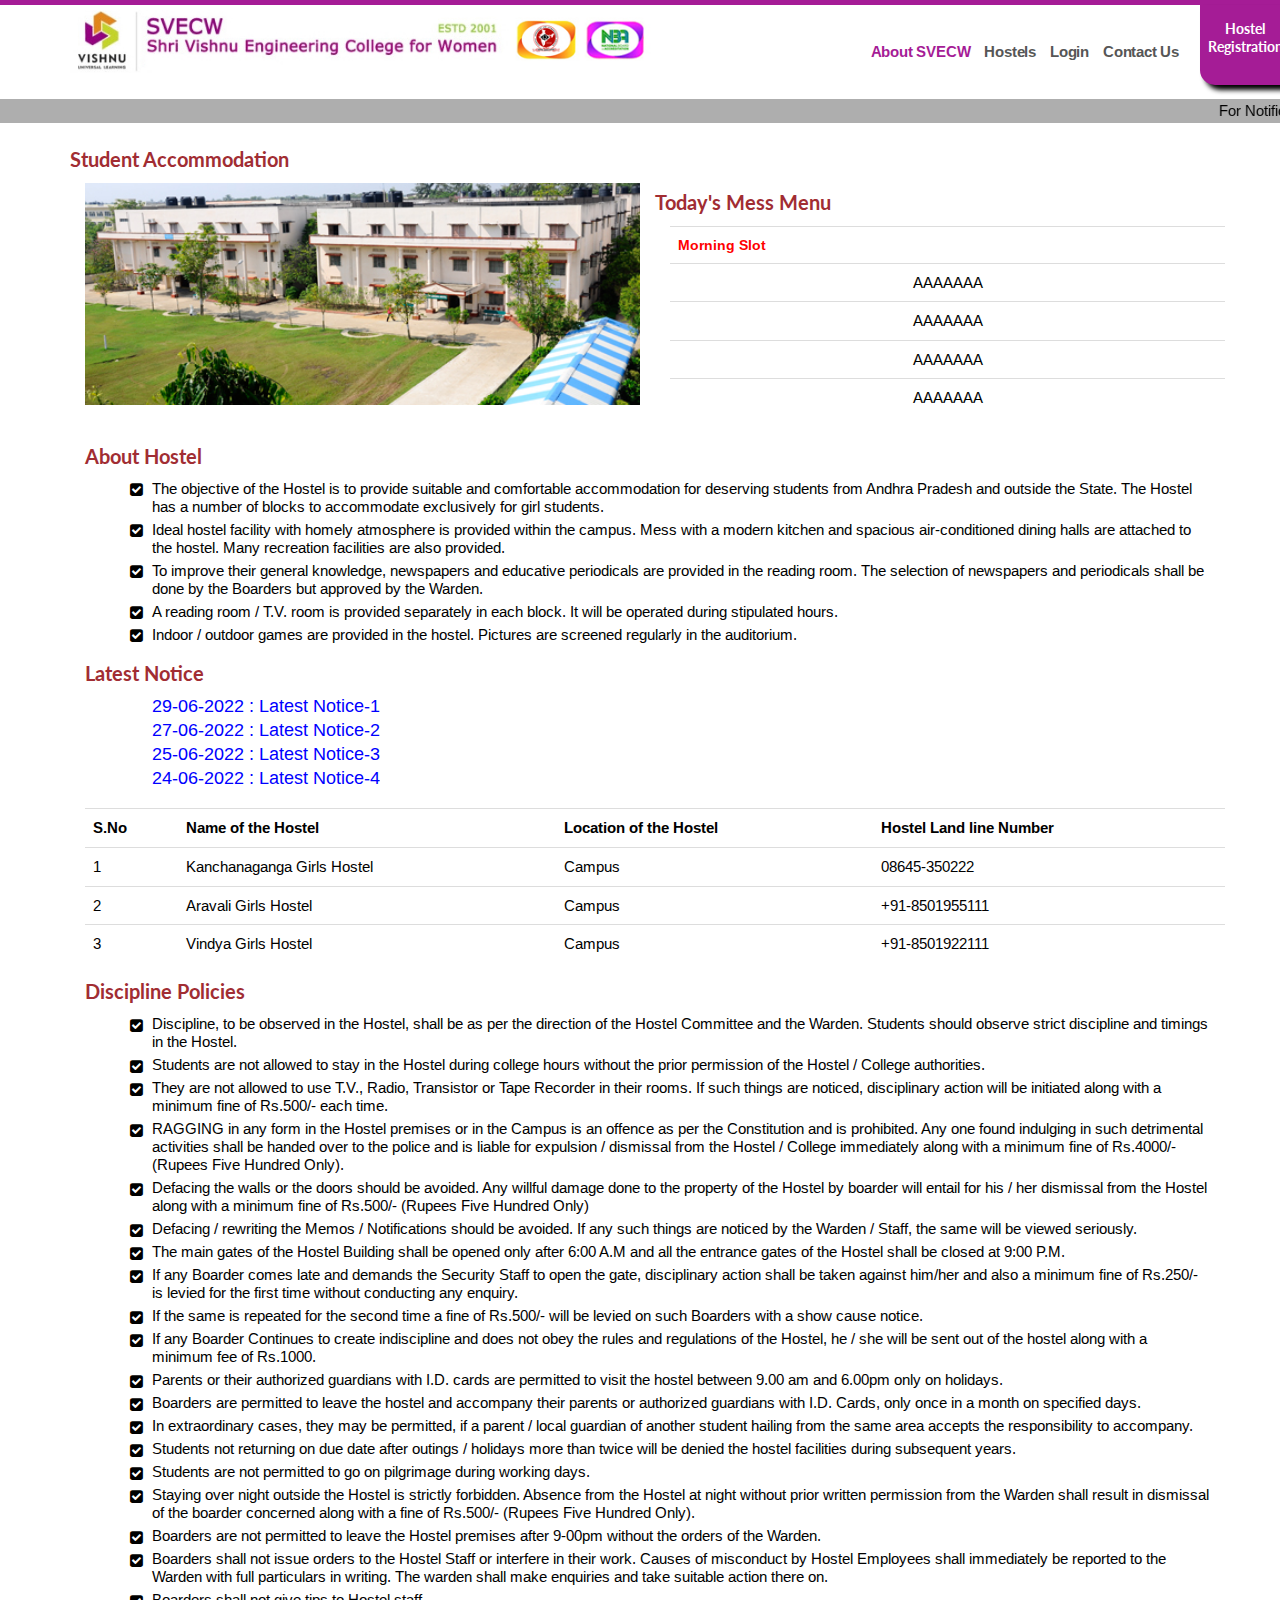
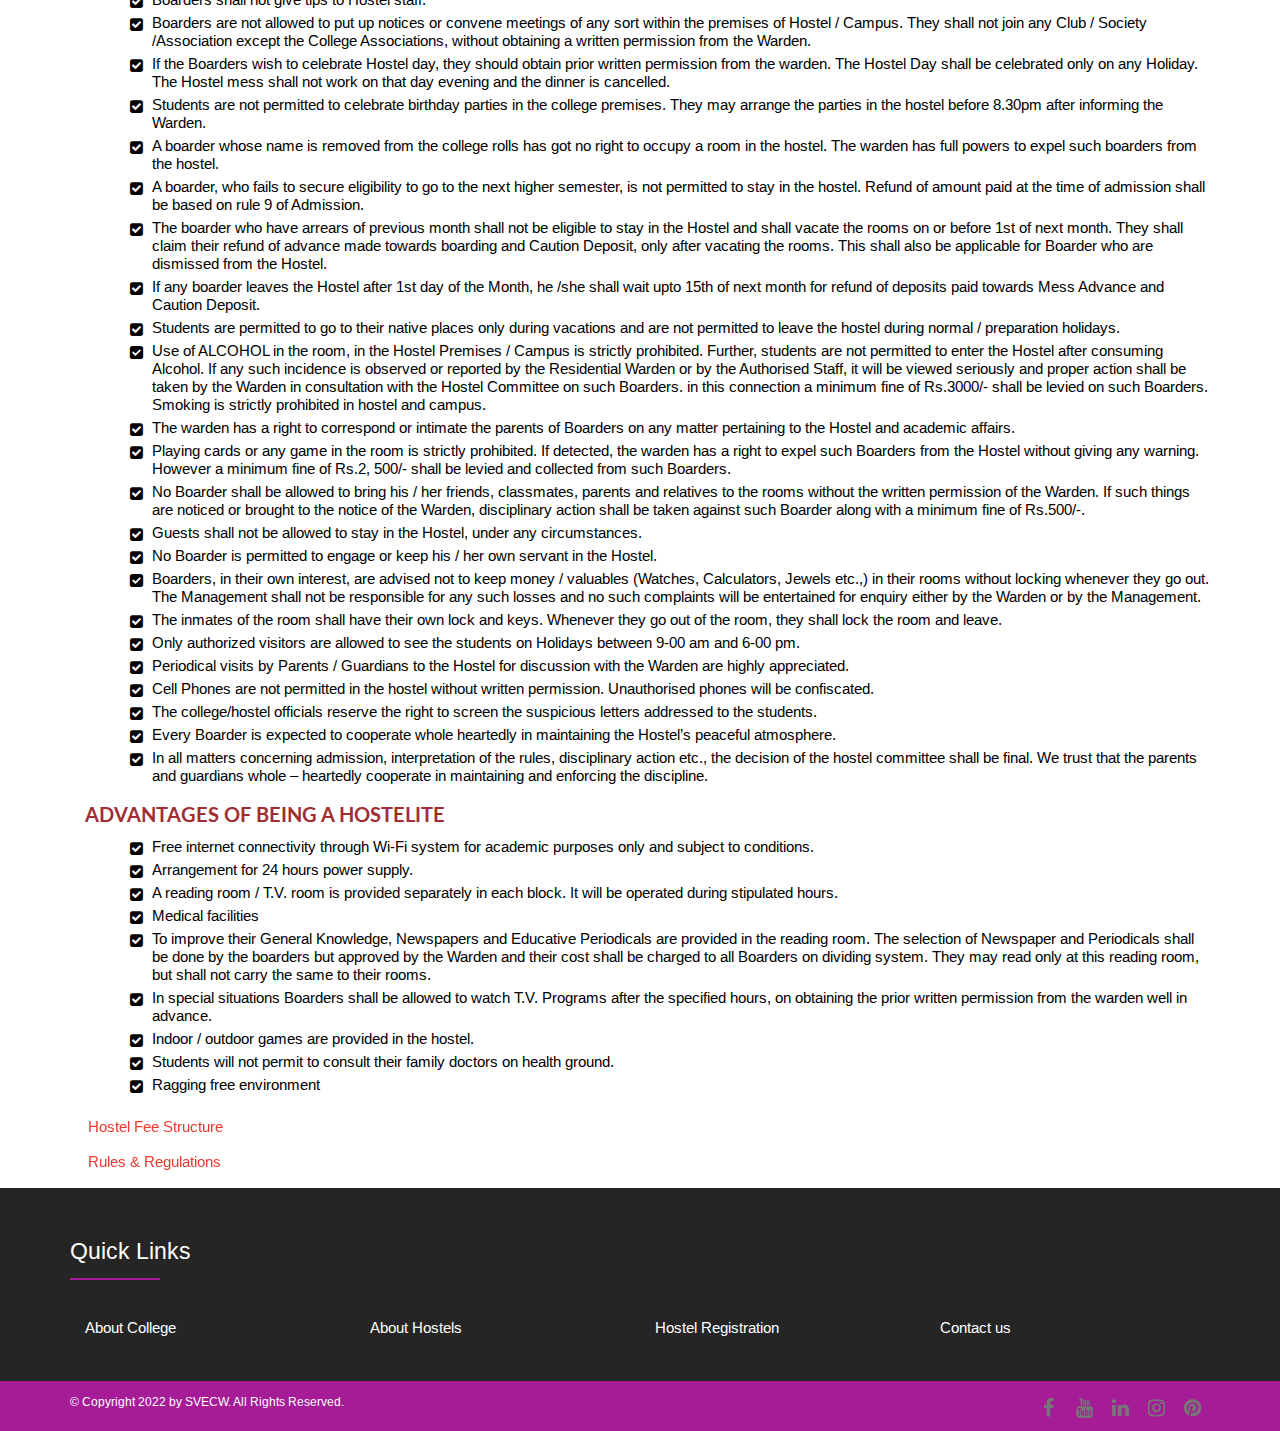
==== index.html @ a6a2e484 "Update index.html" ====
<!DOCTYPE html>
<html>
<head>    
    <meta charset="utf-8">
    <meta name="google-site-verification" content="khFWr1W7SQUI6MdPGs1FuaHAr8DzA5czzzEpeGzRyPY" />
    <meta name="facebook-domain-verification" content="lba3uqff1tkgmqfnbsbdjywc3xzvcs" />
    <meta name="keywords" content="" />
    <meta name="description" content="">
    <meta http-equiv="X-UA-Compatible" content="IE=edge" />
    <link rel="icon" href="favicon.png" sizes="32x32" type="image/png">
    <meta name="viewport" content="width=device-width, initial-scale=1.0">

<!-- Google Tag Manager -->
<script>(function(w,d,s,l,i){w[l]=w[l]||[];w[l].push({'gtm.start':
new Date().getTime(),event:'gtm.js'});var f=d.getElementsByTagName(s)[0],
j=d.createElement(s),dl=l!='dataLayer'?'&l='+l:'';j.async=true;j.src=
'https://www.googletagmanager.com/gtm.js?id='+i+dl;f.parentNode.insertBefore(j,f);
})(window,document,'script','dataLayer','GTM-MN894NS');</script>
<!-- End Google Tag Manager -->

    <!-- Web Fonts  -->
    <link rel="stylesheet" href="https://cdnjs.cloudflare.com/ajax/libs/font-awesome/4.7.0/css/font-awesome.min.css">
    <link href='https://fonts.googleapis.com/css?family=Arimo:400,700' rel='stylesheet' type='text/css'>
    <link href="https://fonts.googleapis.com/css?family=Lato" rel="stylesheet">
    <!-- Libs CSS -->
    <link href="css2/bootstrap.min.css" rel="stylesheet" />
    <link href="css2/style.min.css" rel="stylesheet" />
    <link href="css2/font-awesome.min.css" rel="stylesheet" />
    <link href="css2/streamline-icon.min.css" rel="stylesheet" />
    <link href="css2/v-nav-menu.min.css" rel="stylesheet" />
    <link href="css2/v-portfolio.min.css" rel="stylesheet" />
    <link href="css2/v-blog.min.css" rel="stylesheet" />
    <link href="css2/v-animation.min.css" rel="stylesheet" />
    <link href="css2/v-bg-stylish.min.css" rel="stylesheet" />
    <link href="css2/v-shortcodes.min.css" rel="stylesheet" />
    <link href="css2/theme-responsive.min.css" rel="stylesheet" />
    <link href="plugins/owl-carousel/owl.theme.css" rel="stylesheet" />
    <link href="plugins/owl-carousel/owl.carousel.css" rel="stylesheet" />
     
    <!-- Current Page CSS -->
    <link href="plugins/rs-plugin/css/settings.css" rel="stylesheet" />
    <link href="plugins/rs-plugin/css/custom-captions.css" rel="stylesheet" />

    <!-- Custom CSS -->
    <link rel="stylesheet" href="css2/custom.min.css">
    <link href="css2/styledefault22.css" rel="stylesheet">


<!-- Global site tag (gtag.js) - Google Ads: 668420716 -- 26052022 -->
<script async src="https://www.googletagmanager.com/gtag/js?id=AW-668420716"></script>
<script>
  window.dataLayer = window.dataLayer || [];
  function gtag(){dataLayer.push(arguments);}
  gtag('js', new Date());

  gtag('config', 'AW-668420716');
</script>

    
<title>Student Accommodation - K L Deemed to be University</title>
<meta name="keywords" content="100% placements, best campus placements, industry exposure, vaddeswaram, best engineering college in india, best professors, iso certified institution, approved by aicte, deemed university, best private techinical university in asia" />
    <meta name="description" content="KL University awards the B Tech Students Award of Degree. KL University awards Award of degree for B Tech who have cleared all the courses with CGPA 4.5 to 5.5." /> 
<style>
    @media only screen and (max-width: 800px) {
    
    /* Force table to not be like tables anymore */
    #no-more-tables table, 
    #no-more-tables thead, 
    #no-more-tables tbody, 
    #no-more-tables th, 
    #no-more-tables td, 
    #no-more-tables tr { 
        display: block; 
    }
 
    /* Hide table headers (but not display: none;, for accessibility) */
    #no-more-tables thead tr { 
        position: absolute;
        top: -9999px;
        left: -9999px;
    }
 
    #no-more-tables tr { border: 1px solid #ccc; }
 
    #no-more-tables td { 
        /* Behave  like a "row" */
        border: none;
        border-bottom: 1px solid #eee; 
        position: relative;
        padding-left: 55%; 
        white-space: normal;
        text-align:left;
    }
 
    #no-more-tables td:before { 
        /* Now like a table header */
        position: absolute;
        /* Top/left values mimic padding */
        top: 6px;
        left: 6px;
        width: 50%; 
        padding-right: 10px; 
        white-space: nowrap;
        text-align:left;
        font-weight: bold;
    }
 
    /*
    Label the data
    */
    #no-more-tables td:before { content: attr(data-title); }

    
    
</style>

</head>
<body>


<script type="text/javascript"> var npf_d='https://admissions.kluniversity.in'; var npf_c='383'; var npf_m='1'; var s=document.createElement("script"); s.type="text/javascript"; s.async=true; s.src="https://track.nopaperforms.com/js/track.js"; document.body.appendChild(s); </script>





<!-- Google Tag Manager (noscript) -->
<noscript><iframe src="https://www.googletagmanager.com/ns.html?id=GTM-MN894NS"
height="0" width="0" style="display:none;visibility:hidden"></iframe></noscript>

<style>








.trigger_popup {
                    transform: rotate(90deg) !important;
                    position: fixed; 
                    top: 66%; 
                   right:-46px;
                    z-index: 999;
                    cursor: pointer;
                    background-color: #b8292f;
                    border-color: #b8292f;
                    border-radius: 5px;
                    border-bottom-right-radius: 0;
                    border-bottom-left-radius: 0; 
                    padding: 10px 22px;
                    font-size: 18px;
                    color: #fff;
                    line-height: 1.33;                  
                }
.trigger_popup:hover {
                    background-color: #d63232;
                    border-color: #d63232;
                }

/* The Modal (background) */
.modal {
  display: none; /* Hidden by default */
  position: fixed; /* Stay in place */
  z-index: 9999; /* Sit on top */
  padding-top: 35px; /* Location of the box */
  left: 0;
  top: 0;
  width: 100%; /* Full width */
  height: 100%; /* Full height */
  overflow: auto; /* Enable scroll if needed */
  background-color: rgb(0,0,0); /* Fallback color */
  background-color: rgba(0,0,0,0.4); /* Black w/ opacity */
}

/* Modal Content */
.modal-content {
  background-color: transparent;
  margin: auto;
  padding: 0;
  border: 0px solid #888;
  max-width: 390px;
  position: relative;
}

/* The Close Button */
.close {
    color: #c1c1c1;
    float: right;
    font-size: 30px;
    font-weight: bold;
    position: absolute;
    right: 15px;
    z-index: 9999;
    top: 2px;
}

.close:hover,
.close:focus {
  color: #797878;
  text-decoration: none;
  cursor: pointer;
}
.head_text {
    background-color: #dd3333;
    color: #fff;
    text-align: center;
    padding: 7px;
    font-size: 20px;
    border-top-left-radius: 35px;
}

@media (max-width:768px) {
    .trigger_popup {
        transform: rotate(0);
        bottom: 0;
        top: 90%;
        right: unset;
        margin: 0;
        left: 15%;
        font-size: 14px;
        padding: 6px 10px;
    }
    .popupCloseButton {
        top: -10px;
        right: -2px;
    }
}
#topreader{
    background-color: #a51c96;
}
header ul.nav-pills>li.active>a, span.dropcap2 {
    color: #a51c96;
}
top:hover, .article-body-wrap .share-links a:hover, .author-link, .carousel-wrap>a:hover, .comments-likes a:hover i, .comments-likes a:hover span, .copyright a:hover, .item-link:hover, .list-toggle:after, .media-body .reply-link:hover, .nav-pills>li.active>a, .nav-pills>li.active>a:focus, .nav-pills>li.active>a:hover, .portfolio-pagination div:hover>i, .post-content h2.title a:hover, .post-header .post-meta-info a:hover, .pricing-column h3, .pricing-column ul li i.fa, .read-more em:before, .read-more i:before, .read-more-link, .recent-post .post-item-details a:hover, .search-item-meta a, .search-item-meta-down a, .share-links>a:hover, .sidebar .v-archive-widget ul>li a:hover, .sidebar .v-category-widget ul>li a:hover, .sidebar .v-meta-data-widget ul>li a:hover, .sidebar .v-nav-menu-widget ul>li a:hover, .sidebar .v-recent-entry-widget ul>li a:hover, .slideout-filter ul li a:hover, .v-blog-item .read-more, .v-blog-item-details a:hover, .v-color, .v-divider.v-up a, .v-icon, .v-link, .v-list li i, .v-list-v2 li i, .v-nav-menu-widget ul>li.current-menu-item a, .v-pagination a:hover, .v-portfolio-item .v-portfolio-item-permalink, .v-right-sidebar-inner>.active>a, .v-right-sidebar-inner>.active>a:focus, .v-right-sidebar-inner>.active>a:hover, .v-search-items .star-vote li, a.current-menu-item, a:hover, div.v-color, footer a:hover, header nav ul.nav-main li a:hover, header nav ul.nav-main li.dropdown.active>a i.fa-caret-down, header nav ul.nav-main li.dropdown:hover>a i.fa-caret-down, header nav ul.nav-main ul.dropdown-menu>li>a:hover, header nav.mega-menu ul.nav-main li.mega-menu-item ul.sub-menu a:hover, header ul.nav-pills>li.active>a, span.dropcap2 {
    color: #a51c96;
}
.signup, .v-tagline-box-v1, header nav ul.nav-main ul.dropdown-menu, header nav.mega-menu ul.nav-main li.mega-menu-item ul.dropdown-menu {
    border-top-color: #a51c96;
}
marquee{
    background-color: #aeaeae;
    color: black;
}
.notice{
    background-color: white;

}
footer .widget .widget-heading .horizontal-break {
    background: #a51c96;
    background-color:#a51c96;
}

</style>



<!--end admission style slide button-->








    <div>   
    <div class="header-container" >
    <div id="topreader">
    
    </div>


        <header class="header fixed clearfix" style="background-image:url(img/bkimage.png)">

            <div class="container">

                <!--Site Logo-->
                <div class="logo" >
                    
                    <img src="img/bhimavaram.jpg" style="max-width:100%;width:650px; height:63px;margin-right:200px;margin-top:5px;" >
                </div>

                <div class="navbar-collapse nav-main-collapse collapse">

                    <!--Header Search-->
                   <!--  <div class="search" id="headerSearch">
                        <a href="#" id="headerSearchOpen"></a>
                        <div class="search-input">
                            <form id="headerSearchForm" action="#" method="get">
                                <div class="input-group">
                                    <input type="text" class="form-control search" name="q" id="q" placeholder="Search...">
                                    <span class="input-group-btn">
                                        <button class="btn btn-primary" type="button"><i class="fa fa-search"></i></button>
                                    </span>
                                </div>
                            </form>
                            <span class="v-arrow-wrap"><span class="v-arrow-inner"></span></span>
                        </div>
                    </div>
 -->                    <!--End Header Search-->
                    <!--Main Menu-->
                    <nav class="nav-main mega-menu">
                        <ul class="nav nav-pills nav-main" id="mainMenu">
                            <li class="dropdown mega-menu-item mega-menu-fullwidth active">
                                <a class="dropdown-toggle" href="#">About SVECW</a>
                                <ul class="dropdown-menu three-columns">
                                    <li>
                                        <div class="mega-menu-content no-smx">
                                            <div class="row">
                                                <div class="col-md-3">
                                                    <ul class="sub-menu">
                                                        <li>
                                                            <span class="mega-menu-sub-title">About us</span>
                                                            <ul class="sub-menu">
                                                                

                                                             <li><a href="https://www.svecw.edu.in/index.php/about-us/about-vision-mission-values-vmv">Vision &amp; Mission</a></li>
            <li><a href="https://www.svecw.edu.in/index.php/about-us/about-society-sves">About Society</a></li>
            <li><a href="https://www.svecw.edu.in/index.php/placements/placements-details">Placement Details</a></li>
            <li><a href="https://www.svecw.edu.in/index.php/infrastructure">Infrastructure</a></li>
            <!--<li><a href="mngt.aspx">Management</a></li>-->  
            <!-- <li class="dropdown-submenu">
            <a href="#">Leadership & Governance</a>
                <ul class="dropdown-menu">
                    <li><a href="mngt.aspx">Leadership</a></li>
                    <li><a href="former_mngt.aspx">Former Leadership</a></li>
                </ul>
            </li>         
            <li class="dropdown-submenu">
                                        <a href="#">Administration</a>
                                        <ul class="dropdown-menu">
                                            <li><a href="BOM.aspx"><span>Board of Management</span></a></li>
                <li><a href="AC.aspx"><span>Academic Council</span></a></li>
                <li><a href="admnbod.aspx"><span>Administartive Bodies</span></a></li>
                <li><a href="iqac/default.aspx"><span>IQAC</span></a></li>
                <li><a href="PND.aspx"><span>Planning & Development</span></a></li>
                                        </ul>
           </li>

            <li><a href="whyklu.aspx"><span>Hallmark points</span></a></li>
            <li><a href="accr.aspx"><span>Accreditations</span></a></li> -->
            <!--<li><a href="awardss.aspx"><span>Awards</span></a></li>-->
            <!-- <li class="dropdown-submenu">
                <a href="#">Awards & Events</a>
                <ul class="dropdown-menu">
                    <li><a href="awardss.aspx">Awards</a></li>
                    <li><a href="past_events.aspx">Past Events</a></li>
                </ul>
            </li> -->
            <li><a href="https://www.svecw.edu.in/index.php/contactus">Contact Information</a></li>


                                                            </ul>
                                                        </li>
                                                    </ul>
                                                </div>
                                                <div class="col-md-4">
                                                    <ul class="sub-menu">
                                                        <li>
                                                            <span class="mega-menu-sub-title">Latest video's</span>
                                                            <video id="cc1" controls autoplay muted >
        <source src="svecw.mp4" type="video/mp4">
        
       
      </video>
                                                           
                                                        </li>
                                                    </ul>
                                                    
                                                </div>
                                                <div class="col-md-5">
                                                    <ul class="sub-menu">
                                                        <li>
                                                            <span class="mega-menu-sub-title">Mission</span>
                                                            <ul class="sub-menu">
                                                            
                                                                <ul class="fa-ul"><li><i class="fa fa-circle" style="font-size:10px"></i>To achieve Academic excellence through innovative learning practices</li>
<li><i class="fa fa-circle"  style="font-size:10px"></i>To instill self confidence among rural students by supplementing with co-curricular and extra-curricular activities</li>
<li><i class="fa fa-circle"  style="font-size:10px"></i>To inculcate discipline and values among students</li>
<li><i class="fa fa-circle"  style="font-size:10px"></i>To establish centers for Institute Industry partnership</li>
<li><i class="fa fa-circle"  style="font-size:10px"></i>To extend financial assistance for the economically weaker sections</li>
<li><i class="fa fa-circle"  style="font-size:10px"></i>To create self employment opportunities and skill up gradation</li>
<li><i class="fa fa-circle"  style="font-size:10px"></i>To support environment friendly Green Practices</li>
                                            Creating innovation hubs</li></ul>
                                                            <!--<br />
                                                            <br />
                                                            <p><a href="Wishes-from-President.aspx" style="font-weight:bold" >New Year Wishes from Honorable President.</a></b></p>
                                                            <p><a href="Wishes-from-VC.aspx" style="font-weight:bold">New Year Wishes from Honorable Vice Chancellor.</a></p>-->

                                                            </ul>
                                                        </li>
                                                    </ul>
                                                </div>
                                            </div>
                                        </div>
                                    </li>
                                </ul>
                            </li>

                              <li class="dropdown ">
                                <a class="dropdown-toggle" href="#">Hostels</a>
                                <ul class="dropdown-menu">
                                    <li>
                                  <li class="dropdown-submenu">
                                        <a href="#">First Year Hostels</a>
                                        <ul class="dropdown-menu">
                                <li><a href="#">Hostel-1</a></li>
                                <li><a href="#">Hostel-2</a></li>
                                <li><a href="#">Hostel-3</a></li>
                                </ul>
                                    </li>
                                    <li class="dropdown-submenu">
                                        <a href="#">Second Year Hostels</a>
                                        <ul class="dropdown-menu">
                                <li><a href="#">Hostel-1</a></li>
                                <li><a href="#">Hostel-2</a></li>
                                <li><a href="#">Hostel-3</a></li>
                                </ul>
                                    </li>
                                    <li class="dropdown-submenu">
                                        <a href="#">Third Year Hostels</a>
                                        <ul class="dropdown-menu">
                               <li><a href="#">Hostel-1</a></li>
                                <li><a href="#">Hostel-2</a></li>
                                <li><a href="#">Hostel-3</a></li>
                                </ul>
                                    </li>
                                    <li class="dropdown-submenu">
                                        <a href="#">Fourth Year Hostels</a>
                                        <ul class="dropdown-menu">
                                <li><a href="#">Hostel-1</a></li>
                                <li><a href="#">Hostel-2</a></li>
                                <li><a href="#">Hostel-3</a></li>
                            </ul>
                                    </li>

                                        
                                </ul>
                            </li>
                            <li><a href="outinglogin.html">Login</a></li>
                           
                            <li><a class="dropdown-toggle" href="#">Contact Us</a> </li>        
    
                        </ul>
                    </nav>
                    <!--End Main Menu-->
                </div>


  <button class="btn btn-responsive-nav btn-inverse" data-toggle="collapse" data-target=".nav-main-collapse">
                    <i class="fa fa-bars"></i>
                </button>

        <div class="text-block" style="background-color: #a51c96;">
                <a href=" #"> 
            <p>Hostel Registration</p>
            </a>
        </div>
        <span class="v-header-shadow"></span>
        </header>
    </div>
<marquee onmouseover = "this.stop()" onmouseout = "this.start()"> For Notifications <a href="#">Click Here</a> </marquee>
<div class="container">
<div class="row">
<div class="col-md-12">
<div id="main_content111">
        
<h1 style="display: none">Student Accommodation</h1>
<h5>Student Accommodation</h5>
    
    
    <div class="container">
        <div class="row">
        <div class="col-md-6">
<div id="myCarousel" class="carousel slide" data-ride="carousel">
        <!-- Wrapper for slides -->
        <div class="carousel-inner" role="listbox">
            <div class="item active">
                <img src="img/HOSTEL01.jpg" alt="1" title="KL Indoor Stadium Photo 01" style="width:100%">
                
            </div>
            <div class="item">
                <img src="img/HOSTEL02.jpg" alt="2" title="KL Indoor Stadium Photo 03" style="width:100%">                
            </div>
            <div class="item">
                <img src="img/HOSTEL04.jpg" alt="4" title="KL Indoor Stadium Photo 05" style="width:100%">                
            </div>
            <div class="item">
                <img src="img/HOSTEL05.jpg" alt="5" title="KL Indoor Stadium Photo 06" style="width:100%">                
            </div>
            <div class="item">
                <img src="img/HOSTEL06.jpg" alt="6" title="KL Indoor Stadium Photo 07" style="width:100%">                
            </div>
            <div class="item">
                <img src="img/HOSTEL07.jpg" alt="7" title="KL Indoor Stadium Photo 08" style="width:100%">                
            </div>
            <div class="item">
                <img src="img/HOSTEL09.jpg" alt="9" title="KL Indoor Stadium Photo 09" style="width:100%">                
            </div>
            <div class="item">
                <img src="img/HOSTEL10.jpg" alt="10" title="KL Indoor Stadium Photo 10" style="width:100%">                
            </div>
            

        </div>
        
        <a class="left carousel-control" href="#myCarousel" data-slide="prev">&lsaquo;</a>
        <a class="right carousel-control" href="#myCarousel" data-slide="next">&rsaquo;</a>
</div>
</div>
 <h5>Today's Mess Menu</h5>
            <div class="col-md-6">

<div id="myCarousel1" class="carousel slide" data-ride="carousel">
        <!-- Wrapper for slides -->

        <div class="carousel-inner" role="listbox">
            <div class="item active">

               <div class="table " >
                   <table class="table table-hover" align="center">
                       <tr><th style="color: red;">Morning Slot</th></tr>
                       <tr align="center"><td>AAAAAAA</td></tr>
                       <tr align="center"><td>AAAAAAA</td></tr>
                       <tr align="center"><td>AAAAAAA</td></tr>
                       <tr align="center"><td>AAAAAAA</td></tr>
                   </table>
               </div>
                
            </div>
            <div class="item">
                <div class="table">
                   <table class="table table-hover" align="center">
                       <tr align="center"><th  style="color: red;">Afternoon Slot</th></tr>
                       <tr align="center"><td>AAAAAAA</td></tr>
                       <tr align="center"><td>AAAAAAA</td></tr>
                       <tr align="center"><td>AAAAAAA</td></tr>
                       <tr align="center"><td>AAAAAAA</td></tr>
                   </table>
               </div>                
            </div>
            <div class="item">
                <div class="table">
                   <table class="table table-hover" align="center">
                       <tr align="center"><th style="color: red;">Evening Slot</th></tr>
                       <tr align="center"><td>AAAAAAA</td></tr>
                       <tr align="center"><td>AAAAAAA</td></tr>
                       <tr align="center"><td>AAAAAAA</td></tr>
                       <tr align="center"><td>AAAAAAA</td></tr>
                   </table>
               </div>                
            </div>
            <div class="item">
                <div class="table">
                   <table class="table table-hover" align="center">
                       <tr align="center"><th style="color: red;">Night Slot</th></tr>
                       <tr align="center"><td>AAAAAAA</td></tr>
                       <tr align="center"><td>AAAAAAA</td></tr>
                       <tr align="center"><td>AAAAAAA</td></tr>
                       <tr align="center"><td>AAAAAAA</td></tr>
                   </table>
               </div>                
            </div>
            
            
        <a class="left carousel-control" href="#myCarousel1" data-slide="prev">&lsaquo;</a>
        <a class="right carousel-control" href="#myCarousel1" data-slide="next">&rsaquo;</a>
</div>
</div>
</div>
</div>

    <h5>About Hostel</h5>
    <ul class="fa-ul">
    <li><i class="fa-li fa fa-check-square"></i>The objective of the Hostel is to provide suitable and comfortable accommodation for deserving students from Andhra Pradesh and outside the State. The Hostel has a number of blocks to accommodate exclusively for girl students.</li>
<li><i class="fa-li fa fa-check-square"></i>Ideal hostel facility with homely atmosphere is provided within the campus. Mess with a modern kitchen and spacious air-conditioned dining halls are attached to the hostel. Many recreation facilities are also provided.</li>
<li ><i class="fa-li fa fa-check-square"></i>To improve their general knowledge, newspapers and educative periodicals are provided in the reading room. The selection of newspapers and periodicals shall be done by the Boarders but approved by the Warden.</li>
<li><i class="fa-li fa fa-check-square"></i>A reading room / T.V. room is provided separately in each block. It will be operated during stipulated hours.</li>
<li><i class="fa-li fa fa-check-square"></i>Indoor / outdoor games are provided in the hostel. Pictures are screened regularly in the auditorium.</li>

</ul>
<h5>Latest Notice</h5>
<ul class="fa-ul">
<li><a href="img/notice.jpeg"/> <font color="blue" size="4px">29-06-2022 : Latest Notice-1</font></li>
<li><a href="img/notice.jpeg"/> <font color="blue" size="4px">27-06-2022 : Latest Notice-2</font></li>
<li><a href="img/notice.jpeg"/> <font color="blue" size="4px">25-06-2022 : Latest Notice-3</font></li>
<li><a href="img/notice.jpeg"/> <font color="blue" size="4px">24-06-2022 : Latest Notice-4</font></li></ul>

   
<table class="table table-hover">
        <tr>
            <td>
            <b>S.No</b></td>
            <td>
            <b>Name of the Hostel</b></td>
            <td>
            <b>Location of the Hostel</b></td>
            <td>
            <b>Hostel Land line Number</b></td>
        </tr>
        <tr>
            <td>
            1</td>
            <td>
            Kanchanaganga Girls Hostel</td>
            <td>
            Campus</td>
            <td>
            08645-350222</td>
        </tr>
        <tr>
            <td>
            2</td>
            <td>
            Aravali Girls Hostel</td>
            <td>
            Campus</td>
            <td>
            +91-8501955111</td>
        </tr>
        <tr>
            <td>
            3</td>
            <td>
            Vindya Girls Hostel</td>
            <td>
            Campus</td>
            <td>
            +91-8501922111</td>
        </tr>
    </table>
<h5>Discipline Policies</h5>
<ul class="fa-ul">
<li><i class="fa-li fa fa-check-square"></i>
Discipline, to be observed in the Hostel, shall be as per the direction of the Hostel Committee and the Warden. Students should observe strict discipline and timings in the Hostel.
</li>
<li><i class="fa-li fa fa-check-square"></i>
Students are not allowed to stay in the Hostel during college hours without the prior permission of the Hostel / College authorities.
</li>

<li><i class="fa-li fa fa-check-square"></i>
They are not allowed to use T.V., Radio, Transistor or Tape Recorder in their rooms. If such things are noticed, disciplinary action will be initiated along with a minimum fine of Rs.500/- each time.
</li>


<li><i class="fa-li fa fa-check-square"></i>
RAGGING in any form in the Hostel premises or in the Campus is an offence as per the Constitution and is prohibited. Any one found indulging in such detrimental activities shall be handed over to the police and is liable for expulsion / dismissal from the Hostel / College immediately along with a minimum fine of Rs.4000/- (Rupees Five Hundred Only).
</li>


<li><i class="fa-li fa fa-check-square"></i>Defacing the walls or the doors should be avoided. Any willful damage done to the property of the Hostel by boarder will entail for his / her dismissal from the Hostel along with a minimum fine of Rs.500/- (Rupees Five Hundred Only)</span></li>

<li><i class="fa-li fa fa-check-square"></i>Defacing / rewriting the Memos / Notifications should be avoided. If any such things are noticed by the Warden / Staff, the same will be viewed seriously.</li>

<li><i class="fa-li fa fa-check-square"></i>
The main gates of the Hostel Building shall be opened only after 6:00 A.M and all the entrance gates of the Hostel shall be closed at 9:00 P.M.
</li>
<li><i class="fa-li fa fa-check-square"></i>
If any Boarder comes late and demands the Security Staff to open the gate, disciplinary action shall be taken against him/her and also a minimum fine of Rs.250/- is levied for the first time without conducting any enquiry.
</li>
<li><i class="fa-li fa fa-check-square"></i>
If the same is repeated for the second time a fine of Rs.500/- will be levied on such Boarders with a show cause notice.
</li>
<li><i class="fa-li fa fa-check-square"></i>
If any Boarder Continues to create indiscipline and does not obey the rules and regulations of the Hostel, he / she will be sent out of the hostel along with a minimum fee of Rs.1000.
</li>
<li><i class="fa-li fa fa-check-square"></i>Parents or their authorized guardians with I.D. cards are permitted to visit the hostel between 9.00 am and 6.00pm only on holidays.</li>
<li><i class="fa-li fa fa-check-square"></i>Boarders are permitted to leave the hostel and accompany their parents or authorized guardians with I.D. Cards, only once in a month on specified days.</li>
<li><i class="fa-li fa fa-check-square"></i>In extraordinary cases, they may be permitted, if a parent / local guardian of another student hailing from the same area accepts the responsibility to accompany.</li>
<li><i class="fa-li fa fa-check-square"></i>Students not returning on due date after outings / holidays more than twice will be denied the hostel facilities during subsequent years.</li>
<li><i class="fa-li fa fa-check-square"></i>Students are not permitted to go on pilgrimage during working days.</li>


<li><i class="fa-li fa fa-check-square"></i>
    Staying over night outside the Hostel is strictly forbidden. Absence from the Hostel at night without prior written permission from the Warden shall result in dismissal of the boarder concerned along with a fine of Rs.500/- (Rupees Five Hundred Only).
</li>


<li><i class="fa-li fa fa-check-square"></i>
Boarders are not permitted to leave the Hostel premises after 9-00pm without the orders of the Warden.</li>

<li><i class="fa-li fa fa-check-square"></i>
Boarders shall not issue orders to the Hostel Staff or interfere in their work. Causes of misconduct by Hostel Employees shall immediately be reported to the Warden with full particulars in writing. The warden shall make enquiries and take suitable action there on.
</li>
<li><i class="fa-li fa fa-check-square"></i>
Boarders shall not give tips to Hostel staff.
</li>

<li><i class="fa-li fa fa-check-square"></i>
Boarders are not allowed to put up notices or convene meetings of any sort within the premises of Hostel / Campus. They shall not join any Club / Society /Association except the College Associations, without obtaining a written permission from the Warden.
</li>

<li><i class="fa-li fa fa-check-square"></i>
If the Boarders wish to celebrate Hostel day, they should obtain prior written permission from the warden. The Hostel Day shall be celebrated only on any Holiday. The Hostel mess shall not work on that day evening and the dinner is cancelled.
</li>
<li><i class="fa-li fa fa-check-square"></i>
Students are not permitted to celebrate birthday parties in the college premises. They may arrange the parties in the hostel before 8.30pm after informing the Warden.
</li>

<li><i class="fa-li fa fa-check-square"></i>
A boarder whose name is removed from the college rolls has got no right to occupy a room in the hostel. The warden has full powers to expel such boarders from the hostel.
</li>

<li><i class="fa-li fa fa-check-square"></i>
A boarder, who fails to secure eligibility to go to the next higher semester, is not permitted to stay in the hostel. Refund of amount paid at the time of admission shall be based on rule 9 of Admission.
</li>
<li><i class="fa-li fa fa-check-square"></i>
The boarder who have arrears of previous month shall not be eligible to stay in the Hostel and shall vacate the rooms on or before 1st of next month. They shall claim their refund of advance made towards boarding and Caution Deposit, only after vacating the rooms. This shall also be applicable for Boarder who are dismissed from the Hostel.
</li>

<li><i class="fa-li fa fa-check-square"></i>
If any boarder leaves the Hostel after 1st day of the Month, he /she shall wait upto 15th of next month for refund of deposits paid towards Mess Advance and Caution Deposit.
</li>
<li><i class="fa-li fa fa-check-square"></i>
Students are permitted to go to their native places only during vacations and are not permitted to leave the hostel during normal / preparation holidays.
</li>

<li><i class="fa-li fa fa-check-square"></i><i class="fa-li fa fa-check-square"></i>
Use of ALCOHOL in the room, in the Hostel Premises / Campus is strictly prohibited. Further, students are not permitted to enter the Hostel after consuming Alcohol. If any such incidence is observed or reported by the Residential Warden or by the Authorised Staff, it will be viewed seriously and proper action shall be taken by the Warden in consultation with the Hostel Committee on such Boarders. in this connection a minimum fine of Rs.3000/- shall be levied on such Boarders. Smoking is strictly prohibited in hostel and campus.
</li>

<li><i class="fa-li fa fa-check-square"></i>
The warden has a right to correspond or intimate the parents of Boarders on any matter pertaining to the Hostel and academic affairs.
</li>

<li><i class="fa-li fa fa-check-square"></i>
Playing cards or any game in the room is strictly prohibited. If detected, the warden has a right to expel such Boarders from the Hostel without giving any warning. However a minimum fine of Rs.2, 500/- shall be levied and collected from such Boarders.
</li>

<li><i class="fa-li fa fa-check-square"></i>
No Boarder shall be allowed to bring his / her friends, classmates, parents and relatives to the rooms without the written permission of the Warden. If such things are noticed or brought to the notice of the Warden, disciplinary action shall be taken against such Boarder along with a minimum fine of Rs.500/-.
</li>

<li><i class="fa-li fa fa-check-square"></i>
Guests shall not be allowed to stay in the Hostel, under any circumstances.
</li>

<li><i class="fa-li fa fa-check-square"></i>
No Boarder is permitted to engage or keep his / her own servant in the Hostel.
</li>
<li><i class="fa-li fa fa-check-square"></i><i class="fa-li fa fa-check-square"></i>
Boarders, in their own interest, are advised not to keep money / valuables (Watches, Calculators, Jewels etc.,) in their rooms without locking whenever they go out. The Management shall not be responsible for any such losses and no such complaints will be entertained for enquiry either by the Warden or by the Management.
</li>

<li><i class="fa-li fa fa-check-square"></i>
The inmates of the room shall have their own lock and keys. Whenever they go out of the room, they shall lock the room and leave.
</li>

<li><i class="fa-li fa fa-check-square"></i>
Only authorized visitors are allowed to see the students on Holidays between 9-00 am and 6-00 pm.
</li>

<li><i class="fa-li fa fa-check-square"></i>
Periodical visits by Parents / Guardians to the Hostel for discussion with the Warden are highly appreciated.
</li>

<li><i class="fa-li fa fa-check-square"></i>
Cell Phones are not permitted in the hostel without written permission. Unauthorised phones will be confiscated.
</li>

<li><i class="fa-li fa fa-check-square"></i>
The college/hostel officials reserve the right to screen the suspicious letters addressed to the students.
</li>
<li><i class="fa-li fa fa-check-square"></i>
Every Boarder is expected to cooperate whole heartedly in maintaining the Hostel’s peaceful atmosphere.
</li>

<li><i class="fa-li fa fa-check-square"></i>
In all matters concerning admission, interpretation of the rules, disciplinary action etc., the decision of the hostel committee shall be final. We trust that the parents and guardians whole – heartedly cooperate in maintaining and enforcing the discipline.
</li>
</ul>




<h5>ADVANTAGES OF BEING A HOSTELITE</h5>
<ul class="fa-ul">
    <li><i class="fa-li fa fa-check-square"></i>Free internet connectivity through Wi-Fi system for academic purposes only and subject to conditions.</li>
    <li><i class="fa-li fa fa-check-square"></i>Arrangement for 24 hours power supply. </li>
    <li><i class="fa-li fa fa-check-square"></i>A reading room / T.V. room is provided separately in each block. It will be operated during stipulated hours.</li>
    <li><i class="fa-li fa fa-check-square"></i>Medical facilities</li>
    <li><i class="fa-li fa fa-check-square"></i>To improve their General Knowledge, Newspapers and Educative Periodicals are provided in the reading room. The selection of Newspaper and Periodicals shall be done by the boarders but approved by the Warden and their cost shall be charged to all Boarders on dividing system. They may read only at this reading room, but shall not carry the same to their rooms. </li>
    <li><i class="fa-li fa fa-check-square"></i>In special situations Boarders shall be allowed to watch T.V. Programs after the specified hours, on obtaining the prior written permission from the warden well in advance.</li>
    <li><i class="fa-li fa fa-check-square"></i>Indoor / outdoor games are provided in the hostel.
    
    </li>
    <li><i class="fa-li fa fa-check-square"></i>Students will not permit to consult their family doctors on health ground.</li>
    
    <li><i class="fa-li fa fa-check-square"></i>Ragging free environment</li>
</ul>

    <p><a href="hfee.aspx" target="_blank"><span data-title=" Hostel Fee Structure ">Hostel Fee Structure</span></a></p>
    <!--<p><a href="pdfs/Hostel-Fee-Info-04-05-2018.pdf" target="_blank"><span data-title="Information to Hostel students regarding Hostel fee.">Information to Hostel students regarding Hostel fee.</span></a></p>-->
    <p><a href="pdfs/hrules.pdf" target="_blank"><span data-title="Rules &amp; Regulations">Rules &amp; Regulations</span></a></p>
<br/>
        </div>
</div>
</div>
</div>
   
</div>


     <div class="footer-wrap" >
            <footer style="background-image:url(img/cc5.png);margin-top:-20px;repeat:none">
                <div class="container" >
                    <div class="row">
                        <div class=" col-xs-12 col-md-12 col-sm-12" style="margin-top:-25px;">
                            <section class="widget">
                            <h3 style="color:white">Quick Links</h3>
                            <div class="widget-heading">
                                    <div class="horizontal-break"></div>
                                </div>

                <ul>
        <div class=" col-md-3 col-sm-3 ">
                            <section class="widget"><ul>
        <li><a href="#">About College</a></li></ul>
                            </section>
                        </div>
                        <div class=" col-md-3 col-sm-3">
                            <section class="widget"><ul>
        <li><a href="#">About Hostels</a></li></ul>
                            </section>
                        </div>
                        <div class=" col-md-3 col-sm-3">
                            <section class="widget"><ul>
        <li><a href="#">Hostel Registration</a></li></ul>
                            </section>
                        </div>
                        <div class="  col-md-3 col-sm-3">
                            <section class="widget"><ul>
        <li><a href="#">Contact us</a></li></ul>
                            </section>
                        </div>
                    </div>
        
              <!-- <li><a href="flist.aspx">Our Faculty-Our Strength</a></li>
              <li><a href="PGalleries.aspx">Photo Galleries</a></li>
          <li><a href="stugri.aspx">Student Grievances</a></li> 
          <li><a href="Staff-Grievances.aspx">Staff Grievances</a></li>
            <li><a href="vec/default.aspx">Value Education Cell</a></li>
            </ul>


                                
                            </section>
                        </div>
                        
                        <div class=" col-xs-6 col-md-6 col-sm-6">
                            <section class="widget">
                            <br/>
                            <br/><br/>

                                <ul>
                    <li><a href="Technical-Partners.aspx">Technology Skilling Partnerships</a></li>
                                    <li><a href="admissions.aspx">Admissions</a></li>
                    <li><a href="site/index.htm">Academics</a></li> 
                    <li><a href="es.aspx?id=0">Exam Section</a></li>
                                    <li><a href="https://moodle.kluniversity.in/">LMS</a></li>
                                    <li><a href="https://newerp.kluniversity.in/">ERP</a></li>
                    <li><a href="Statutory-Committees-Cells.aspx">Statutory Committees & Cells</a></li>
                                    <li><a href="klupanorama.aspx">K L Newsletter</a></li>
                    <li><a href="http://uif.kluniversity.in/">UIF</a></li>
                    <li><a href="privacy.aspx">Privacy Policy</a></li>       
                                </ul>
                            </section>
                        </div>
                           
                         

                    </div>
                </div> -->
            </footer>

            <div class="copyright"  style="background-color: #a51c96">
                <div class="container">
                    <p>© Copyright 2022 by SVECW. All Rights Reserved.</p>

                    <ul class="social-icons std-menu pull-right">
                        <li><a href="https://www.facebook.com/KLUniversity/" target="_blank" data-placement="top" rel="tooltip" title="" data-original-title="Facebook"><i class="fa fa-facebook"></i></a></li>                        
                        <li><a href="https://www.youtube.com/kluniversitylive" target="_blank" data-placement="top" rel="tooltip" title="" data-original-title="Youtube"><i class="fa fa-youtube"></i></a></li>                        
                        <li><a href="https://www.linkedin.com/school/1353501/" target="_blank" data-placement="top" rel="tooltip" title="" data-original-title="Linkedin"><i class="fa fa-linkedin"></i></a></li>
                <li><a href="https://www.instagram.com/kluniversityofficial/" target="_blank" data-placement="top" rel="tooltip" title="" data-original-title="Instagram"><i class="fa fa-instagram"></i></a></li>
                        <li><a href="https://in.pinterest.com/kluniversityofficial/" target="_blank" data-placement="top" rel="tooltip" title="" data-original-title="Pinterest"><i class="fa fa-pinterest"></i></a></li>

                    </ul>

                </div>
            </div>
        </div>
        <!--End Footer-Wrap-->
    </div>

    <!--// BACK TO TOP //-->
    <div id="back-to-top" class="animate-top"><i class="fa fa-angle-up"></i></div>



    <!-- Libs -->
    <script src="js/jquery2.min.js"></script>
    

    <script src="js/bootstrap2.min.js"></script>
    <script src="js/jquery.flexslider-min.js"></script>
    <script src="js/jquery.easing.js"></script>
    <script src="js/jquery.fitvids.js"></script>
    <script src="js/jquery.carouFredSel.min.js"></script>
    <script src="js/jquery2.validate.js"></script>
    <script src="js/theme-plugins.js"></script>
    <script src="js/jquery.isotope.min.js"></script>
    <script src="js/imagesloaded.js"></script>
    <script src="js/view.min9df2.js?auto"></script>

    <script src="js/jquery.themepunch.tools.min.js"></script>
    <script src="js/jquery.themepunch.revolution.min.js"></script>

    <script src="js/theme-core.js"></script>
   
    </form>
<style>
#popup-df162b880ad9625799fa889753de08aa{
z-index:9999;
}
.npfTitle-df162b880ad9625799fa889753de08aa {
    color: #9a0000;
    text-align: center;
    font-size: 26px;
}
.trigger_popup {
right:-52px;
}
</style>

<script src="https://cdn.npfs.co/js/widget/npfwpopup.js"></script>
<script>
let npfWdf162b880ad9625799fa889753de08aa = new NpfWidgetsInit({
'widgetId': 'df162b880ad9625799fa889753de08aa',
'baseurl': 'widgets.nopaperforms.com',
'formTitle': 'Lets Connect',
'titleColor': '#9a0000',
'backgroundColor': '#e7e7e8',
'iframeHeight': '532px',
'buttonbgColor': '#ff0000',
'buttonTextColor': '#FFF',
        });
</script>
<style>
.wa-float{
position:fixed;
bottom:44px;
right:0px;
text-align:center;
    z-index:100;
}
</style>

<style>

@media (max-width:768px) {

.trigger_popup {
    transform: rotate(0)!important;
    bottom: 0!important;
    top: unset!important;
    right: 0px;
    height: 48px;
    left: 0;
    font-size: 16px;
    padding: 0px 10px!important;
    width: 50%;
    border-radius: 0px;
    border: 0px;
    }
   
.wa-float{
bottom:0px!important;
right:0px!important;
    z-index:100;
background-color:#ffc107;
width:50%;
}
.wa-float img{
width:143px;
}
.mtable, .table-responsive>.table>tbody>tr>td, .table-responsive>.table>tbody>tr>th {
white-space:normal!important;
}
.copyright{
margin-bottom:48px;
}
header {
overflow-x: hidden;
}

}


</style>


</body>
</html>
---- css2/style.min.css ----
@-webkit-keyframes rotate{0%{-webkit-transform:rotate(0deg);-moz-transform:rotate(0deg);-ms-transform:rotate(0deg);-o-transform:rotate(0deg);transform:rotate(0deg)}to{-webkit-transform:rotate(-360deg);-moz-transform:rotate(-360deg);-ms-transform:rotate(-360deg);-o-transform:rotate(-360deg);transform:rotate(-360deg)}}@-moz-keyframes rotate{0%{-moz-transform:rotate(0deg);-ms-transform:rotate(0deg);-o-transform:rotate(0deg);-webkit-transform:rotate(0deg);transform:rotate(0deg)}to{-moz-transform:rotate(-360deg);-ms-transform:rotate(-360deg);-o-transform:rotate(-360deg);-webkit-transform:rotate(-360deg);transform:rotate(-360deg)}}@-o-keyframes rotate{0%{-o-transform:rotate(0deg);-moz-transform:rotate(0deg);-ms-transform:rotate(0deg);-webkit-transform:rotate(0deg);transform:rotate(0deg)}to{-o-transform:rotate(-360deg);-moz-transform:rotate(-360deg);-ms-transform:rotate(-360deg);-webkit-transform:rotate(-360deg);transform:rotate(-360deg)}}@keyframes rotate{0%{-moz-transform:rotate(0deg);-ms-transform:rotate(0deg);-o-transform:rotate(0deg);-webkit-transform:rotate(0deg);transform:rotate(0deg)}to{-moz-transform:rotate(-360deg);-ms-transform:rotate(-360deg);-o-transform:rotate(-360deg);-webkit-transform:rotate(-360deg);transform:rotate(-360deg)}}.add3 a,.add3 a:hover{color:#fff!important}@font-face{font-family:entypo-fontello;src:url(//kluniversity.in/css2/font/entypo-fontello.eot);src:local('font/entypo-fontello.eot'),local('font/entypo-fontello.eot'),url(font/entypo-fontello.woff) format('woff')}body{color:#777;line-height:24px;font-size:1.5em;font-weight:400}.custom-caption p,.header-advert,.panel-group .panel-heading a,.pricing-column h4,.smash-text,.testimonial-text,.v-call-text,.v-call-to-action h3,.v-fancy-heading h1,.v-icon-character,.v-page-not-found-wrap h1.v-404,.v-portfolio-item-info h3,.v-team-member-name,.w-portfolio .w-portfolio-item .w-portfolio-item-title,body,h1,h2,h3,h4,h5,span.dropcap1,span.dropcap2,span.dropcap3,span.dropcap4{font-family:'Arimo',sans-serif}.padding-100{padding-bottom:100px!important;padding-top:100px!important}.padding-90{padding-bottom:90px!important;padding-top:90px!important}.padding-80{padding-bottom:80px!important;padding-top:80px!important}.padding-70{padding-bottom:70px!important;padding-top:70px!important}.padding-60{padding-bottom:60px!important;padding-top:60px!important}.padding-50{padding-bottom:50px!important;padding-top:50px!important}.padding-40{padding-bottom:40px!important;padding-top:40px!important}.padding-30{padding-bottom:30px!important;padding-top:30px!important}.no-bottom-padding{padding-bottom:0!important}.no-top-padding{padding-top:0!important}.no-margin{margin:0!important}.no-margin-bottom{margin-bottom:0!important}.no-margin-top{margin-top:0!important}.no-margin-left{margin-left:0!important}.no-margin-right{margin-right:0!important}.pull-bottom{margin-bottom:35px}.pull-bottom-small,dl dd{margin-bottom:20px}.pull-bottom-big{margin-bottom:45px}.pull-top-small{margin-top:20px}.pull-top{margin-top:35px}.pull-top-big{margin-top:50px}.v-height-mini{height:30px!important}.v-height-small{height:50px!important}.v-height-standard{height:75px!important}.v-height-big{height:40px!important}.v-lead{font-size:14px;line-height:24px}div.center{text-align:center!important}::-moz-selection,::selection{color:#fff}body.modal-open{margin-right:0}label{font-weight:400;font-size:13px;line-height:22px}a{outline:0!important;-moz-transition:all .2s ease-in-out;-webkit-transition:all .2s ease-in-out;-o-transition:all .2s ease-in-out;transition:all .2s ease-in-out;text-decoration:none!important}a:hover{text-decoration:none}a:active{outline:0}a:focus{-moz-outline-style:none;outline-style:none;outline:0;text-decoration:none}h1{font-size:24px;line-height:34px}h2{font-size:20px;line-height:30px}h3,h4,h5{font-size:18px;line-height:24px;font-weight:400;margin-bottom:15px}h4,h5{font-size:16px;line-height:20px}h5{font-size:14px;line-height:18px}h6,h6.special{letter-spacing:1px}h6{font-size:12px;font-weight:600;line-height:16px;margin-bottom:10px;text-transform:uppercase}h6.special{font-weight:600!important;color:#323436;margin-bottom:15px}h1,h1 a,h2,h2 a,h3,h3 a,h4,h4 a,h5,h5 a,h6,h6 a{color:#4a4a4a}p{margin:0 0 15px;line-height:18px;font-weight:400}ol,ul{margin:0 0 20px}ul{list-style:none;padding:0}ol{padding:0 0 0 20px}ol>li>ol,ul>li>ul{margin-left:20px;padding-left:0}.chat-transcript .chat-author,dl dt,table th{font-weight:700}dl dd,dl dt{line-height:180%}ol ol,ol ul,ul ol,ul ul{margin-left:0}a.text-link{border-bottom:1px dotted #e3e3e3}.no-js-alert{background:0 0 #222;color:#fff;font-size:24px;height:100%;left:0;-moz-opacity:.9;opacity:.9;filter:alpha(opacity=90);padding:20% 5% 0;position:fixed;text-align:center;top:0;width:90%;z-index:9999;-webkit-backface-visibility:hidden;-moz-backface-visibility:hidden;-ms-backface-visibility:hidden;backface-visibility:hidden;-webkit-transform:translate3d(0,0,0);-moz-transform:translate3d(0,0,0);-ms-transform:translate3d(0,0,0);-o-transform:translate3d(0,0,0);transform:translate3d(0,0,0)}.clearfix{clear:none!important}#container{position:relative;background:#fff}.no-csstransforms3d #container,figure .overlay{-webkit-transition:all .3s ease-in-out;-moz-transition:all .3s ease-in-out;-o-transition:all .3s ease-in-out;-ms-transition:all .3s ease-in-out;transition:all .3s ease-in-out}.no-csstransforms3d #container{-webkit-transform-style:flat;transform-style:flat;position:inherit}.v-bg-stylish h4.v-heading:before,.v-full-width-text h4.v-heading:before,iframe{border:0}.modal-body .container,video.wp-video-shortcode{max-width:100%}h6.special,p,pre,table{font-size:14px}table{border-collapse:collapse;border-spacing:0;line-height:2}h6.special,table thead th{text-transform:uppercase}table tr>th{padding-right:20px}table td{padding:5px 10px 5px 0}address{font-style:italic;margin:0 0 24px}img,img.size-full{max-width:100%;height:auto}ins{background:#fff9c0;text-decoration:none}pre{background:#f5f5f5;color:#666;font-family:monospace;overflow:auto;padding:20px;white-space:pre-wrap;-ms-word-wrap:break-word;word-wrap:break-word;border:1px solid #e4e4e4;border-radius:2px}audio,pre{margin:20px 0}.v-spacer{min-height:0}.nicescroll-rails{background:#fff;width:5px!important}.nicescroll-rails>div{width:5px!important;border:0!important;background:#666!important;-moz-border-radius:6px!important;-webkit-border-radius:6px!important;border-radius:6px!important}.fw-row{margin-left:0;margin-right:0}.row.fw-row .coloured-box-wrap .col-sm-2,.row.fw-row .coloured-box-wrap .col-sm-3,.row.fw-row .coloured-box-wrap .col-sm-4{padding-left:0;padding-right:0}.row.fw-row .coloured-box-wrap .btn.v-btn{margin-top:10px}.row.fw-row .coloured-box-wrap .coloured-box-inner{padding:12%;color:#fff}.single .container .body-text>.container{margin-left:-15px;max-width:100%}.white-color,div.white-color{color:#fff!important}div.base-color,div.base-color h3,div.base-color h4,div.base-color h5,div.base-color h6{color:#555!important}.v-bg-color{background-color:#f7f7f7!important}figure{margin:0}figure img{width:100%;height:auto}figure a{display:block}figure .overlay{width:100%;height:100%;position:absolute;display:block;z-index:3;-moz-opacity:0;opacity:0;filter:alpha(opacity=0);margin-left:-.6px;padding-right:.6px}figure:hover>a>.overlay{-moz-opacity:.9;opacity:.9;filter:alpha(opacity=90);margin-top:-1.6px;padding-bottom:1.6px}figure.animated-overlay figcaption{background-color:rgba(65,150,224,.8);display:block;opacity:0;filter:alpha(opacity=0);text-align:center;z-index:1;top:0;left:0;background-image:url(../img/crease.svg);-moz-background-size:cover;background-size:cover;background-position:center center;-webkit-transition:-webkit-transform .3s,opacity .3s;-moz-transition:-moz-transform .3s,opacity .3s;-o-transition:transform .3s,opacity .3s;transition:transform .3s,opacity .3s}figure.animated-overlay.transparent figcaption{background-color:transparent}figcaption .thumb-info-excerpt p,figure.animated-overlay figcaption .thumb-info h4,figure.animated-overlay figcaption .thumb-info h5{color:#fff}figure.animated-overlay figcaption .thumb-info i{background:#222;color:#fff;cursor:pointer!important;-webkit-transform:scale(.5) rotate(-90deg);-moz-transform:scale(.5) rotate(-90deg);-ms-transform:scale(.5) rotate(-90deg);-o-transform:scale(.5) rotate(-90deg);transform:scale(.5) rotate(-90deg);-webkit-transition-duration:.3s;-moz-transition-duration:.3s;-o-transition-duration:.3s;transition-duration:.3s}figure.animated-overlay figcaption .thumb-info i.fa-angle-right:before{content:'\E832';font-family:'entypo-fontello'}figcaption .thumb-info,figure.animated-overlay figcaption{position:absolute;width:100%;height:100%;-webkit-backface-visibility:hidden;-moz-backface-visibility:hidden;backface-visibility:hidden}figcaption .thumb-info h4{line-height:20px;padding:0 5%;width:100%;-ms-text-overflow:ellipsis;-o-text-overflow:ellipsis;text-overflow:ellipsis;white-space:nowrap;overflow:hidden;text-align:center;-moz-text-shadow:0 0 5px rgba(0,0,0,.2);-webkit-text-shadow:0 0 5px rgba(0,0,0,.2);text-shadow:0 0 5px rgba(0,0,0,.2);position:absolute;bottom:25px}figcaption .thumb-info-extended h4{margin-top:-60px}figcaption .thumb-info-extended h5{padding:0 5%;width:100%;position:absolute;bottom:5px}.carousel-wrap:hover a.next,.carousel-wrap:hover a.prev,figcaption .thumb-info a:hover{-moz-opacity:1;opacity:1;filter:alpha(opacity=100)}figcaption .thumb-info i{font-size:22px;line-height:33px;padding:14px;border-radius:50%;height:34px;width:34px;display:block;-moz-text-shadow:0 0 5px rgba(0,0,0,.2);-webkit-text-shadow:0 0 5px rgba(0,0,0,.2);text-shadow:0 0 5px rgba(0,0,0,.2);text-align:center;-webkit-box-sizing:content-box;-moz-box-sizing:content-box;-ms-box-sizing:content-box;box-sizing:content-box;position:absolute;left:50%;top:47%;margin:-24px 0 0 -24px}figcaption .thumb-info-v2 i{font-size:30px;line-height:47px;padding:10px;border-radius:50%;height:50px;width:50px;top:50%;margin-top:-28px;margin-left:-27px;left:50%;position:absolute}figcaption .thumb-info-excerpt h4,figcaption .thumb-info-excerpt p{margin-bottom:0;padding:0 5%;width:100%;text-align:center;-moz-text-shadow:0 0 5px rgba(0,0,0,.2);-webkit-text-shadow:0 0 5px rgba(0,0,0,.2);text-shadow:0 0 5px rgba(0,0,0,.2);position:absolute;top:40%}figcaption .thumb-info-excerpt h4{line-height:20px;-ms-text-overflow:ellipsis;-o-text-overflow:ellipsis;text-overflow:ellipsis;white-space:nowrap;overflow:hidden;margin-top:-40px}figcaption .thumb-info-excerpt p{line-height:22px;margin-top:0}figcaption .thumb-info-excerpt i{display:none}figure.animated-overlay{overflow:visible}figure.animated-overlay>a{width:100%;height:100%;position:absolute;top:0;left:0;z-index:4}figure.animated-overlay,figure.animated-overlay .thumb-slider ul.slides li a{position:relative;z-index:2}.browser-ie .widget .wp-tag-cloud li>a:hover,.browser-ie figure.animated-overlay figcaption,.browser-ie10 .widget .wp-tag-cloud li>a:hover,.browser-ie10 figure.animated-overlay figcaption{background-image:none}figure.animated-overlay:hover figcaption{opacity:1;filter:alpha(opacity=100)}figure.animated-overlay.overlay-alt:hover figcaption{-webkit-transform:translate(0,0);-moz-transform:translate(0,0);-ms-transform:translate(0,0);-o-transform:translate(0,0);transform:translate(0,0)}.v-portfolio-item-info h3{font-size:18px}.curved-bar-styling{border:1px solid #e4e4e4;-moz-border-radius:4px;-webkit-border-radius:4px;border-radius:4px;-moz-background-clip:padding;-webkit-background-clip:padding-box;background-clip:padding-box}ul.bar-styling{height:auto;overflow:hidden}ul.page-numbers{float:right}ul.bar-styling li,ul.page-numbers li{float:left;display:block}ul.bar-styling li>a,ul.bar-styling li>div,ul.page-numbers li>a,ul.page-numbers li>span{padding:7px 15px;border:1px solid transparent;display:block;margin-right:-1px;text-decoration:none;height:auto;overflow:hidden}ul.bar-styling li>form input{border:1px solid transparent;display:block;margin-right:-1px;overflow:hidden;padding:10px 14px;height:40px;font-size:14px;-moz-border-radius:0;-webkit-border-radius:0;border-radius:0}ul.bar-styling li:first-child a,ul.bar-styling li:first-child div,ul.page-numbers li:first-child a,ul.page-numbers li:first-child span{-moz-border-radius-topleft:4px;-moz-border-radius-bottomleft:4px;-webkit-border-top-left-radius:4px;-webkit-border-bottom-left-radius:4px;border-top-left-radius:4px;border-bottom-left-radius:4px;-moz-background-clip:padding;-webkit-background-clip:padding-box;background-clip:padding-box}ul.bar-styling li:last-child a,ul.bar-styling li:last-child div,ul.page-numbers li:last-child a,ul.page-numbers li:last-child span{-moz-border-radius-topright:4px;-moz-border-radius-bottomright:4px;-webkit-border-top-right-radius:4px;-webkit-border-bottom-right-radius:4px;border-top-right-radius:4px;border-bottom-right-radius:4px}ul.page-numbers li a.next i,ul.page-numbers li a.prev i{height:10px;display:inline-block;vertical-align:-3px}.pagination>li:not(.active)>a:hover,.pagination>li:not(.active)>span:hover,.v-pagination li a:hover,ul.bar-styling li:not(.selected)>a:hover,ul.bar-styling li>.comments-likes:hover,ul.page-numbers li>a:hover,ul.page-numbers li>span.current{color:#fff!important}.v-fancy-heading.v-fancy-image.light-style h1,.v-fancy-heading.v-fancy-image.light-style h3,ul.bar-styling li>.comments-likes:hover *{color:#fff!important}.curved-bar-styling,.sidebar .widget hr,.v-pagination li span.expand,ul.bar-styling li>a,ul.bar-styling li>div,ul.bar-styling li>form input,ul.page-numbers li>a,ul.page-numbers li>span{border-color:#e4e4e4}ul.bar-styling li>a,ul.bar-styling li>div,ul.bar-styling li>form input,ul.bar-styling li>span{background-color:#fff}ul.bar-styling li.facebook>a:hover{color:#fff!important;background:#3b5998;border-color:#3b5998}ul.bar-styling li.twitter>a:hover{color:#fff!important;background:#4099ff;border-color:#4099ff}ul.bar-styling li.google-plus>a:hover{color:#fff!important;background:#d34836;border-color:#d34836}ul.bar-styling li.pinterest>a:hover{color:#fff!important;background:#cb2027;border-color:#cb2027}.modal-header{padding:22px 30px;border-top-left-radius:5px;border-top-right-radius:5px;background:#f7f7f7}.modal-header h2,.modal-header h3{margin:0}.modal-header .close{margin-top:2px;outline:0!important}.modal-body{padding:20px 30px}.viewer li{-webkit-transition:width 500ms cubic-bezier(.075,.82,.165,1);-moz-transition:width 500ms cubic-bezier(.075,.82,.165,1);-o-transition:width 500ms cubic-bezier(.075,.82,.165,1);transition:width 500ms cubic-bezier(.075,.82,.165,1)}.viewer .caption{visibility:hidden;opacity:0;-webkit-transition:opacity 1.5s ease-in-out;-moz-transition:opacity 1.5s ease-in-out;-o-transition:opacity 1.5s ease-in-out;transition:opacity 1.5s ease-in-out}.viewer .current .caption{opacity:100;visibility:visible}.flex-control-nav li a,.viewer .close:hover{color:#fff}.grid{list-style:none}.grid>li{display:block;float:left;opacity:0}.grid.no-effect>li,.grid>li.shown,.no-cssanimations .grid>li,.no-js .grid>li,.widget ul.v-photo-stream-images li:hover a:after{opacity:1}.grid.effect-1 li.animate{-webkit-animation:fadeIn .65s ease forwards;-moz-animation:fadeIn .65s ease forwards;-o-animation:fadeIn .65s ease forwards;animation:fadeIn .65s ease forwards}.grid.effect-2 li.animate{-webkit-transform:translateY(200px);-moz-transform:translateY(200px);-ms-transform:translateY(200px);-o-transform:translateY(200px);transform:translateY(200px);-webkit-animation:moveUp .65s ease forwards;-moz-animation:moveUp .65s ease forwards;-o-animation:moveUp .65s ease forwards;animation:moveUp .65s ease forwards}.grid.effect-3 li.animate{-webkit-transform:scale(.6);-moz-transform:scale(.6);-ms-transform:scale(.6);-o-transform:scale(.6);transform:scale(.6);-webkit-animation:scaleUp .65s ease-in-out forwards;-moz-animation:scaleUp .65s ease-in-out forwards;-o-animation:scaleUp .65s ease-in-out forwards;animation:scaleUp .65s ease-in-out forwards}.grid.effect-4,.grid.effect-5,.grid.effect-6,.grid.effect-7,.grid.effect-8{-webkit-perspective:1300px;-moz-perspective:1300px;-ms-perspective:1300px;perspective:1300px}.grid.effect-4 li.animate,.grid.effect-5 li.animate{-webkit-transform-style:preserve-3d;-moz-transform-style:preserve-3d;transform-style:preserve-3d}.grid.effect-4 li.animate{-webkit-transform:translateY(300px) rotateX(-90deg);-moz-transform:translateY(300px) rotateX(-90deg);-ms-transform:translateY(300px) rotateX(-90deg);-o-transform:translateY(300px) rotateX(-90deg);transform:translateY(300px) rotateX(-90deg);-webkit-animation:fallPerspective .8s ease-in-out forwards;-moz-animation:fallPerspective .8s ease-in-out forwards;-o-animation:fallPerspective .8s ease-in-out forwards;animation:fallPerspective .8s ease-in-out forwards}.grid.effect-5 li.animate{-webkit-transform-origin:50% 50%;-moz-transform-origin:50% 50%;-ms-transform-origin:50% 50%;-o-transform-origin:50% 50%;transform-origin:50% 50%;-webkit-transform:rotateX(-180deg);-moz-transform:rotateX(-180deg);-ms-transform:rotateX(-180deg);-o-transform:rotateX(-180deg);transform:rotateX(-180deg);-webkit-animation:fly .8s ease-in-out forwards;-moz-animation:fly .8s ease-in-out forwards;-o-animation:fly .8s ease-in-out forwards;animation:fly .8s ease-in-out forwards}.grid.effect-6 li.animate{-webkit-transform-origin:0 0;-moz-transform-origin:0 0;-ms-transform-origin:0 0;-o-transform-origin:0 0;transform-origin:0 0;-webkit-transform:rotateX(-80deg);-moz-transform:rotateX(-80deg);-ms-transform:rotateX(-80deg);-o-transform:rotateX(-80deg);transform:rotateX(-80deg);-webkit-animation:flip .8s ease-in-out forwards;-moz-animation:flip .8s ease-in-out forwards;-o-animation:flip .8s ease-in-out forwards;animation:flip .8s ease-in-out forwards}.grid.effect-6 li.animate,.grid.effect-7 li.animate,.grid.effect-8 li.animate{-webkit-transform-style:preserve-3d;-moz-transform-style:preserve-3d;transform-style:preserve-3d}.grid.effect-7 li.animate{-webkit-transform:rotateY(-180deg);-moz-transform:rotateY(-180deg);-ms-transform:rotateY(-180deg);-o-transform:rotateY(-180deg);transform:rotateY(-180deg);-webkit-animation:helix .8s ease-in-out forwards;-moz-animation:helix .8s ease-in-out forwards;-o-animation:helix .8s ease-in-out forwards;animation:helix .8s ease-in-out forwards}.grid.effect-8 li.animate{-webkit-transform:scale(.4);-moz-transform:scale(.4);-ms-transform:scale(.4);-o-transform:scale(.4);transform:scale(.4);-webkit-animation:popUp .8s ease-in forwards;-moz-animation:popUp .8s ease-in forwards;-o-animation:popUp .8s ease-in forwards;animation:popUp .8s ease-in forwards}.flexslider{background:0 0;border:0;width:100%;z-index:2;display:block;position:relative;overflow:hidden}.flexslider ul.slides{background:0 0;margin:0;height:auto;overflow:hidden;list-style:none!important}.flexslider .slides>li{position:relative;text-align:center;overflow:hidden;margin:0;display:none;-webkit-backface-visibility:hidden;-moz-backface-visibility:hidden;backface-visibility:hidden}.flexslider .slides li img{max-width:100%;width:100%;height:auto;display:block!important}.flex-direction-nav,.flex-direction-nav li{margin:0;padding:0;list-style:none}.carousel-wrap a.next,.carousel-wrap a.prev,.flex-direction-nav a{width:38px;height:38px;margin:-19px 0 0;display:block;background:url(../img/base/showcase-nav.png) no-repeat center left;position:absolute;top:50%;cursor:pointer;text-indent:-9999px;opacity:0;filter:alpha(opacity=0);-moz-transition:all .3s ease-in-out;-webkit-transition:all .3s ease-in-out;-o-transition:all .3s ease-in-out;transition:all .3s ease-in-out;z-index:3}.carousel-wrap a.next,.carousel-wrap a.prev{-moz-opacity:0}.flex-direction-nav .flex-next{background-position:center right;right:-36px}.flex-direction-nav .flex-prev{left:-36px}.carousel-wrap>a{color:#4a4a4a}.carousel-wrap a.prev{left:-10px}.carousel-wrap a.next{right:-10px;background-position:center right}.flex-direction-nav .flex-disabled{opacity:0!important;filter:alpha(opacity=0)!important;pointer-events:none}.carousel-wrap{position:relative;margin-right:-11px;margin-left:-11px}.content-slider{position:static}.content-slider .flex-direction-nav .flex-next{right:20px!important}.content-slider .flex-direction-nav .flex-prev{left:20px!important}.flexslider:hover .flex-next{opacity:1;filter:alpha(opacity=100);right:20px!important}.flexslider:hover .flex-prev{opacity:1;filter:alpha(opacity=100);left:20px!important}.tp-caption a.btn.v-btn{margin-right:0}.flex-direction-nav .disabled{opacity:.3!important;filter:alpha(opacity=30);cursor:default}.thumb-slider .flex-direction-nav{height:100%;position:absolute;top:0;width:100%}.thumb-slider .flex-direction-nav li{position:relative!important;left:auto!important;top:50%!important}.gallery-nav .flex-direction-nav a,.gallery-slider .flex-direction-nav a,.item-slider .flex-direction-nav a,.thumb-slider .flex-direction-nav a{height:38px;width:36px;background:url(../img/base/slider-nav.png) no-repeat center left}.gallery-nav .flex-prev,.gallery-nav:hover .flex-prev,.gallery-slider .flex-prev,.gallery-slider:hover .flex-prev,.item-slider .flex-prev,.item-slider:hover .flex-prev,.thumb-slider .flex-prev,.thumb-slider:hover .flex-prev{left:0!important}.gallery-nav .flex-next,.gallery-nav:hover .flex-next,.gallery-slider .flex-next,.gallery-slider:hover .flex-next,.item-slider .flex-next,.item-slider:hover .flex-next,.thumb-slider .flex-next,.thumb-slider:hover .flex-next{right:0!important}.gallery-nav .flex-direction-nav a.flex-next,.gallery-slider .flex-direction-nav a.flex-next,.item-slider .flex-direction-nav a.flex-next,.thumb-slider .flex-direction-nav a.flex-next{background-position:center right}.gallery-nav:hover .flex-direction-nav a.flex-next,.gallery-nav:hover .flex-direction-nav a.flex-prev,.gallery-slider:hover .flex-direction-nav a.flex-next,.gallery-slider:hover .flex-direction-nav a.flex-prev,.item-slider:hover .flex-direction-nav a.flex-next,.item-slider:hover .flex-direction-nav a.flex-prev,.thumb-slider:hover .flex-direction-nav a.flex-next,.thumb-slider:hover .flex-direction-nav a.flex-prev{-moz-opacity:.8;opacity:.8;filter:alpha(opacity=80)}.flex-control-nav{position:absolute;bottom:20px;margin:0;z-index:4;list-style:none!important;text-align:center;width:100%}.flex-control-nav li{display:inline-block;margin-right:5px;margin-bottom:0}.flexslider .flexslider-caption{position:absolute;bottom:0;z-index:10;padding-top:12px;padding-bottom:12px;color:#fff;text-align:center;text-shadow:0 1px 2px rgba(0,0,0,.6);background:rgba(0,0,0,.6);left:0;right:0}.flex-control-nav li a:hover{cursor:pointer}.flex-control-nav li a.flex-active{-moz-opacity:1}.flex-pauseplay{position:absolute;color:#fff;bottom:18px;left:20px;font-size:13px;height:13px}.flex-pauseplay span:before{font-family:FontAwesome;font-weight:400;font-style:normal;display:inline-block;text-decoration:inherit}.flex-pauseplay .pause:before{content:"\f04c"}.flex-pauseplay .play:before{content:"\f04b"}.blog-slider .flex-pauseplay,.thumb-slider .flex-pauseplay{bottom:16px;font-size:11px;height:13px}#back-to-top,.flex-pauseplay:hover{cursor:pointer}.flex-pauseplay span{height:11px;display:block;line-height:13px}#popup a span,.browser-ie .widget ul.v-photo-stream-images li a:after,.copyright nav .menu li ul,.thumb-slider .flex-control-nav,.thumb-slider .flex-pauseplay,aside h4.v-heading span:after,aside h4.v-heading span:before{display:none}p.flex-caption{text-shadow:none;background:rgba(0,0,0,.4)}.item-slider p.flex-caption{position:absolute;bottom:0;padding:15px 25px;color:#fff;margin:0;font-size:16px;right:0}.custom-caption{position:absolute;z-index:2;top:60px;left:60px;width:auto;max-width:500px}.custom-caption p{text-align:left;width:auto;font-size:24px;padding:0 4px 2px;line-height:28px;margin-bottom:0;text-decoration:underline;text-shadow:1px 1px 3px rgba(0,0,0,.4)}.ls-wp-fullwidth-container{min-height:100px}.ls-container .ls-nav-prev{background-position:center left!important}.ls-container .ls-nav-next,.ls-container .ls-nav-prev{background-image:url(../img/base/slider-nav.png)!important;width:36px!important;height:38px!important;-moz-transition:all .3s ease-in-out!important;-webkit-transition:all .3s ease-in-out!important;-o-transition:all .3s ease-in-out!important;transition:all .3s ease-in-out!important;opacity:0;filter:alpha(opacity=0)}.ls-container .ls-nav-prev{left:0!important}.ls-container .ls-nav-next{background-position:center right!important;right:0!important}.flex-control-nav li a.flex-active,.ls-container:hover .ls-nav-next,.ls-container:hover .ls-nav-prev{opacity:1;filter:alpha(opacity=100)}.v-rev-slider{height:450px}.v-rev-slider .v-slider-overlay{background-image:url(../img/base/video-overlay-1.png)}.v-rev-slider .v-slider-overlay.overlay-colored{background-color:#6dbfec;opacity:.4}.v-overlay-colored,.v-rev-slider .v-slider-overlay{background-repeat:repeat;background-position:center center;position:absolute;left:0;top:0;width:100%;height:100%;opacity:.8}div.aligncenter{display:block;margin:5px auto}.alignright,a img.alignright{float:right;margin:5px 0 20px 20px}.alignleft,a img.alignleft{float:left;margin:5px 20px 20px 0}.aligncenter{display:block;margin:5px auto}a img.aligncenter{display:block;margin-left:auto;margin-right:auto}img.aligncenter,img.alignleft,img.alignnone,img.alignright{max-width:100%}.align-left{text-align:left}.align-right{text-align:right}.no-margin{}.img-link{display:block}.isotope-item{z-index:2}.isotope-hidden.isotope-item{pointer-events:none;z-index:1}.isotope,.isotope .isotope-item{-webkit-transition-duration:.6s;-moz-transition-duration:.6s;-ms-transition-duration:.6s;-o-transition-duration:.6s;transition-duration:.6s}.isotope{-webkit-transition-property:height,width;-moz-transition-property:height,width;-ms-transition-property:height,width;-o-transition-property:height,width;transition-property:height,width}.isotope .isotope-item{-webkit-transition-property:-webkit-transform,opacity;-moz-transition-property:-moz-transform,opacity;-ms-transition-property:-ms-transform,opacity;-o-transition-property:top,left,opacity;transition-property:transform,opacity}.isotope .isotope-item.no-transition,.isotope.no-transition,.isotope.no-transition .isotope-item{-webkit-transition-duration:0s;-moz-transition-duration:0s;-ms-transition-duration:0s;-o-transition-duration:0s;transition-duration:0s}body.boxed-layout{width:1000px;margin:0 auto;background:#f1f1f1}body.boxed-layout #container{box-shadow:0 0 7px rgba(0,0,0,.15)}.bg-special{background:0 0;background-image:url(../img/irongrip.html)!important;background-attachment:scroll;background-size:initial;background-position:50% 50%;background-repeat:repeat}#back-to-top{-moz-border-radius:0;-webkit-border-radius:0;border-radius:0;border-top-left-radius:4px;border-top-right-radius:4px;-moz-background-clip:padding;-webkit-background-clip:padding-box;background-clip:padding-box;background-color:rgba(0,0,0,.4);-moz-box-shadow:inset 0 0 5px rgba(0,0,0,.1);-webkit-box-shadow:inset 0 0 5px rgba(0,0,0,.1);box-shadow:inset 0 0 5px rgba(0,0,0,.1);position:fixed;bottom:-40px;right:20px;z-index:1000;padding:10px 15px;-webkit-transform:translate3d(0,0,0);-moz-transform:translate3d(0,0,0);-ms-transform:translate3d(0,0,0);-o-transform:translate3d(0,0,0);transform:translate3d(0,0,0);opacity:0;color:#fff}#back-to-top i.fa{font-size:19px}.v-page-wrap{margin-top:50px;margin-bottom:50px;min-height:500px}.v-page-wrap.no-bottom-spacing{margin-bottom:0}.search-no-results .page-content>h3,.v-page-wrap.no-top-spacing,.v-right-sidebar-inner>li+li{margin-top:0}aside.left-sidebar.sticky,aside.right-sidebar.sticky{float:none;position:fixed;z-index:6;padding-top:100px!important}aside.left-sidebar.sticky{left:auto}aside.right-sidebar.sticky{right:auto}.has-both-sidebars aside.left-sidebar,.has-left-sidebar aside.sidebar{float:left}.has-left-sidebar .archive-page,.has-left-sidebar .push-right,.has-left-sidebar .type-page,.has-left-sidebar>article{float:right!important}.has-both-sidebars aside.right-sidebar{float:right}.has-both-sidebars .archive-page,.has-both-sidebars .type-page,.has-both-sidebars>article,.v-fancy-heading.v-fancy-top-header .heading-text .v-fancy-heading.v-fancy-top-header-2x .heading-text .v-fancy-heading.v-fancy-top-header-3x .heading-text{float:left}.has-both-sidebars .page-content{float:right!important}.page-content{border-bottom:0 solid transparent}.page-content>ul{list-style:disc inside none}.has-both-sidebars aside.sidebar{padding-top:0}.v-bg-stylish{margin:0;padding:55px 0;border-top:1px solid transparent;border-bottom:1px solid transparent;-webkit-box-sizing:content-box;-moz-box-sizing:content-box;-ms-box-sizing:content-box;box-sizing:content-box}.fw-row .v-bg-stylish{padding-bottom:0}.v-heading i{font-size:20px;margin-right:10px;vertical-align:-1px}.heading-wrap{position:relative;z-index:2}h3.v-heading,h4.v-heading,h4.v-line-heading{line-height:2px!important;text-align:left;padding:10px 0;margin-top:0;max-width:100%;-ms-text-overflow:ellipsis;-o-text-overflow:ellipsis;text-overflow:ellipsis;white-space:nowrap;overflow:hidden}h3.v-heading{margin-bottom:28px}h3.v-heading span,h4.v-heading span,h4.v-line-heading span{display:inline-block;position:relative}h3.v-heading span:after,h3.v-heading span:before,h4.v-heading span:after,h4.v-heading span:before,h4.v-line-heading span:after,h4.v-line-heading span:before{content:"";position:absolute;height:7px!important;border-top:1px solid #e9e9e9;top:1px;width:1200px}h3.spb-icon-heading span:after,h3.spb-icon-heading span:before{top:11px}h3.v-heading span:before,h4.v-heading span:before,h4.v-line-heading span:before{right:100%;margin-right:15px}h3.v-heading span:after,h4.v-heading span:after,h4.v-line-heading span:after{left:100%;margin-left:15px}h3.v-center-heading span:after,h3.v-center-heading span:before,h4.v-center-heading span:after,h4.v-center-heading span:before{max-width:30px;margin:0 -10px}h3.v-center-heading,h4.v-center-heading{display:block!important;max-width:100%;margin:20px auto 45px;text-align:center;font-weight:600}h3.v-center-heading span,h4.v-center-heading span{padding:0 20px;position:relative;z-index:5}.slider-wrap .heading-wrap{text-align:center;margin-bottom:10px}.v-bg-stylish h4.v-heading span,.v-full-width-text h4.v-heading span{background:0 0!important}h3.v-heading span:after,h3.v-heading span:before,h4.v-heading span:after,h4.v-heading span:before,h4.v-line-heading span:after,h4.v-line-heading span:before{border-color:#ddd}h3.v-heading:before,h4.v-heading:before,h4.v-line-heading:before{border-top-color:#e4e4e4}.no-shadow{box-shadow:none!important}.v-bg-stylish .carousel-wrap .heading-wrap{text-align:center}.v-bg-stylish h4.v-heading,.v-heading i,.v-pagination li{display:inline-block}.v-heading-v2{display:block;margin-bottom:25px;border-bottom:1px dotted #e4e4e4}.v-heading-v2 h2,.v-heading-v2 h3,.v-heading-v2 h4{margin:0 0 -2px;padding-bottom:7px;display:inline-block;border-bottom-width:2px;border-bottom-style:solid}.v-heading-v2 span{margin-left:8px;font-size:10px;border-radius:50%;font-weight:600;color:#fff;padding:1px 4px 2px}.v-heading-v3{display:block;margin-bottom:30px}.v-heading-v3 p{margin-bottom:0;color:#777;font-weight:300}.v-heading-v3 h1,.v-heading-v3 h2,.v-heading-v3 h3,.v-heading-v3 h4{margin:0;padding-bottom:12px}.v-heading-v3 .horizontal-break{margin:0;width:45px}.help-text{font-size:18px;line-height:26px;margin-bottom:60px}.help-text .search-form{margin-bottom:40px}.help-text .search-form input{font-size:14px}.help-text a.btn.v-btn{margin:0;text-transform:uppercase}.no-results-text{margin-top:20px}.no-results-text p{margin-bottom:15px}.no-results-text .search-form input{margin-top:0;margin-bottom:60px}.v-page-heading{padding-top:26px;padding-bottom:22px;margin-top:0;margin-bottom:0!important;position:relative;text-align:left;border-bottom:1px solid transparent;border-top:0!important;-webkit-box-shadow:none;-moz-box-shadow:none;box-shadow:none;background-color:#f7f7f7;border-bottom-color:#e4e4e4}.header-overlay .v-page-heading{padding-top:125px}.v-page-heading .heading-text{float:left;margin-left:15px}.v-page-heading h1{margin-top:0;margin-bottom:0;white-space:nowrap;font-size:22px}.v-page-heading h3{margin-bottom:0}.v-page-heading.v-fancy-heading{background-attachment:local;-moz-background-size:cover;-webkit-background-size:cover;background-size:cover;background-repeat:repeat;background-position:50% 0;text-align:center;padding-top:120px;padding-bottom:120px;display:none}.v-fancy-heading h1{font-size:38px;line-height:48px;letter-spacing:inherit}.v-fancy-heading.v-fancy-image.dark-style h1,.v-fancy-heading.v-fancy-image.dark-style h3{color:#222!important}.v-page-heading.v-fancy-heading.v-fancy-top-header{padding-top:180px;padding-bottom:120px}.v-page-heading.v-fancy-heading.v-fancy-top-header-2x{padding-top:240px;padding-bottom:180px}.v-page-heading.v-fancy-heading.v-fancy-top-header-3x{padding-top:300px;padding-bottom:240px}.v-fancy-heading.v-fancy-top-header.v-fancy-image.light-style h2 .v-fancy-heading.v-fancy-top-header-2.v-fancy-image.light-style h2 .v-fancy-heading.v-fancy-top-header-3.v-fancy-image.light-style h2{margin-top:0;margin-left:0;float:left;opacity:.7}.v-pagination{margin-top:30px;clear:both}.v-pagination li span.current{-moz-box-shadow:inset 0 0 9px rgba(0,0,0,.1);-webkit-box-shadow:inset 0 0 9px rgba(0,0,0,.1);box-shadow:inset 0 0 9px rgba(0,0,0,.1);border-color:#e4e4e4}.paged .v-pagination{display:block!important;visibility:visible!important}.v-pagination ul{height:auto;overflow:hidden;margin:15px 0}.v-pagination li{float:left;margin-bottom:0}.v-pagination li:first-child{border-left:0}.v-pagination li a,.v-pagination li span{padding:10px 16px;border:1px solid transparent;display:block;margin-right:-1px}.v-pagination li span{padding:8px 16px;text-decoration:none}.v-pagination li.next a{margin-left:-1px}.v-pagination li i{margin-left:3px;margin-right:4px}.v-pagination a,.v-pagination a:hover,.v-pagination li a{text-decoration:none}.search-pagination a,.v-pagination a{color:#444}.v-pagination .nav-previous{text-align:left;float:left;max-width:45%;-ms-text-overflow:ellipsis;-o-text-overflow:ellipsis;text-overflow:ellipsis;white-space:nowrap}.pagination>li>a,.pagination>li>span{border:1px solid #e4e4e4;color:#444;font-size:13px}.pagination>.active>a,.pagination>.active>a:hover{background-color:#f3f3f3;border-color:#e4e4e4;color:#444;font-weight:700}.pagination-lg>li:first-child>a{border-top-left-radius:2px;border-bottom-left-radius:2px}.pagination-lg>li:last-child>a{border-top-right-radius:4px;border-bottom-right-radius:4px}#container aside.left-sidebar,#container aside.right-sidebar{margin-top:-50px;padding-top:50px;padding-bottom:70px;margin-bottom:-50px!important;width:25%!important}#container aside.right-sidebar{border-left:solid 1px #ebebeb;padding-left:26px}#container .has-right-sidebar .col-sm-9{border-right:solid 1px #ebebeb;margin-right:-1px;padding-right:30px!important;width:75%!important;padding-left:20px!important}#container .has-left-sidebar .col-sm-9{border-left:solid 1px #ebebeb;margin-left:-1px;padding-left:30px!important;width:75%!important;padding-right:20px!important}#container aside.left-sidebar{border-right:solid 1px #ebebeb;padding-right:26px}.sidebar .widget-heading h4{letter-spacing:.2px;line-height:23px;font-size:18px;margin-bottom:20px}.sidebar{-webkit-box-sizing:border-box;-moz-box-sizing:border-box;-ms-box-sizing:border-box;box-sizing:border-box}.sidebar.left-sidebar{padding-right:20px}.sidebar.right-sidebar{padding-left:20px}.sidebar .widget_heading{margin-top:-6px}.sidebar object,.sidebar object>img .sidebar embed{width:100%;max-width:100%}.sidebar object>img{height:auto}.sidebar a:hover{text-decoration:none}.sidebar .v-heading-v2{margin-bottom:20px!important}.sidebar p{margin:0 0 20px}.sidebar .list-group{margin-left:-26px}.sidebar .v-nav-menu-widget ul>li a{border-bottom:0 solid #ebebeb!important;padding:8px 15px 8px 30px;font-size:12px}.sidebar .v-archive-widget ul>li a,.sidebar .v-category-widget ul>li a,.sidebar .v-meta-data-widget ul>li a,.sidebar .v-recent-entry-widget ul>li{border-bottom:1px solid #ebebeb;font-size:13px}.list-toggle:after{top:9px;right:10px;font-size:14px;content:"\f105";position:absolute;font-weight:400;display:inline-block;font-family:FontAwesome}.sidebar .list-group span.badge{margin-top:9px;margin-right:10px}.sidebar .v-nav-menu-widget ul>li a i.fa{width:20px;font-size:14px;opacity:.9}.sidebar .list-group .accordion-toggle{background-color:transparent;box-shadow:none}.sidebar .list-group .list-group-item{padding:0;border-left:0!important;border-bottom:1px solid #f7f7f7;border-right:0!important}.sidebar.left-sidebar .list-group{margin-left:0;margin-right:-26px}.sidebar.left-sidebar .v-nav-menu-widget ul>li a{padding-left:5px}.sidebar .v-nav-menu-widget ul>li a i[class*=icon-]{width:20px;font-size:13px;margin-right:2px;display:inline-block;vertical-align:-1px}.sidebar .v-nav-menu-widget ul>li.active{border-bottom:1px solid #f1f1f1;border-top:1px solid #f1f1f1;background:#fafafa;border-left-width:1px;border-left-style:solid}.sidebar .v-nav-menu-widget ul>li a:before{content:' '}.v-sidebar-content-wrap{padding-top:40px;padding-bottom:26px}.v-right-sidebar-wrap{padding-top:40px;padding-bottom:60px}.v-right-sidebar-nav .v-sidebar-content-wrap{padding-right:15px;padding-left:30px}.v-right-sidebar-nav .v-sidebar-content-wrap .tab-content{padding:0;box-shadow:none;border:0 solid #fff}.v-right-sidebar-nav .v-right-sidebar-wrap{padding-right:30px;padding-left:15px;border-right:1px solid #ccc;-webkit-box-shadow:inset -8px 0 15px -10px rgba(0,0,0,.2);box-shadow:inset -8px 0 15px -10px rgba(0,0,0,.2)}.v-right-sidebar-inner{position:relative;z-index:101;margin:0 0 2em;border-top:1px solid #e5e5e5}.v-right-sidebar-inner>li{padding:0;margin:0}.v-right-sidebar-inner>li>a{padding:11px 10px!important;color:#666;border-bottom:1px solid #e5e5e5;outline:0}.v-right-sidebar-inner>li>a .fa{width:1em;margin-right:9px;font-size:1.15em;text-align:center}.v-right-sidebar-inner>li>a:hover{background-color:#f4f4f4}.v-right-sidebar-inner>.active>a,.v-right-sidebar-inner>.active>a:focus,.v-right-sidebar-inner>.active>a:hover{background-color:#fff}.v-right-sidebar-nav .v-right-sidebar-inner{margin-left:0;margin-right:-31px}.v-right-sidebar-nav .v-right-sidebar-inner>li{margin:0 1px 0 0}.v-right-sidebar-nav .v-right-sidebar-inner>.active,.v-smash-text.v-control-right a.btn.v-btn{margin-right:0}.widget{padding-bottom:50px}.widget ul{margin:0;list-style:none}.widget ul li{margin-bottom:0;line-height:19px}.widget ul.v-list li{line-height:180%}.v-recent-comments-widget ul li{padding:10px 0}.widget ul li>a{padding:10px 0;display:block}.widget a{margin-top:5px;text-decoration:none}.widget a:hover{text-decoration:underline}.v-archive-widget ul>li:first-child,.v-category-widget ul>li:first-child,.v-meta-data-widget ul>li:first-child,.v-nav-menu-widget ul>li:first-child,.v-recent-comments-widget ul>li:first-child,.v-recent-entry-widget ul>li:first-child{border-top:0}.copyright a,.copyright a:hover,.v-archive-widget ul>li a:hover,.v-category-widget ul>li a:hover,.v-meta-data-widget ul>li a:hover,.v-nav-menu-widget ul>li a:hover,.v-recent-entry-widget ul>li a:hover{text-decoration:none}.v-archive-widget ul>li a:before,.v-meta-data-widget ul>li a:before,.v-nav-menu-widget ul>li a:before{content:"\f105";font-family:FontAwesome;font-weight:400;font-style:normal;display:block;float:right;text-decoration:inherit;font-size:14px}.v-nav-menu-widget ul.sub-menu,.v-search-widget form input{-moz-border-radius:0;-webkit-border-radius:0;border-radius:0}.v-nav-menu-widget ul.sub-menu{border-left:0;border-right:0;border-bottom:0}.v-nav-menu-widget ul.sub-menu li{padding-left:15px}.widget .wp-tag-cloud{margin:0;padding:0;list-style:none;height:auto;overflow:hidden}.widget .wp-tag-cloud li a{background:#f7f7f7;border-color:#e4e4e4}.widget .wp-tag-cloud li{float:left;margin-bottom:4px}.widget ul.wp-tag-cloud li>a,.widget.v-photo-stream-widget li{-moz-background-size:100% 100%;background-size:100% 100%;background-position:center center;-webkit-border-radius:2px;border-radius:2px;color:#fff}.widget ul.wp-tag-cloud li>a{margin-right:4px;padding:5px 8px;text-decoration:none;border:1px solid #4a4a4a;font-size:11px!important;background-color:#4a4a4a}.widget .wp-tag-cloud li>a:hover{border-color:transparent;background-image:url(../img/crease.svg)}.sidebar .v-recent-entry-widget span.post-date{display:block;line-height:13px;font-size:11px;color:#999;margin-bottom:15px;margin-top:-5px}.widget-video iframe{width:100%}.widget.v-photo-stream-widget li{height:75px;width:75px;padding:0;border:0;overflow:hidden;float:left;display:inline-block;position:relative;margin:0 7px 7px 0;background-image:url(../img/crease.svg);-webkit-transition:-webkit-transform .3s,opacity .3s;-moz-transition:-moz-transform .3s,opacity .3s;-o-transition:transform .3s,opacity .3s;transition:transform .3s,opacity .3s;-moz-border-radius:2px}.browser-ie .widget.v-photo-stream-widget li,.browser-ie10 .widget.v-photo-stream-widget li{background-image:none}.v-photo-stream-widget li img,.widget ul.v-photo-stream-images li a:after{-moz-transition:all .3s ease-in-out;-webkit-transition:all .3s ease-in-out;-o-transition:all .3s ease-in-out;transition:all .3s ease-in-out}.v-photo-stream-widget li img{height:75px;width:auto;min-height:75px;min-width:75px;display:block}.v-photo-stream-widget li:hover img{-moz-opacity:0;opacity:0;filter:alpha(opacity=0)}.widget ul.v-photo-stream-images li a{padding:0}.v-search-widget form:after,.widget ul.v-photo-stream-images li a:after{font-weight:400;font-style:normal;display:inline-block;text-decoration:inherit;position:absolute}.widget ul.v-photo-stream-images li a:after{content:'\E832';font-family:'entypo-fontello';font-size:20px;right:50%;top:50%;margin-top:-8px;margin-right:-10px;opacity:0;color:#fff}.portfolio-grid li a:after,.widget .tagcloud a:hover,.widget ul.wp-tag-cloud li:hover>a,footer .widget ul.wp-tag-cloud li>a:hover,footer a{color:#fff}.widget.v-search-widget{padding-bottom:35px}.v-search-widget form{position:relative;margin-bottom:0}.v-search-widget form input{margin:0;border:1px solid #e3e3e3;width:100%;height:42px;font-size:13px;line-height:19px;padding-left:15px;-moz-background-clip:padding;-webkit-background-clip:padding-box;background-clip:padding-box;background:#fff;border-color:#e4e4e4}.v-search-widget form input[type=submit]{visibility:hidden;height:0;padding:0}.v-search-widget form:after{font-size:15px;padding-right:15px;float:right;top:11px;right:0;color:#8e8e8e;content:"\f002";cursor:pointer;font-family:"FontAwesome"}footer{border-top:0 solid transparent;padding:55px 0 30px;border-top-width:1px;background:#252525}.footer-v2 footer{background:#f7f7f7;border-top:3px solid #eee;padding:45px 0 30px;color:#666}footer,footer p{color:#bdbdbd;line-height:21px}.footer-v2 footer p{color:#666}footer .v-archive-widget ul,footer .v-category-widget ul,footer .v-meta-data-widget ul,footer .v-nav-menu-widget ul,footer .v-recent-comments-widget ul,footer .v-recent-entry-widget ul,footer .widget ul li{border-color:#313131}footer .widget hr{border-color:#4a4a4a}footer h4{margin-top:0;margin-bottom:10px;padding-bottom:0;line-height:23px;display:inline-block;width:auto;color:#f4f4f4!important;font-family:'Arimo',sans-serif;font-size:14px;text-transform:uppercase;font-weight:600!important;letter-spacing:1px}.footer-v2 footer a{color:#444}footer a,footer a:hover{text-decoration:none!important}footer .widget{padding-bottom:10px}footer .widget .widget-heading .horizontal-break{margin:0 0 30px;width:90px;background:#9e160d}footer ul.social-icons li a{border:1px solid rgba(247,247,247,.17);border-radius:0 100px 100px;margin-right:8px}.footer-v2 footer ul.social-icons li a{border:1px solid rgba(61,61,61,.52)}footer .col-sm-3:last-child{padding-right:15px}.copyright,.copyright p{font-size:12px;color:#fff}.copyright{padding:8px 0;-webkit-box-sizing:border-box;-moz-box-sizing:border-box;-ms-box-sizing:border-box;box-sizing:border-box;height:auto;overflow:hidden;border-top:0 solid transparent;border-top-width:1px;background-color:#8a1717}.footer-v2 .copyright{background-color:#ebebeb;border-top-color:#e0e0e0}.copyright p{float:left;margin-bottom:0;line-height:24px;padding-bottom:2px}.footer-v2 .copyright p{color:#555}.copyright nav .menu{float:right}.copyright nav .menu li{font-size:13px;margin:0!important}.copyright nav .menu li:first-child{border-left:0}footer .widget ul.wp-tag-cloud li>a{border:1px solid #3f3e3e;padding:5px 8px}footer .widget .wp-tag-cloud li a{background:#242424;border-color:#5e5e5e}footer .footer-contact-info p{margin-bottom:4px}footer .footer-contact-info .fa{margin-right:10px;font-size:14px;width:12px}footer .widget ul li>a{padding-top:3px;padding-bottom:4px}footer .v-recent-entry-widget.widget ul li:first-child a{padding-top:0}footer .v-recent-entry-widget .post-date{margin-bottom:10px;display:block;margin-top:-2px;font-size:12px}.copyright a{color:#777;font-size:12px}.footer-v2 .copyright a{color:#777;border-bottom:solid 1px rgba(206,206,206,.6)}.search-form input{border:1px solid #ccc;-moz-border-radius:3px;-webkit-border-radius:3px;border-radius:3px;-moz-background-clip:padding;-webkit-background-clip:padding-box;background-clip:padding-box;background:0 0;width:85%;padding:10px;margin-top:40px}span.tooltip{background:#5f5f5f;color:#f7f7f7;position:absolute;left:50%;bottom:25px;padding:3px 10px;width:auto;line-height:20px;white-space:nowrap;z-index:8;-moz-opacity:0;opacity:0;filter:alpha(opacity=0);display:none}span.tooltip .arrow{position:absolute;left:50%;bottom:-4px;margin-left:-6px;width:0;height:0;border-left:6px solid transparent;border-right:6px solid transparent;border-top:5px solid #5f5f5f}.grid-img-wrap span.tooltip{bottom:65px}.read-more{text-decoration:none;display:inline-block;border-bottom:1px dotted #e3e3e3}.read-more em,.read-more i{color:transparent}.read-more-button{font-size:12px;height:auto;padding:10px 16px;border:1px solid #e4e4e4;-moz-border-radius:2px;-webkit-border-radius:2px;border-radius:2px;text-transform:uppercase;font-weight:700;display:inline-block;border-color:#e4e4e4;letter-spacing:1.5px}.read-more-link{margin-top:5px;font-weight:700;display:block}#comment-area .comment-reply a:hover,#comment-area .edit-link a:hover,#comment-area a,.item-link,.read-more-link{text-decoration:none}.portfolio .item-link i{margin-right:5px;vertical-align:-2px}.v-smash-text{background:0 0;clear:both;height:auto;overflow:hidden;border-color:#e4e4e4}.smash-text,.v-smash-text .v-call-text,.v-smash-text-large{color:#4a4a4a}.v-smash-text.v-bg-stylish{padding-top:30px;padding-bottom:30px}.v-smash-text-wrap{position:relative;padding:25px 35px;border:1px solid #e4e4e4;-moz-border-radius:4px;-webkit-border-radius:4px;border-radius:4px;border-color:#e4e4e4}.v-bg-stylish .v-smash-text-wrap{border:0;-moz-border-radius:0;-webkit-border-radius:0;border-radius:0;padding:0;margin:0 15px}.v-smash-text-wrap .v-smash-text-arrow{font-size:42px}.v-smash-text-wrap .v-smash-text-arrow i{line-height:50px}.smash-text,.v-smash-text .v-call-text{font-size:24px;line-height:32px;font-weight:300;margin-bottom:0}p.v-smash-text-large{font-size:30px;line-height:40px;margin-bottom:5px;font-weight:500}p.v-smash-text-large-2x{font-size:36px;line-height:48px}p.v-smash-text-large-3x{font-size:45px;line-height:35px;font-weight:600;text-transform:uppercase;padding:0 0 30px;text-align:center}p.v-smash-text-large strong{font-weight:600}.v-bg-stylish.v-smash-text .v-call-text{border-left:0;padding-left:0}#comments-list ol li,.v-smash-text .btn.v-btn,.v-smash-text .v-call-text p{margin-bottom:0}.v-call-to-action{position:relative;background:#f4f4f4;padding:3%}.v-call-to-action .btn.v-btn{margin:5px 0 0}.v-call-to-action h1{margin-top:5px;margin-bottom:0;font-size:25px}.v-call-to-action h3{font-size:17px;font-weight:400!important;color:#8c8c8c!important;margin-top:0;margin-bottom:10px}.v-call-to-action.v-bg-stylish{padding-top:40px;padding-bottom:40px}.v-control-left .btn.v-btn{float:left;margin-right:2.5641%}.v-control-right .btn.v-btn{float:right;margin-left:2.5641%}.v-control-left .v-call-text{clear:none}.v-control-right .v-call-text{float:left;clear:none}.v-control-right .v-call-text h1{font-size:26px;margin-top:10px;font-weight:400}.v-control-right .v-smash-text-wrap{border-left-width:2px;border-left-style:solid;border-top-left-radius:1px;border-bottom-left-radius:1px}.v-control-left .v-call-text{float:right}#content .v-call-to-action .v-call-text,.v-call-to-action .v-call-text{margin:0}.cta_align_bottom{text-align:center}.cta_align_bottom .btn.v-btn{position:static;display:inline-block}.v-control-left .v-call-text,.v-control-right .v-call-text{width:80%}.v-control-left .btn.v-btn,.v-control-left .v-smash-text-arrow{position:absolute;left:30px;top:50%;margin-top:-20px;max-width:20%}.v-bg-stylish .v-control-left .btn.v-btn,.v-bg-stylish .v-control-left .v-smash-text-arrow{left:0}.v-control-right .btn.v-btn,.v-control-right .v-smash-text-arrow{position:absolute;right:30px;top:50%;margin-top:-23px;max-width:20%}.v-bg-stylish .v-control-right .btn.v-btn,.v-bg-stylish .v-control-right .v-smash-text-arrow{right:0}.cta_align_bottom .btn.v-btn{margin:15px 0 0}.v-latest-tweets-widget{padding:25px 0}.v-latest-tweets-widget .twitter-bird{font-size:14px;line-height:26px;float:left}.v-latest-tweets-widget ul{margin-left:25px}.v-latest-tweets-widget ul li{margin-top:15px}.v-latest-tweets-widget ul li:first-child{margin-top:0}.v-latest-tweets-widget .tweet-text{line-height:24px;display:block}.v-latest-tweets-widget .tweet-text a{font-weight:700;text-decoration:none}.sidebar-ad-grid ul>li img,.v-latest-tweets-widget .twitter_intents{display:block}.v-latest-tweets-widget .twitter_intents a{margin-right:5px}.v-latest-tweets-widget a.twitter-timestamp{display:inline-block;line-height:24px;margin-left:10px;font-size:12px}.v-video-widget .v-wrapper.shadow{margin-bottom:20px;-moz-box-shadow:2px 2px 0 rgba(0,0,0,.25);-webkit-box-shadow:2px 2px 0 rgba(0,0,0,.25);box-shadow:2px 2px 0 rgba(0,0,0,.25)}figure.lightbox{position:relative}.widget .recent-posts-list>li{height:auto;overflow:hidden;margin-bottom:0;padding-bottom:10px}.recent-posts-list li .recent-post-image{padding:0;float:left;width:90px;height:auto;min-height:70px;background:#222}.recent-posts-list li .recent-post-image img{display:block;width:100%;height:auto}.recent-posts-list li .recent-post-details{padding:0 10px;margin-left:98px}.recent-posts-list li .recent-post-title{display:block;margin-bottom:5px}.recent-posts-list li .recent-post-details>span{font-size:12px;font-style:italic}.recent-posts-list li .recent-post-details .like-info{float:none;margin-top:5px;font-size:12px!important}.recent-comments-list .comment .comment-wrap{border-bottom:1px solid #e6e6e6;padding:15px 0 5px}.recent-comments-list .comment .comment-meta-actions a{font-size:12px;text-transform:uppercase}.recent-posts-list li .recent-post-title,.recentcomments{overflow:hidden;white-space:nowrap;-ms-text-overflow:ellipsis;-o-text-overflow:ellipsis;text-overflow:ellipsis}.sidebar-ad-grid{padding:15px;-moz-box-shadow:inset 0 0 10px rgba(0,0,0,.15);-webkit-box-shadow:inset 0 0 10px rgba(0,0,0,.15);box-shadow:inset 0 0 10px rgba(0,0,0,.15)}.sidebar-ad-grid ul>li{float:left;margin:5px;max-width:125px}.widget input[type=email]{-webkit-box-sizing:border-box;-moz-box-sizing:border-box;-ms-box-sizing:border-box;box-sizing:border-box;width:100%;padding:5px 20px 5px 10px;line-height:21px;height:32px;display:block;border:0;background:#f7f7f7;color:#999}.infocus-title .like-info-wrap{display:block;float:right;margin:10px 16px 10px 0}.widget hr{border-bottom:0}.type-page #comment-area{padding-top:20px}.logged-in-as a{border-bottom:1px dotted #e3e3e3}#comments-list{margin-bottom:50px}#comments-list ol{list-style:none;margin:0 0 -10px;padding:0}.comment .comment-wrap{position:relative;height:auto}.comment-wrap .comment-avatar{float:left;position:relative}.comment-wrap .comment-avatar img{height:50px;width:50px;display:block}#comments-list li ul{list-style:none;margin:0 0 0 30px;font-size:100%}.comment-content{margin-left:65px;padding:0;-moz-border-radius:5px;-webkit-border-radius:5px;border-radius:5px;-moz-background-clip:padding;-webkit-background-clip:padding-box;background-clip:padding-box;margin-bottom:14px}.comment-content .comment-body p{margin-bottom:10px;line-height:22px}.comment-meta{position:relative;margin-top:-8px}.comment-meta .comment-date{margin-left:2px;font-size:12px;color:#999}.comment-meta-actions{display:inline-block;font-size:12px}.comment-meta-actions .edit-link{margin-left:5px;border-bottom:1px dotted #e3e3e3}.comment-meta-actions .meta-sep{margin:0 0 0 1px;color:rgba(0,0,0,.1)}.comment-meta-actions .comment-reply{border-bottom:1px dotted #e3e3e3}.comment-avatar .is-author{text-align:center;font-size:10px;text-transform:uppercase;color:#ccc}.comment-meta cite{font-style:normal}.comment-meta-actions a.comment-reply-link{font-weight:400}.comment-meta .comment-author{letter-spacing:normal}#commentform p.comment-notes span.required{float:none}.required{color:#ee3c59}.home-intro{background-color:#f8f8f8;margin-bottom:60px;overflow:hidden;padding:30px 0 21px;position:relative;text-align:left;border-top:1px solid #e5e4e4;border-bottom:1px solid #e5e4e4}.home-intro .btn-buy{margin-top:30px}.home-intro .v-smash-text-large{margin-bottom:10px;font-size:30px!important}.special-contact-form input,.special-contact-form textarea{margin-bottom:10px!important}.fw-map{background:#292929;width:100%;height:100%;left:0;right:0;position:absolute}.map-info-section{width:440px;padding:20px 30px;background:#fff;background:rgba(255,255,255,.94);position:relative;z-index:91;float:right;margin:60px 0;border:solid 1px #f5f8ff;-o-border-radius:2px;-moz-border-radius:2px;-webkit-border-radius:2px;border-radius:2px;overflow:hidden;box-shadow:0 2px 12px rgba(0,0,0,.1)}.fw-map-wrapper{position:relative;min-height:600px;display:block;overflow:hidden}.map-info-section .minimize-section{position:absolute;top:0;right:0;width:30px;height:30px;text-align:center;line-height:30px;font-size:13px;color:#ccc}.map-info-section.minimized{height:60px!important}.panel-default>.panel-heading{background-color:#fff;box-shadow:none;border-color:#ebebeb}.panel-default{border-color:#e4e4e4}.panel{box-shadow:none}.panel-title{font-size:14px}.panel-title i.fa{width:20px;margin-right:3px}.panel-group .panel{border-radius:2px}.panel-group .panel+.panel{margin-top:-1px}.panel-body{padding:20px}.panel-blue{border-color:#3498db}.panel-blue>.panel-heading{background:#3498db}.panel-green{border-color:#2ecc71}.panel-green>.panel-heading{background:#2ecc71}.panel-grey{border-color:#95a5a6}.panel-grey>.panel-heading{background:#95a5a6}.panel-red{border-color:#e74c3c}.panel-red>.panel-heading{background:#e74c3c}.bs-glyphicons{margin:0 -10px 20px;overflow:hidden}.bs-glyphicons .glyphicon{margin-top:5px;margin-bottom:10px;font-size:24px}.bs-glyphicons .glyphicon-class{display:block;text-align:center;-ms-word-wrap:break-word;word-wrap:break-word}.bs-glyphicons li{float:left;width:16.5%;height:100px;padding:10px;font-size:11px;line-height:1.4;text-align:center;background-color:#f9f9f9;border:1px solid #fff}.glyphs.css-mapping{padding:0 0 20px 30px}.glyphs.css-mapping li{margin:0 30px 5px 0;padding:0;display:inline-block;overflow:hidden}.glyphs.css-mapping .icon{margin:0 10px 0 0;padding:13px;height:50px;width:50px;color:#162a36!important;overflow:hidden;float:left;font-size:24px}.glyphs.css-mapping input{margin:5px 0 0;padding:8px;line-height:16px;font-size:16px;display:block;width:270px;height:40px;border:1px solid #f0f0f0;-webkit-border-radius:2px;border-radius:2px;background:#fff;outline:0;float:right}.v-page-not-found-wrap h1.v-404{font-size:160px;font-weight:500;letter-spacing:-5px;line-height:160px}.v-page-not-found-wrap h1.v-error{margin-top:15px;margin-bottom:-35px;font-size:50px;margin-left:48px}.v-page-not-found-wrap .v-search-widget{width:50%;margin-left:auto;margin-right:auto}.features .phone-image{max-width:250px;margin:auto auto 80px}.app-brief .phone-image{max-width:350px;margin:auto}.subscription-form .subscriber-button{margin-bottom:0;padding:15px 20px 14px}.subscription-form .subscriber-email{width:300px;height:45px;margin-bottom:0;background-color:#fff!important}.subscription-form .subscriber-email:active,.subscription-form .subscriber-email:focus{background-color:#fff!important}.v-page-heading .breadcrumb{float:right;background-color:transparent;margin-bottom:0;padding:8px 0 6px;font-size:12px}.v-page-heading .breadcrumb>li+li:before{padding:0 3px}.v-second-dark,.v-second-dark:hover,.v-third-dark,.v-third-dark:hover,.v-yellow,.v-yellow:hover{box-shadow:none}.post-block-wrap{padding-top:20px}img.media-object{width:60px;height:auto;border-radius:50%}.media-heading{font-family:'Arimo',sans-serif;font-weight:400!important;font-size:13px;color:#555;margin-top:5px;margin-bottom:2px}.media-body .date{margin-left:5px;margin-right:5px;font-size:12px;color:#999}.media-body .reply-link{font-size:12px;font-weight:400;color:#4a4a4a;border-bottom:1px dotted #e3e3e3}.media{margin-top:0}.comments-wrap{margin-bottom:65px}#newsletterForm .btn.btn-default{margin-right:0;box-shadow:none;padding:9px 12px 10px;text-transform:none;border-top-right-radius:3px;border-bottom-right-radius:3px}#newsletterForm .btn:active{top:0!important}#newsletterForm .input-group-btn:last-child>.btn{margin-left:-1px}#newsletterForm .input-group .form-control{background-color:#fff!important}.input-group-btn:last-child>.btn{margin-left:0}.sep-double{height:8px;border-top:1px solid #e7e6e6;border-bottom:1px solid #e7e6e6}.demo-sep{clear:both}.search-page-search-form,.sep-dashed,.sep-dotted,.sep-double{border-color:#e0dede!important}input[type=password],input[type=text]{box-shadow:none}input,input[type=date],input[type=datetime-local],input[type=datetime],input[type=month],input[type=number],input[type=time],input[type=week]{outline:0;border-radius:0;box-shadow:none}input[type=email]{box-shadow:none}input[type=search],input[type=url]{outline:0;border-radius:0;box-shadow:none}input[type=tel]{box-shadow:none}input[type=color]{outline:0;border-radius:0;box-shadow:none}input[type=email],input[type=password],input[type=tel],input[type=text],textarea{width:100%;border:solid 1px #e3e3e3;border-bottom-color:#f0f0f0;border-top-color:#e0e0e0;color:#777;background-color:rgba(0,0,0,.01)!important;-moz-border-radius:1px;-webkit-border-radius:1px;-o-border-radius:1px;border-radius:1px;-moz-transition:all .2s linear;-webkit-transition:all .2s linear;-o-transition:all .2s linear;transition:all .2s linear;outline:0!important;-webkit-backface-visibility:hidden;-moz-backface-visibility:hidden;backface-visibility:hidden}input[type=email]:focus,input[type=text]:focus,textarea:focus{color:#323436;background-color:#fff!important;outline:0!important;-moz-transition:all .2s linear;-webkit-transition:all .2s linear;-o-transition:all .2s linear;transition:all .2s linear}.form-control{font-size:13px;height:40px;border:1px solid #e3e3e3;border-radius:2px}.form-control:focus{box-shadow:none;color:#323436;background-color:rgba(250,250,250,.01);outline:0!important;border:solid 1px #e3e3e3;border-bottom-color:#f0f0f0;border-top-color:#e0e0e0;-moz-transition:all .2s linear;-webkit-transition:all .2s linear;-o-transition:all .2s linear;transition:all .2s linear}.button,button,input[type=button],input[type=reset],input[type=submit]{-moz-transition:all .3s ease-in-out;-webkit-transition:all .3s ease-in-out;-o-transition:all .3s ease-in-out;transition:all .3s ease-in-out}.form-control::-webkit-input-placeholder,input[type=color]::-webkit-input-placeholder,input[type=date]::-webkit-input-placeholder,input[type=datetime-local]::-webkit-input-placeholder,input[type=datetime]::-webkit-input-placeholder,input[type=email]::-webkit-input-placeholder,input[type=month]::-webkit-input-placeholder,input[type=number]::-webkit-input-placeholder,input[type=password]::-webkit-input-placeholder,input[type=search]::-webkit-input-placeholder,input[type=tel]::-webkit-input-placeholder,input[type=text]::-webkit-input-placeholder,input[type=time]::-webkit-input-placeholder,input[type=url]::-webkit-input-placeholder,input[type=week]::-webkit-input-placeholder,textarea::-webkit-input-placeholder{color:#999}.form-control::-moz-placeholder,input[type=color]::-moz-placeholder,input[type=date]::-moz-placeholder,input[type=datetime-local]::-moz-placeholder,input[type=datetime]::-moz-placeholder,input[type=email]::-moz-placeholder,input[type=month]::-moz-placeholder,input[type=number]::-moz-placeholder,input[type=password]::-moz-placeholder,input[type=search]::-moz-placeholder,input[type=tel]::-moz-placeholder,input[type=text]::-moz-placeholder,input[type=time]::-moz-placeholder,input[type=url]::-moz-placeholder,input[type=week]::-moz-placeholder,textarea::-moz-placeholder{color:#999}button::-moz-focus-inner{border:0}.form-group:after{content:".";display:block;clear:both;visibility:hidden;line-height:0;height:0}.signup{width:430px;background:#fff;padding:40px 40px 30px;border-radius:2px;box-shadow:0 2px 15px 5px rgba(0,0,0,.1);border-top-width:4px;border-top-style:solid}.body-sign .checkbox-custom{margin-top:8px}.body-sign .line-thru{display:block;font-size:12px;font-size:1.2rem;position:relative}.body-sign .line-thru span{color:#ccc;position:relative;z-index:3}.body-sign .line-thru:before{background-color:#fff;content:'';height:10px;left:50%;position:absolute;margin:-5px 0 0 -20px;top:50%;width:40px;z-index:2}.body-sign .line-thru:after{border-bottom:1px solid #dadada;content:'';display:block;left:10%;position:absolute;top:47%;width:81%;z-index:1}body .btn-facebook,body .btn-facebook:focus{background:#3b5998;border:1px solid #37538d}body .btn-twitter,body .btn-twitter:focus{background:#55acee;border:1px solid #47a5ed}body .btn-facebook,body .btn-facebook:active,body .btn-facebook:focus,body .btn-facebook:hover,body .btn-gplus,body .btn-gplus:active,body .btn-gplus:focus,body .btn-gplus:hover,body .btn-twitter,body .btn-twitter:active,body .btn-twitter:focus,body .btn-twitter:hover{color:#fff;font-weight:300;padding-left:30px;padding-right:30px;text-shadow:0 -1px 0 rgba(0,0,0,.2);border-radius:2px;margin-left:5px;margin-right:5px}.btn-facebook:hover{background:#4162a7;border-color:#3d5c9c}.btn-twitter:hover{background:#63b3ef;border-color:#55acee}.text-aling-left{text-align:left!important}.center{line-height:24px;font-weight:400;margin-bottom:15px;font-family:'Arimo',sans-serif}.lead1{font-size:18px;text-align:center;margin-bottom:50px}#popup a:hover{color:red;background-color:#a51c24;text-indent:0}#popup a:hover span{display:block;position:absolute;top:66px;left:90px;width:350px;padding:2px;color:#350;font-weight:400;background:#000;text-align:left}#cc1{max-width:100%;height:auto}#arr{margin-right:5px;font-size:20px;color:#999}@media (max-width:375px){#myModal{margin-right:10px;margin-left:10px;width:350px;height:230px}}#new{width:30px;height:28px;margin-left:10px}.text-block1 a{position:absolute;text-align:center;top:1550px;left:72%;font-size:20px}@media (min-width:320px) and (max-width:992px){.text-block1 a{top:1450px;left:70%;font-size:15px}}@media screen and (min-width:1400px){.text-block1 a{top:1625px;left:61%}}.text-block1 button:hover{font-size:30px}@media (min-width:320px){#latest1 span{margin-right:-100px}}#ann1 a,#ann1 a:hover,#resarchbulletin span,a{color:#fff}#quee p,#resarchbulletin a:hover{color:#000}#quee p:hover{color:#a51c24}#topreader{width:100%;height:5px}.text-block2{background-color:#1a75ff;position:fixed;z-index:9999;bottom:60px;right:70px;width:160px;height:50px;border-bottom-left-radius:15px;cursor:pointer;text-align:center;padding:15px;box-shadow:5px 5px 5px #000}#topreader,.text-block2:hover,.text-block3:hover{background-color:a51c24;}.text-block2 b{text-align:center;font-size:12px;margin-top:10px;color:#fff!important;letter-spacing:1px}@media (min-width:320px) and (max-width:768px){.text-block2{text-align:center;bottom:140px;width:160px;height:50px;margin-right:0;position:fixed}.text-block2 b{font-size:13px}}.text-block3{background-color:#1a75ff;position:fixed;z-index:9999;bottom:60px;right:45px;width:160px;height:55px;cursor:pointer;text-align:center;padding:8px;box-shadow:5px 5px 5px #000}.text-block3 b{text-align:center;font-size:15px;margin-top:10px;color:#fff!important;letter-spacing:1px}@media (min-width:320px) and (max-width:768px){.text-block3{text-align:center;bottom:140px;width:200px;height:50px;margin-right:32px;position:fixed}.text-block3 b{text-align:center;font-size:15px}.text-block3 p{padding:10px}}.text-block{background-color:#a51c24;position:absolute;overflow:hidden;z-index:9999;right:20px;top:0;height:80px;border-bottom-left-radius:15px;cursor:pointer;text-align:center;width:90px;box-shadow:5px 5px 5px #000;float:none;color:#fff;margin-right:-85px!important}.text-block:hover{background-color:#a51c96}.text-block p{font-size:14px;margin-top:5px!important;padding-top:10px;font-size:14px

 margin-left:2px;font-family:'Lato',sans-serif!important;font-weight:700!important;color:#fff!important}@media (min-width:320px) and (max-width:768px){.text-block{top:100px;width:90px;height:80px;margin-right:47px!important;letter-spacing:1px;position:fixed;z-index:9999;font-family:'Lato',sans-serif!important;font-weight:700}}
---- css2/streamline-icon.min.css ----
@charset "UTF-8";@font-face{font-family:"streamline-30px";src:url(font/streamline-30px.html);src:url(font/streamline-30pxd41d.html?#iefix) format("embedded-opentype"),url(font/streamline-30px.woff) format("woff"),url(font/streamline-30px.ttf) format("truetype"),url(font/streamline-30px.svg#streamline-30px) format("svg");font-weight:400;font-style:normal}@media screen and (-webkit-min-device-pixel-ratio:0){@font-face{font-family:'streamline-30px';src:url(font/streamline-30px.svg#streamline-30px) format("svg")}}[data-icon]:before{font-family:"streamline-30px"!important;content:attr(data-icon);font-style:normal!important;font-weight:400!important;font-variant:normal!important;text-transform:none!important;speak:none;line-height:1;-webkit-font-smoothing:antialiased;-moz-osx-font-smoothing:grayscale}[class*=" icon-"]:not(.icon-prepend):not(.icon-append):before,[class^=icon-]:not(.icon-prepend):not(.icon-append):before{font-family:"streamline-30px"!important;font-style:normal!important;font-weight:400!important;font-variant:normal!important;text-transform:none!important;speak:none;line-height:1;-webkit-font-smoothing:antialiased;-moz-osx-font-smoothing:grayscale;vertical-align:-3px}.icon-aim-1:before{content:"\e000"}.icon-aim-2:before{content:"\e001"}.icon-aim-3:before{content:"\e002"}.icon-bin-1:before{content:"\e003"}.icon-bin-2:before{content:"\e004"}.icon-binocular:before{content:"\e005"}.icon-bomb:before{content:"\e006"}.icon-clip-1:before{content:"\e007"}.icon-clip-2:before{content:"\e008"}.icon-cutter:before{content:"\e009"}.icon-delete-1:before{content:"\e00a"}.icon-delete-2:before{content:"\e00b"}.icon-edit-1:before{content:"\e00c"}.icon-edit-2:before{content:"\e00d"}.icon-edit-3:before{content:"\e00e"}.icon-hide:before{content:"\e00f"}.icon-ink:before{content:"\e010"}.icon-key-1:before{content:"\e011"}.icon-key-2:before{content:"\e012"}.icon-link-1:before{content:"\e013"}.icon-link-2:before{content:"\e014"}.icon-link-3:before{content:"\e015"}.icon-link-broken-1:before{content:"\e016"}.icon-link-broken-2:before{content:"\e017"}.icon-lock-1:before{content:"\e018"}.icon-lock-2:before{content:"\e019"}.icon-lock-3:before{content:"\e01a"}.icon-lock-4:before{content:"\e01b"}.icon-lock-5:before{content:"\e01c"}.icon-lock-unlock-1:before{content:"\e01d"}.icon-lock-unlock-2:before{content:"\e01e"}.icon-magnifier:before{content:"\e01f"}.icon-pen-1:before{content:"\e020"}.icon-pen-2:before{content:"\e021"}.icon-pen-3:before{content:"\e022"}.icon-pen-4:before{content:"\e023"}.icon-pencil-1:before{content:"\e024"}.icon-pencil-2:before{content:"\e025"}.icon-pencil-3:before{content:"\e026"}.icon-pin-1:before{content:"\e027"}.icon-pin-2:before{content:"\e028"}.icon-power-1:before{content:"\e029"}.icon-power-2:before{content:"\e02a"}.icon-preview-1:before{content:"\e02b"}.icon-preview-2:before{content:"\e02c"}.icon-scissor-1:before{content:"\e02d"}.icon-scissor-2:before{content:"\e02e"}.icon-skull-1:before{content:"\e02f"}.icon-skull-2:before{content:"\e030"}.icon-type-1:before{content:"\e031"}.icon-type-2:before{content:"\e032"}.icon-type-3:before{content:"\e033"}.icon-type-4:before{content:"\e034"}.icon-zoom-area:before{content:"\e035"}.icon-zoom-in:before{content:"\e036"}.icon-zoom-out:before{content:"\e037"}.icon-cursor-1:before{content:"\e038"}.icon-cursor-2:before{content:"\e039"}.icon-cursor-3:before{content:"\e03a"}.icon-cursor-6:before{content:"\e03b"}.icon-cursor-move:before{content:"\e03c"}.icon-cursor-select-area:before{content:"\e03d"}.icon-cursors:before{content:"\e03e"}.icon-hand:before{content:"\e03f"}.icon-hand-block:before{content:"\e040"}.icon-hand-grab-1:before{content:"\e041"}.icon-hand-grab-2:before{content:"\e042"}.icon-hand-point:before{content:"\e043"}.icon-hand-touch-1:before{content:"\e044"}.icon-hand-touch-2:before{content:"\e045"}.icon-hand-touch-3:before{content:"\e046"}.icon-hand-touch-4:before{content:"\e047"}.icon-bookmark-1:before{content:"\e048"}.icon-bookmark-2:before{content:"\e049"}.icon-bookmark-3:before{content:"\e04a"}.icon-bookmark-4:before{content:"\e04b"}.icon-tag-1:before{content:"\e04c"}.icon-tag-2:before{content:"\e04d"}.icon-tag-add:before{content:"\e04e"}.icon-tag-delete:before{content:"\e04f"}.icon-tags-1:before{content:"\e050"}.icon-tags-2:before{content:"\e051"}.icon-anchor-point-1:before{content:"\e052"}.icon-anchor-point-2:before{content:"\e053"}.icon-arrange-1:before{content:"\e054"}.icon-arrange-2:before{content:"\e055"}.icon-board:before{content:"\e056"}.icon-brush-1:before{content:"\e057"}.icon-brush-2:before{content:"\e058"}.icon-bucket:before{content:"\e059"}.icon-crop:before{content:"\e05a"}.icon-dropper-1:before{content:"\e05b"}.icon-dropper-2:before{content:"\e05c"}.icon-dropper-3:before{content:"\e05d"}.icon-glue:before{content:"\e05e"}.icon-grid:before{content:"\e05f"}.icon-layers:before{content:"\e060"}.icon-magic-wand-1:before{content:"\e061"}.icon-magic-wand-2:before{content:"\e062"}.icon-magnet:before{content:"\e063"}.icon-marker:before{content:"\e064"}.icon-palette:before{content:"\e065"}.icon-pen-5:before{content:"\e066"}.icon-pen-6:before{content:"\e067"}.icon-quill:before{content:"\e068"}.icon-reflect:before{content:"\e069"}.icon-roller:before{content:"\e06a"}.icon-ruler-1:before{content:"\e06b"}.icon-ruler-2:before{content:"\e06c"}.icon-scale-diagonal-1:before{content:"\e06d"}.icon-scale-diagonal-2:before{content:"\e06e"}.icon-scale-horizontal:before{content:"\e06f"}.icon-scale-tool-1:before{content:"\e070"}.icon-scale-tool-2:before{content:"\e071"}.icon-scale-tool-3:before{content:"\e072"}.icon-scale-vertical:before{content:"\e073"}.icon-shear-tool:before{content:"\e074"}.icon-spray:before{content:"\e075"}.icon-stamp:before{content:"\e076"}.icon-stationery-1:before{content:"\e077"}.icon-stationery-2:before{content:"\e078"}.icon-stationery-3:before{content:"\e079"}.icon-vector:before{content:"\e07a"}.icon-award-1:before{content:"\e07b"}.icon-award-2:before{content:"\e07c"}.icon-award-3:before{content:"\e07d"}.icon-award-4:before{content:"\e07e"}.icon-award-5:before{content:"\e07f"}.icon-award-6:before{content:"\e080"}.icon-crown-1:before{content:"\e081"}.icon-crown-2:before{content:"\e082"}.icon-crown-3:before{content:"\e083"}.icon-fire:before{content:"\e084"}.icon-flag-1:before{content:"\e085"}.icon-flag-2:before{content:"\e086"}.icon-flag-3:before{content:"\e087"}.icon-flag-4:before{content:"\e088"}.icon-flag-5:before{content:"\e089"}.icon-flag-6:before{content:"\e08a"}.icon-flag-7:before{content:"\e08b"}.icon-flag-8:before{content:"\e08c"}.icon-google-plus-1:before{content:"\e08d"}.icon-google-plus-2:before{content:"\e08e"}.icon-hand-like-1:before{content:"\e08f"}.icon-hand-like-2:before{content:"\e090"}.icon-hand-unlike-1:before{content:"\e091"}.icon-hand-unlike-2:before{content:"\e092"}.icon-heart-1:before{content:"\e093"}.icon-heart-2:before{content:"\e094"}.icon-heart-angel:before{content:"\e095"}.icon-heart-broken:before{content:"\e096"}.icon-heart-minus:before{content:"\e097"}.icon-heart-plus:before{content:"\e098"}.icon-present:before{content:"\e099"}.icon-rank-1:before{content:"\e09a"}.icon-rank-2:before{content:"\e09b"}.icon-ribbon:before{content:"\e09c"}.icon-star-1:before{content:"\e09d"}.icon-star-2:before{content:"\e09e"}.icon-star-3:before{content:"\e09f"}.icon-star-4:before{content:"\e0a0"}.icon-star-5:before{content:"\e0a1"}.icon-star-6:before{content:"\e0a2"}.icon-star-7:before{content:"\e0a3"}.icon-star-8:before{content:"\e0a4"}.icon-star-9:before{content:"\e0a5"}.icon-star-10:before{content:"\e0a6"}.icon-trophy:before{content:"\e0a7"}.icon-baloon:before{content:"\e0a8"}.icon-bubble-1:before{content:"\e0a9"}.icon-bubble-2:before{content:"\e0aa"}.icon-bubble-add-1:before{content:"\e0ab"}.icon-bubble-add-2:before{content:"\e0ac"}.icon-bubble-add-3:before{content:"\e0ad"}.icon-bubble-ask-1:before{content:"\e0ae"}.icon-bubble-ask-2:before{content:"\e0af"}.icon-bubble-attention-2:before{content:"\e0b0"}.icon-bubble-attention-3:before{content:"\e0b1"}.icon-bubble-attention-4:before{content:"\e0b2"}.icon-bubble-attention-6:before{content:"\e0b3"}.icon-bubble-attention-7:before{content:"\e0b4"}.icon-bubble-block-1:before{content:"\e0b5"}.icon-bubble-block-2:before{content:"\e0b6"}.icon-bubble-block-3:before{content:"\e0b7"}.icon-bubble-chat-1:before{content:"\e0b8"}.icon-bubble-chat-2:before{content:"\e0b9"}.icon-bubble-check-1:before{content:"\e0ba"}.icon-bubble-check-2:before{content:"\e0bb"}.icon-bubble-check-3:before{content:"\e0bc"}.icon-bubble-comment-1:before{content:"\e0bd"}.icon-bubble-comment-2:before{content:"\e0be"}.icon-bubble-conversation-1:before{content:"\e0bf"}.icon-bubble-conversation-2:before{content:"\e0c0"}.icon-bubble-conversation-3:before{content:"\e0c1"}.icon-bubble-conversation-4:before{content:"\e0c2"}.icon-bubble-conversation-5:before{content:"\e0c3"}.icon-bubble-conversation-6:before{content:"\e0c4"}.icon-bubble-delete-1:before{content:"\e0c5"}.icon-bubble-delete-2:before{content:"\e0c6"}.icon-bubble-delete-3:before{content:"\e0c7"}.icon-bubble-edit-1:before{content:"\e0c8"}.icon-bubble-edit-2:before{content:"\e0c9"}.icon-bubble-edit-3:before{content:"\e0ca"}.icon-bubble-heart-1:before{content:"\e0cb"}.icon-bubble-heart-2:before{content:"\e0cc"}.icon-bubble-information:before{content:"\e0cd"}.icon-bubble-information-1:before{content:"\e0ce"}.icon-bubble-minus-1:before{content:"\e0cf"}.icon-bubble-minus-2:before{content:"\e0d0"}.icon-bubble-minus-3:before{content:"\e0d1"}.icon-bubble-quote-1:before{content:"\e0d2"}.icon-bubble-quote-2:before{content:"\e0d3"}.icon-bubble-smiley-1:before{content:"\e0d4"}.icon-bubble-smiley-2:before{content:"\e0d5"}.icon-bubble-smiley-3:before{content:"\e0d6"}.icon-bubble-smiley-4:before{content:"\e0d7"}.icon-bubble-star-1:before{content:"\e0d8"}.icon-bubble-star-2:before{content:"\e0d9"}.icon-bubble-star-3:before{content:"\e0da"}.icon-chat-1:before{content:"\e0db"}.icon-chat-2:before{content:"\e0dc"}.icon-chat-3:before{content:"\e0dd"}.icon-chat-4:before{content:"\e0de"}.icon-chat-5:before{content:"\e0df"}.icon-chat-6:before{content:"\e0e0"}.icon-chat-7:before{content:"\e0e1"}.icon-smiley-happy-1:before{content:"\e0e2"}.icon-smiley-happy-2:before{content:"\e0e3"}.icon-smiley-happy-3:before{content:"\e0e4"}.icon-smiley-happy-4:before{content:"\e0e5"}.icon-smiley-happy-5:before{content:"\e0e6"}.icon-smiley-sad-1:before{content:"\e0e7"}.icon-smiley-surprise:before{content:"\e0e8"}.icon-smiley-wink:before{content:"\e0e9"}.icon-call-1:before{content:"\e0ea"}.icon-call-2:before{content:"\e0eb"}.icon-call-3:before{content:"\e0ec"}.icon-call-4:before{content:"\e0ed"}.icon-call-add:before{content:"\e0ee"}.icon-call-block:before{content:"\e0ef"}.icon-call-delete:before{content:"\e0f0"}.icon-call-in:before{content:"\e0f1"}.icon-call-minus:before{content:"\e0f2"}.icon-call-out:before{content:"\e0f3"}.icon-contact:before{content:"\e0f4"}.icon-fax:before{content:"\e0f5"}.icon-hang-up:before{content:"\e0f6"}.icon-message:before{content:"\e0f7"}.icon-mobile-phone-1:before{content:"\e0f8"}.icon-mobile-phone-2:before{content:"\e0f9"}.icon-phone-1:before{content:"\e0fa"}.icon-phone-2:before{content:"\e0fb"}.icon-phone-3:before{content:"\e0fc"}.icon-phone-4:before{content:"\e0fd"}.icon-phone-vibration:before{content:"\e0fe"}.icon-signal-fine:before{content:"\e0ff"}.icon-signal-full:before{content:"\e100"}.icon-signal-high:before{content:"\e101"}.icon-signal-no:before{content:"\e102"}.icon-signal-poor:before{content:"\e103"}.icon-signal-weak:before{content:"\e104"}.icon-smartphone:before{content:"\e105"}.icon-tape:before{content:"\e106"}.icon-camera-symbol-1:before{content:"\e107"}.icon-camera-symbol-2:before{content:"\e108"}.icon-camera-symbol-3:before{content:"\e109"}.icon-headphone:before{content:"\e10a"}.icon-antenna-1:before{content:"\e10b"}.icon-antenna-2:before{content:"\e10c"}.icon-antenna-3:before{content:"\e10d"}.icon-hotspot-1:before{content:"\e10e"}.icon-hotspot-2:before{content:"\e10f"}.icon-link:before{content:"\e110"}.icon-megaphone-1:before{content:"\e111"}.icon-megaphone-2:before{content:"\e112"}.icon-radar:before{content:"\e113"}.icon-rss-1:before{content:"\e114"}.icon-rss-2:before{content:"\e115"}.icon-satellite:before{content:"\e116"}.icon-address-1:before{content:"\e117"}.icon-address-2:before{content:"\e118"}.icon-address-3:before{content:"\e119"}.icon-forward:before{content:"\e11a"}.icon-inbox-1:before{content:"\e11b"}.icon-inbox-2:before{content:"\e11c"}.icon-inbox-3:before{content:"\e11d"}.icon-inbox-4:before{content:"\e11e"}.icon-letter-1:before{content:"\e11f"}.icon-letter-2:before{content:"\e120"}.icon-letter-3:before{content:"\e121"}.icon-letter-4:before{content:"\e122"}.icon-letter-5:before{content:"\e123"}.icon-mail-1:before{content:"\e124"}.icon-mail-2:before{content:"\e125"}.icon-mail-add:before{content:"\e126"}.icon-mail-attention:before{content:"\e127"}.icon-mail-block:before{content:"\e128"}.icon-mail-box-1:before{content:"\e129"}.icon-mail-box-2:before{content:"\e12a"}.icon-mail-box-3:before{content:"\e12b"}.icon-mail-checked:before{content:"\e12c"}.icon-mail-compose:before{content:"\e12d"}.icon-mail-delete:before{content:"\e12e"}.icon-mail-favorite:before{content:"\e12f"}.icon-mail-inbox:before{content:"\e130"}.icon-mail-lock:before{content:"\e131"}.icon-mail-minus:before{content:"\e132"}.icon-mail-read:before{content:"\e133"}.icon-mail-recieved-1:before{content:"\e134"}.icon-mail-recieved-2:before{content:"\e135"}.icon-mail-search-1:before{content:"\e136"}.icon-mail-search-2:before{content:"\e137"}.icon-mail-sent-1:before{content:"\e138"}.icon-mail-sent-2:before{content:"\e139"}.icon-mail-setting:before{content:"\e13a"}.icon-mail-star:before{content:"\e13b"}.icon-mail-sync:before{content:"\e13c"}.icon-mail-time:before{content:"\e13d"}.icon-outbox-1:before{content:"\e13e"}.icon-outbox-2:before{content:"\e13f"}.icon-plane-paper-1:before{content:"\e140"}.icon-plane-paper-2:before{content:"\e141"}.icon-reply-mail-1:before{content:"\e142"}.icon-reply-mail-2:before{content:"\e143"}.icon-connection-1:before{content:"\e144"}.icon-connection-2:before{content:"\e145"}.icon-connection-3:before{content:"\e146"}.icon-contacts-1:before{content:"\e147"}.icon-contacts-2:before{content:"\e148"}.icon-contacts-3:before{content:"\e149"}.icon-contacts-4:before{content:"\e14a"}.icon-female:before{content:"\e14b"}.icon-gender:before{content:"\e14c"}.icon-gender-female:before{content:"\e14d"}.icon-gender-male:before{content:"\e14e"}.icon-id-1:before{content:"\e14f"}.icon-id-2:before{content:"\e150"}.icon-id-3:before{content:"\e151"}.icon-id-4:before{content:"\e152"}.icon-id-5:before{content:"\e153"}.icon-id-6:before{content:"\e154"}.icon-id-7:before{content:"\e155"}.icon-id-8:before{content:"\e156"}.icon-male:before{content:"\e157"}.icon-profile-1:before{content:"\e158"}.icon-profile-2:before{content:"\e159"}.icon-profile-3:before{content:"\e15a"}.icon-profile-4:before{content:"\e15b"}.icon-profile-5:before{content:"\e15c"}.icon-profile-6:before{content:"\e15d"}.icon-profile-athlete:before{content:"\e15e"}.icon-profile-bussiness-man:before{content:"\e15f"}.icon-profile-cook:before{content:"\e160"}.icon-profile-cop:before{content:"\e161"}.icon-profile-doctor-1:before{content:"\e162"}.icon-profile-doctor-2:before{content:"\e163"}.icon-profile-gentleman-1:before{content:"\e164"}.icon-profile-gentleman-2:before{content:"\e165"}.icon-profile-graduate:before{content:"\e166"}.icon-profile-king:before{content:"\e167"}.icon-profile-lady-1:before{content:"\e168"}.icon-profile-lady-2:before{content:"\e169"}.icon-profile-man:before{content:"\e16a"}.icon-profile-nurse-1:before{content:"\e16b"}.icon-profile-nurse-2:before{content:"\e16c"}.icon-profile-prisoner:before{content:"\e16d"}.icon-profile-serviceman-1:before{content:"\e16e"}.icon-profile-serviceman-2:before{content:"\e16f"}.icon-profile-spy:before{content:"\e170"}.icon-profile-teacher:before{content:"\e171"}.icon-profile-thief:before{content:"\e172"}.icon-user-1:before{content:"\e173"}.icon-user-2:before{content:"\e174"}.icon-user-add-1:before{content:"\e175"}.icon-user-add-2:before{content:"\e176"}.icon-user-block-1:before{content:"\e177"}.icon-user-block-2:before{content:"\e178"}.icon-user-checked-1:before{content:"\e179"}.icon-user-checked-2:before{content:"\e17a"}.icon-user-delete-1:before{content:"\e17b"}.icon-user-delete-2:before{content:"\e17c"}.icon-user-edit-1:before{content:"\e17d"}.icon-user-edit-2:before{content:"\e17e"}.icon-user-heart-1:before{content:"\e17f"}.icon-user-heart-2:before{content:"\e180"}.icon-user-lock:before{content:"\e181"}.icon-user-lock-1:before{content:"\e182"}.icon-user-minus-1:before{content:"\e183"}.icon-user-minus-2:before{content:"\e184"}.icon-user-search-1:before{content:"\e185"}.icon-user-search-2:before{content:"\e186"}.icon-user-setting-1:before{content:"\e187"}.icon-user-setting-2:before{content:"\e188"}.icon-user-star-1:before{content:"\e189"}.icon-user-star-2:before{content:"\e18a"}.icon-basket-1:before{content:"\e18b"}.icon-basket-2:before{content:"\e18c"}.icon-basket-3:before{content:"\e18d"}.icon-basket-add:before{content:"\e18e"}.icon-basket-minus:before{content:"\e18f"}.icon-briefcase-2:before{content:"\e190"}.icon-cart-1:before{content:"\e191"}.icon-cart-2:before{content:"\e192"}.icon-cart-3:before{content:"\e193"}.icon-cart-4:before{content:"\e194"}.icon-cut:before{content:"\e195"}.icon-hand-bag-1:before{content:"\e196"}.icon-hand-bag-2:before{content:"\e197"}.icon-purse-1:before{content:"\e198"}.icon-purse-2:before{content:"\e199"}.icon-qr-code:before{content:"\e19a"}.icon-receipt-1:before{content:"\e19b"}.icon-receipt-2:before{content:"\e19c"}.icon-receipt-3:before{content:"\e19d"}.icon-receipt-4:before{content:"\e19e"}.icon-shopping-1:before{content:"\e19f"}.icon-shopping-bag-1:before{content:"\e1a0"}.icon-shopping-bag-2:before{content:"\e1a1"}.icon-shopping-bag-3:before{content:"\e1a2"}.icon-sign-new-1:before{content:"\e1a3"}.icon-sign-new-2:before{content:"\e1a4"}.icon-sign-park:before{content:"\e1a5"}.icon-sign-star:before{content:"\e1a6"}.icon-trolley-1:before{content:"\e1a7"}.icon-trolley-2:before{content:"\e1a8"}.icon-trolley-3:before{content:"\e1a9"}.icon-trolley-load:before{content:"\e1aa"}.icon-trolley-off:before{content:"\e1ab"}.icon-wallet-1:before{content:"\e1ac"}.icon-wallet-2:before{content:"\e1ad"}.icon-wallet-3:before{content:"\e1ae"}.icon-camera-1:before{content:"\e1af"}.icon-camera-2:before{content:"\e1b0"}.icon-camera-3:before{content:"\e1b1"}.icon-camera-4:before{content:"\e1b2"}.icon-camera-5:before{content:"\e1b3"}.icon-camera-back:before{content:"\e1b4"}.icon-camera-focus:before{content:"\e1b5"}.icon-camera-frames:before{content:"\e1b6"}.icon-camera-front:before{content:"\e1b7"}.icon-camera-graph-1:before{content:"\e1b8"}.icon-camera-graph-2:before{content:"\e1b9"}.icon-camera-landscape:before{content:"\e1ba"}.icon-camera-lens-1:before{content:"\e1bb"}.icon-camera-lens-2:before{content:"\e1bc"}.icon-camera-light:before{content:"\e1bd"}.icon-camera-portrait:before{content:"\e1be"}.icon-camera-view:before{content:"\e1bf"}.icon-film-1:before{content:"\e1c0"}.icon-film-2:before{content:"\e1c1"}.icon-photo-1:before{content:"\e1c2"}.icon-photo-2:before{content:"\e1c3"}.icon-photo-frame:before{content:"\e1c4"}.icon-photos-1:before{content:"\e1c5"}.icon-photos-2:before{content:"\e1c6"}.icon-polaroid:before{content:"\e1c7"}.icon-signal-camera-1:before{content:"\e1c8"}.icon-signal-camera-2:before{content:"\e1c9"}.icon-user-photo:before{content:"\e1ca"}.icon-backward-1:before{content:"\e1cb"}.icon-dvd-player:before{content:"\e1cc"}.icon-eject-1:before{content:"\e1cd"}.icon-film-3:before{content:"\e1ce"}.icon-forward-1:before{content:"\e1cf"}.icon-handy-cam:before{content:"\e1d0"}.icon-movie-play-1:before{content:"\e1d1"}.icon-movie-play-2:before{content:"\e1d2"}.icon-movie-play-3:before{content:"\e1d3"}.icon-next-1:before{content:"\e1d4"}.icon-pause-1:before{content:"\e1d5"}.icon-play-1:before{content:"\e1d6"}.icon-player:before{content:"\e1d7"}.icon-previous-1:before{content:"\e1d8"}.icon-record-1:before{content:"\e1d9"}.icon-slate:before{content:"\e1da"}.icon-stop-1:before{content:"\e1db"}.icon-television:before{content:"\e1dc"}.icon-video-camera-1:before{content:"\e1dd"}.icon-video-camera-2:before{content:"\e1de"}.icon-backward-2:before{content:"\e1df"}.icon-cd:before{content:"\e1e0"}.icon-eject-2:before{content:"\e1e1"}.icon-equalizer-1:before{content:"\e1e2"}.icon-equalizer-2:before{content:"\e1e3"}.icon-forward-2:before{content:"\e1e4"}.icon-gramophone:before{content:"\e1e5"}.icon-gramophone-record:before{content:"\e1e6"}.icon-guitar:before{content:"\e1e7"}.icon-headphone-1:before{content:"\e1e8"}.icon-headphone-2:before{content:"\e1e9"}.icon-microphone-1:before{content:"\e1ea"}.icon-microphone-2:before{content:"\e1eb"}.icon-microphone-3:before{content:"\e1ec"}.icon-movie-play-4:before{content:"\e1ed"}.icon-music-note-1:before{content:"\e1ee"}.icon-music-note-3:before{content:"\e1ef"}.icon-music-note-4:before{content:"\e1f0"}.icon-music-note-5:before{content:"\e1f1"}.icon-next-2:before{content:"\e1f2"}.icon-notes-1:before{content:"\e1f3"}.icon-notes-2:before{content:"\e1f4"}.icon-pause-2:before{content:"\e1f5"}.icon-piano:before{content:"\e1f6"}.icon-play-2:before{content:"\e1f7"}.icon-playlist:before{content:"\e1f8"}.icon-previous-2:before{content:"\e1f9"}.icon-radio-1:before{content:"\e1fa"}.icon-radio-2:before{content:"\e1fb"}.icon-record-2:before{content:"\e1fc"}.icon-recorder:before{content:"\e1fd"}.icon-saxophone:before{content:"\e1fe"}.icon-speaker-1:before{content:"\e1ff"}.icon-speaker-2:before{content:"\e200"}.icon-speaker-3:before{content:"\e201"}.icon-stop-2:before{content:"\e202"}.icon-tape-1:before{content:"\e203"}.icon-trumpet:before{content:"\e204"}.icon-volume-down-1:before{content:"\e205"}.icon-volume-down-2:before{content:"\e206"}.icon-volume-loud-1:before{content:"\e207"}.icon-volume-loud-2:before{content:"\e208"}.icon-volume-low-1:before{content:"\e209"}.icon-volume-low-2:before{content:"\e20a"}.icon-volume-medium-1:before{content:"\e20b"}.icon-volume-medium-2:before{content:"\e20c"}.icon-volume-mute-1:before{content:"\e20d"}.icon-volume-mute-2:before{content:"\e20e"}.icon-volume-mute-3:before{content:"\e20f"}.icon-volume-up-1:before{content:"\e210"}.icon-volume-up-2:before{content:"\e211"}.icon-walkman:before{content:"\e212"}.icon-cloud:before{content:"\e213"}.icon-cloud-add:before{content:"\e214"}.icon-cloud-checked:before{content:"\e215"}.icon-cloud-delete:before{content:"\e216"}.icon-cloud-download:before{content:"\e217"}.icon-cloud-minus:before{content:"\e218"}.icon-cloud-refresh:before{content:"\e219"}.icon-cloud-sync:before{content:"\e21a"}.icon-cloud-upload:before{content:"\e21b"}.icon-download-1:before{content:"\e21c"}.icon-download-2:before{content:"\e21d"}.icon-download-3:before{content:"\e21e"}.icon-download-4:before{content:"\e21f"}.icon-download-5:before{content:"\e220"}.icon-download-6:before{content:"\e221"}.icon-download-7:before{content:"\e222"}.icon-download-8:before{content:"\e223"}.icon-download-9:before{content:"\e224"}.icon-download-10:before{content:"\e225"}.icon-download-11:before{content:"\e226"}.icon-download-12:before{content:"\e227"}.icon-download-13:before{content:"\e228"}.icon-download-14:before{content:"\e229"}.icon-download-15:before{content:"\e22a"}.icon-download-file:before{content:"\e22b"}.icon-download-folder:before{content:"\e22c"}.icon-goal-1:before{content:"\e22d"}.icon-goal-2:before{content:"\e22e"}.icon-transfer-1:before{content:"\e22f"}.icon-transfer-2:before{content:"\e230"}.icon-transfer-3:before{content:"\e231"}.icon-transfer-4:before{content:"\e232"}.icon-transfer-5:before{content:"\e233"}.icon-transfer-6:before{content:"\e234"}.icon-transfer-7:before{content:"\e235"}.icon-transfer-8:before{content:"\e236"}.icon-transfer-9:before{content:"\e237"}.icon-transfer-10:before{content:"\e238"}.icon-transfer-11:before{content:"\e239"}.icon-transfer-12:before{content:"\e23a"}.icon-upload-1:before{content:"\e23b"}.icon-upload-2:before{content:"\e23c"}.icon-upload-3:before{content:"\e23d"}.icon-upload-4:before{content:"\e23e"}.icon-upload-5:before{content:"\e23f"}.icon-upload-6:before{content:"\e240"}.icon-upload-7:before{content:"\e241"}.icon-upload-8:before{content:"\e242"}.icon-upload-9:before{content:"\e243"}.icon-upload-10:before{content:"\e244"}.icon-upload-11:before{content:"\e245"}.icon-upload-12:before{content:"\e246"}.icon-clipboard-1:before{content:"\e247"}.icon-clipboard-2:before{content:"\e248"}.icon-clipboard-3:before{content:"\e249"}.icon-clipboard-add:before{content:"\e24a"}.icon-clipboard-block:before{content:"\e24b"}.icon-clipboard-checked:before{content:"\e24c"}.icon-clipboard-delete:before{content:"\e24d"}.icon-clipboard-edit:before{content:"\e24e"}.icon-clipboard-minus:before{content:"\e24f"}.icon-document-1:before{content:"\e250"}.icon-document-2:before{content:"\e251"}.icon-file-1:before{content:"\e252"}.icon-file-2:before{content:"\e253"}.icon-file-add:before{content:"\e254"}.icon-file-attention:before{content:"\e255"}.icon-file-block:before{content:"\e256"}.icon-file-bookmark:before{content:"\e257"}.icon-file-checked:before{content:"\e258"}.icon-file-code:before{content:"\e259"}.icon-file-delete:before{content:"\e25a"}.icon-file-download:before{content:"\e25b"}.icon-file-edit:before{content:"\e25c"}.icon-file-favorite-1:before{content:"\e25d"}.icon-file-favorite-2:before{content:"\e25e"}.icon-file-graph-1:before{content:"\e25f"}.icon-file-graph-2:before{content:"\e260"}.icon-file-home:before{content:"\e261"}.icon-file-image-1:before{content:"\e262"}.icon-file-image-2:before{content:"\e263"}.icon-file-list:before{content:"\e264"}.icon-file-lock:before{content:"\e265"}.icon-file-media:before{content:"\e266"}.icon-file-minus:before{content:"\e267"}.icon-file-music:before{content:"\e268"}.icon-file-new:before{content:"\e269"}.icon-file-registry:before{content:"\e26a"}.icon-file-search:before{content:"\e26b"}.icon-file-setting:before{content:"\e26c"}.icon-file-sync:before{content:"\e26d"}.icon-file-table:before{content:"\e26e"}.icon-file-thumbnail:before{content:"\e26f"}.icon-file-time:before{content:"\e270"}.icon-file-transfer:before{content:"\e271"}.icon-file-upload:before{content:"\e272"}.icon-file-zip:before{content:"\e273"}.icon-files-1:before{content:"\e274"}.icon-files-2:before{content:"\e275"}.icon-files-3:before{content:"\e276"}.icon-files-4:before{content:"\e277"}.icon-files-5:before{content:"\e278"}.icon-files-6:before{content:"\e279"}.icon-hand-file-1:before{content:"\e27a"}.icon-hand-file-2:before{content:"\e27b"}.icon-note-paper-1:before{content:"\e27c"}.icon-note-paper-2:before{content:"\e27d"}.icon-note-paper-add:before{content:"\e27e"}.icon-note-paper-attention:before{content:"\e27f"}.icon-note-paper-block:before{content:"\e280"}.icon-note-paper-checked:before{content:"\e281"}.icon-note-paper-delete:before{content:"\e282"}.icon-note-paper-download:before{content:"\e283"}.icon-note-paper-edit:before{content:"\e284"}.icon-note-paper-favorite:before{content:"\e285"}.icon-note-paper-lock:before{content:"\e286"}.icon-note-paper-minus:before{content:"\e287"}.icon-note-paper-search:before{content:"\e288"}.icon-note-paper-sync:before{content:"\e289"}.icon-note-paper-upload:before{content:"\e28a"}.icon-print:before{content:"\e28b"}.icon-folder-1:before{content:"\e28c"}.icon-folder-2:before{content:"\e28d"}.icon-folder-3:before{content:"\e28e"}.icon-folder-4:before{content:"\e28f"}.icon-folder-add:before{content:"\e290"}.icon-folder-attention:before{content:"\e291"}.icon-folder-block:before{content:"\e292"}.icon-folder-bookmark:before{content:"\e293"}.icon-folder-checked:before{content:"\e294"}.icon-folder-code:before{content:"\e295"}.icon-folder-delete:before{content:"\e296"}.icon-folder-download:before{content:"\e297"}.icon-folder-edit:before{content:"\e298"}.icon-folder-favorite:before{content:"\e299"}.icon-folder-home:before{content:"\e29a"}.icon-folder-image:before{content:"\e29b"}.icon-folder-lock:before{content:"\e29c"}.icon-folder-media:before{content:"\e29d"}.icon-folder-minus:before{content:"\e29e"}.icon-folder-music:before{content:"\e29f"}.icon-folder-new:before{content:"\e2a0"}.icon-folder-search:before{content:"\e2a1"}.icon-folder-setting:before{content:"\e2a2"}.icon-folder-share-1:before{content:"\e2a3"}.icon-folder-share-2:before{content:"\e2a4"}.icon-folder-sync:before{content:"\e2a5"}.icon-folder-transfer:before{content:"\e2a6"}.icon-folder-upload:before{content:"\e2a7"}.icon-folder-zip:before{content:"\e2a8"}.icon-add-1:before{content:"\e2a9"}.icon-add-2:before{content:"\e2aa"}.icon-add-3:before{content:"\e2ab"}.icon-add-4:before{content:"\e2ac"}.icon-add-tag:before{content:"\e2ad"}.icon-arrow-1:before{content:"\e2ae"}.icon-arrow-2:before{content:"\e2af"}.icon-arrow-down-1:before{content:"\e2b0"}.icon-arrow-down-2:before{content:"\e2b1"}.icon-arrow-left-1:before{content:"\e2b2"}.icon-arrow-left-2:before{content:"\e2b3"}.icon-arrow-move-1:before{content:"\e2b4"}.icon-arrow-move-down:before{content:"\e2b5"}.icon-arrow-move-left:before{content:"\e2b6"}.icon-arrow-move-right:before{content:"\e2b7"}.icon-arrow-move-up:before{content:"\e2b8"}.icon-arrow-right-1:before{content:"\e2b9"}.icon-arrow-right-2:before{content:"\e2ba"}.icon-arrow-up-1:before{content:"\e2bb"}.icon-arrow-up-2:before{content:"\e2bc"}.icon-back:before{content:"\e2bd"}.icon-center-expand:before{content:"\e2be"}.icon-center-reduce:before{content:"\e2bf"}.icon-delete-1-1:before{content:"\e2c0"}.icon-delete-2-1:before{content:"\e2c1"}.icon-delete-3:before{content:"\e2c2"}.icon-delete-4:before{content:"\e2c3"}.icon-delete-tag:before{content:"\e2c4"}.icon-expand-horizontal:before{content:"\e2c5"}.icon-expand-vertical:before{content:"\e2c6"}.icon-forward-3:before{content:"\e2c7"}.icon-infinity:before{content:"\e2c8"}.icon-loading:before{content:"\e2c9"}.icon-log-out-1:before{content:"\e2ca"}.icon-loop-1:before{content:"\e2cb"}.icon-loop-2:before{content:"\e2cc"}.icon-loop-3:before{content:"\e2cd"}.icon-minus-1:before{content:"\e2ce"}.icon-minus-2:before{content:"\e2cf"}.icon-minus-3:before{content:"\e2d0"}.icon-minus-4:before{content:"\e2d1"}.icon-minus-tag:before{content:"\e2d2"}.icon-move-diagonal-1:before{content:"\e2d3"}.icon-move-diagonal-2:before{content:"\e2d4"}.icon-move-horizontal-1:before{content:"\e2d5"}.icon-move-horizontal-2:before{content:"\e2d6"}.icon-move-vertical-1:before{content:"\e2d7"}.icon-move-vertical-2:before{content:"\e2d8"}.icon-next-1-1:before{content:"\e2d9"}.icon-next-2-1:before{content:"\e2da"}.icon-power-1-1:before{content:"\e2db"}.icon-power-2-1:before{content:"\e2dc"}.icon-power-3:before{content:"\e2dd"}.icon-power-4:before{content:"\e2de"}.icon-power-5:before{content:"\e2df"}.icon-recycle:before{content:"\e2e0"}.icon-refresh:before{content:"\e2e1"}.icon-repeat:before{content:"\e2e2"}.icon-return:before{content:"\e2e3"}.icon-scale-all-1:before{content:"\e2e4"}.icon-scale-center:before{content:"\e2e5"}.icon-scale-horizontal-1:before{content:"\e2e6"}.icon-scale-horizontal-2:before{content:"\e2e7"}.icon-scale-reduce-1:before{content:"\e2e8"}.icon-scale-reduce-2:before{content:"\e2e9"}.icon-scale-reduce-3:before{content:"\e2ea"}.icon-scale-spread-1:before{content:"\e2eb"}.icon-scale-spread-2:before{content:"\e2ec"}.icon-scale-spread-3:before{content:"\e2ed"}.icon-scale-vertical-1:before{content:"\e2ee"}.icon-scale-vertical-2:before{content:"\e2ef"}.icon-scroll-horizontal-1:before{content:"\e2f0"}.icon-scroll-horizontal-2:before{content:"\e2f1"}.icon-scroll-omnidirectional-1:before{content:"\e2f2"}.icon-scroll-omnidirectional-2:before{content:"\e2f3"}.icon-scroll-vertical-1:before{content:"\e2f4"}.icon-scroll-vertical-2:before{content:"\e2f5"}.icon-shuffle:before{content:"\e2f6"}.icon-split:before{content:"\e2f7"}.icon-sync-1:before{content:"\e2f8"}.icon-sync-2:before{content:"\e2f9"}.icon-timer:before{content:"\e2fa"}.icon-transfer:before{content:"\e2fb"}.icon-transfer-1-1:before{content:"\e2fc"}.icon-chat-1-1:before{content:"\e2fd"}.icon-chat-2-1:before{content:"\e2fe"}.icon-check-1:before{content:"\e2ff"}.icon-check-2:before{content:"\e300"}.icon-check-3:before{content:"\e301"}.icon-check-4:before{content:"\e302"}.icon-check-bubble:before{content:"\e303"}.icon-check-list:before{content:"\e304"}.icon-check-shield:before{content:"\e305"}.icon-cross-1:before{content:"\e306"}.icon-cross-bubble:before{content:"\e307"}.icon-cross-shield:before{content:"\e308"}.icon-briefcase:before{content:"\e309"}.icon-brightness-high:before{content:"\e30a"}.icon-brightness-low:before{content:"\e30b"}.icon-hammer-1:before{content:"\e30c"}.icon-hammer-2:before{content:"\e30d"}.icon-pulse:before{content:"\e30e"}.icon-scale:before{content:"\e30f"}.icon-screw-driver:before{content:"\e310"}.icon-setting-adjustment:before{content:"\e311"}.icon-setting-gear:before{content:"\e312"}.icon-setting-gears-1:before{content:"\e313"}.icon-setting-gears-2:before{content:"\e314"}.icon-setting-wrenches:before{content:"\e315"}.icon-switch-1:before{content:"\e316"}.icon-switch-2:before{content:"\e317"}.icon-wrench:before{content:"\e318"}.icon-alarm-1:before{content:"\e319"}.icon-alarm-clock:before{content:"\e31a"}.icon-alarm-no:before{content:"\e31b"}.icon-alarm-snooze:before{content:"\e31c"}.icon-bell:before{content:"\e31d"}.icon-calendar-1:before{content:"\e31e"}.icon-calendar-2:before{content:"\e31f"}.icon-clock-1:before{content:"\e320"}.icon-clock-2:before{content:"\e321"}.icon-clock-3:before{content:"\e322"}.icon-hourglass-1:before{content:"\e323"}.icon-hourglass-2:before{content:"\e324"}.icon-timer-1:before{content:"\e325"}.icon-timer-3-quarter-1:before{content:"\e326"}.icon-timer-3-quarter-2:before{content:"\e327"}.icon-timer-full-1:before{content:"\e328"}.icon-timer-full-2:before{content:"\e329"}.icon-timer-half-1:before{content:"\e32a"}.icon-timer-half-2:before{content:"\e32b"}.icon-timer-half-3:before{content:"\e32c"}.icon-timer-half-4:before{content:"\e32d"}.icon-timer-quarter-1:before{content:"\e32e"}.icon-timer-quarter-2:before{content:"\e32f"}.icon-watch-1:before{content:"\e330"}.icon-watch-2:before{content:"\e331"}.icon-alert-1:before{content:"\e332"}.icon-alert-2:before{content:"\e333"}.icon-alert-3:before{content:"\e334"}.icon-information:before{content:"\e335"}.icon-nuclear-1:before{content:"\e336"}.icon-nuclear-2:before{content:"\e337"}.icon-question-mark:before{content:"\e338"}.icon-abacus:before{content:"\e339"}.icon-amex-card:before{content:"\e33a"}.icon-atm:before{content:"\e33b"}.icon-balance:before{content:"\e33c"}.icon-bank-1:before{content:"\e33d"}.icon-bank-2:before{content:"\e33e"}.icon-bank-note:before{content:"\e33f"}.icon-bank-notes-1:before{content:"\e340"}.icon-bank-notes-2:before{content:"\e341"}.icon-bitcoins:before{content:"\e342"}.icon-board-1:before{content:"\e343"}.icon-box-1:before{content:"\e344"}.icon-box-2:before{content:"\e345"}.icon-box-3:before{content:"\e346"}.icon-box-download:before{content:"\e347"}.icon-box-shipping:before{content:"\e348"}.icon-box-upload:before{content:"\e349"}.icon-business-chart-1:before{content:"\e34a"}.icon-business-chart-2:before{content:"\e34b"}.icon-calculator-1:before{content:"\e34c"}.icon-calculator-2:before{content:"\e34d"}.icon-calculator-3:before{content:"\e34e"}.icon-cash-register:before{content:"\e34f"}.icon-chart-board:before{content:"\e350"}.icon-chart-down:before{content:"\e351"}.icon-chart-up:before{content:"\e352"}.icon-check:before{content:"\e353"}.icon-coins-1:before{content:"\e354"}.icon-coins-2:before{content:"\e355"}.icon-court:before{content:"\e356"}.icon-credit-card:before{content:"\e357"}.icon-credit-card-lock:before{content:"\e358"}.icon-delivery:before{content:"\e359"}.icon-dollar-bag:before{content:"\e35a"}.icon-dollar-currency-1:before{content:"\e35b"}.icon-dollar-currency-2:before{content:"\e35c"}.icon-dollar-currency-3:before{content:"\e35d"}.icon-dollar-currency-4:before{content:"\e35e"}.icon-euro-bag:before{content:"\e35f"}.icon-euro-currency-1:before{content:"\e360"}.icon-euro-currency-2:before{content:"\e361"}.icon-euro-currency-3:before{content:"\e362"}.icon-euro-currency-4:before{content:"\e363"}.icon-forklift:before{content:"\e364"}.icon-hand-card:before{content:"\e365"}.icon-hand-coin:before{content:"\e366"}.icon-keynote:before{content:"\e367"}.icon-master-card:before{content:"\e368"}.icon-money:before{content:"\e369"}.icon-parking-meter:before{content:"\e36a"}.icon-percent-1:before{content:"\e36b"}.icon-percent-2:before{content:"\e36c"}.icon-percent-3:before{content:"\e36d"}.icon-percent-4:before{content:"\e36e"}.icon-percent-5:before{content:"\e36f"}.icon-percent-up:before{content:"\e370"}.icon-pie-chart-1:before{content:"\e371"}.icon-pie-chart-2:before{content:"\e372"}.icon-piggy-bank:before{content:"\e373"}.icon-pound-currency-1:before{content:"\e374"}.icon-pound-currency-2:before{content:"\e375"}.icon-pound-currency-3:before{content:"\e376"}.icon-pound-currency-4:before{content:"\e377"}.icon-safe-1:before{content:"\e378"}.icon-safe-2:before{content:"\e379"}.icon-shop:before{content:"\e37a"}.icon-sign:before{content:"\e37b"}.icon-trolley:before{content:"\e37c"}.icon-truck-1:before{content:"\e37d"}.icon-truck-2:before{content:"\e37e"}.icon-visa-card:before{content:"\e37f"}.icon-yen-currency-1:before{content:"\e380"}.icon-yen-currency-2:before{content:"\e381"}.icon-yen-currency-3:before{content:"\e382"}.icon-yen-currency-4:before{content:"\e383"}.icon-add-marker-1:before{content:"\e384"}.icon-add-marker-2:before{content:"\e385"}.icon-add-marker-3:before{content:"\e386"}.icon-add-marker-4:before{content:"\e387"}.icon-add-marker-5:before{content:"\e388"}.icon-compass-1:before{content:"\e389"}.icon-compass-2:before{content:"\e38a"}.icon-compass-3:before{content:"\e38b"}.icon-delete-marker-1:before{content:"\e38c"}.icon-delete-marker-2:before{content:"\e38d"}.icon-delete-marker-3:before{content:"\e38e"}.icon-delete-marker-4:before{content:"\e38f"}.icon-delete-marker-5:before{content:"\e390"}.icon-favorite-marker:before{content:"\e391"}.icon-favorite-marker-1:before{content:"\e392"}.icon-favorite-marker-2:before{content:"\e393"}.icon-favorite-marker-3:before{content:"\e394"}.icon-globe:before{content:"\e395"}.icon-location:before{content:"\e396"}.icon-map-1:before{content:"\e397"}.icon-map-location:before{content:"\e398"}.icon-map-marker-1:before{content:"\e399"}.icon-map-marker-2:before{content:"\e39a"}.icon-map-marker-3:before{content:"\e39b"}.icon-map-marker-4:before{content:"\e39c"}.icon-map-pin:before{content:"\e39d"}.icon-map-pin-marker:before{content:"\e39e"}.icon-marker-1:before{content:"\e39f"}.icon-marker-2:before{content:"\e3a0"}.icon-marker-3:before{content:"\e3a1"}.icon-marker-4:before{content:"\e3a2"}.icon-minus-marker-1:before{content:"\e3a3"}.icon-minus-marker-2:before{content:"\e3a4"}.icon-minus-marker-3:before{content:"\e3a5"}.icon-minus-marker-4:before{content:"\e3a6"}.icon-pin-1-1:before{content:"\e3a7"}.icon-pin-2-1:before{content:"\e3a8"}.icon-pin-location:before{content:"\e3a9"}.icon-anchor:before{content:"\e3aa"}.icon-bank:before{content:"\e3ab"}.icon-beach:before{content:"\e3ac"}.icon-boat:before{content:"\e3ad"}.icon-building-1:before{content:"\e3ae"}.icon-building-2:before{content:"\e3af"}.icon-building-3:before{content:"\e3b0"}.icon-buildings-1:before{content:"\e3b1"}.icon-buildings-2:before{content:"\e3b2"}.icon-buildings-3:before{content:"\e3b3"}.icon-buildings-4:before{content:"\e3b4"}.icon-castle:before{content:"\e3b5"}.icon-column:before{content:"\e3b6"}.icon-direction-sign:before{content:"\e3b7"}.icon-factory:before{content:"\e3b8"}.icon-fence:before{content:"\e3b9"}.icon-garage:before{content:"\e3ba"}.icon-globe-1:before{content:"\e3bb"}.icon-globe-2:before{content:"\e3bc"}.icon-house-1:before{content:"\e3bd"}.icon-house-2:before{content:"\e3be"}.icon-house-3:before{content:"\e3bf"}.icon-house-4:before{content:"\e3c0"}.icon-library:before{content:"\e3c1"}.icon-light-house:before{content:"\e3c2"}.icon-pine-tree:before{content:"\e3c3"}.icon-pisa:before{content:"\e3c4"}.icon-skyscraper:before{content:"\e3c5"}.icon-temple:before{content:"\e3c6"}.icon-treasure-map:before{content:"\e3c7"}.icon-tree:before{content:"\e3c8"}.icon-attention:before{content:"\e3c9"}.icon-bug-1:before{content:"\e3ca"}.icon-bug-2:before{content:"\e3cb"}.icon-css3:before{content:"\e3cc"}.icon-firewall:before{content:"\e3cd"}.icon-html5:before{content:"\e3ce"}.icon-plugin-1:before{content:"\e3cf"}.icon-plugin-2:before{content:"\e3d0"}.icon-script:before{content:"\e3d1"}.icon-new-window:before{content:"\e3d2"}.icon-window-1:before{content:"\e3d3"}.icon-window-2:before{content:"\e3d4"}.icon-window-3:before{content:"\e3d5"}.icon-window-add:before{content:"\e3d6"}.icon-window-alert:before{content:"\e3d7"}.icon-window-check:before{content:"\e3d8"}.icon-window-code-1:before{content:"\e3d9"}.icon-window-code-2:before{content:"\e3da"}.icon-window-code-3:before{content:"\e3db"}.icon-window-column:before{content:"\e3dc"}.icon-window-delete:before{content:"\e3dd"}.icon-window-denied:before{content:"\e3de"}.icon-window-download-1:before{content:"\e3df"}.icon-window-download-2:before{content:"\e3e0"}.icon-window-edit:before{content:"\e3e1"}.icon-window-favorite-1:before{content:"\e3e2"}.icon-window-favorite-2:before{content:"\e3e3"}.icon-window-graph-1:before{content:"\e3e4"}.icon-window-graph-2:before{content:"\e3e5"}.icon-window-hand:before{content:"\e3e6"}.icon-window-home:before{content:"\e3e7"}.icon-window-list-1:before{content:"\e3e8"}.icon-window-list-2:before{content:"\e3e9"}.icon-window-lock:before{content:"\e3ea"}.icon-window-minimize:before{content:"\e3eb"}.icon-window-minus:before{content:"\e3ec"}.icon-window-refresh:before{content:"\e3ed"}.icon-window-registry:before{content:"\e3ee"}.icon-window-search:before{content:"\e3ef"}.icon-window-selection-1:before{content:"\e3f0"}.icon-window-selection-2:before{content:"\e3f1"}.icon-window-setting:before{content:"\e3f2"}.icon-window-sync:before{content:"\e3f3"}.icon-window-thumbnail-1:before{content:"\e3f4"}.icon-window-thumbnail-2:before{content:"\e3f5"}.icon-window-time:before{content:"\e3f6"}.icon-window-upload-1:before{content:"\e3f7"}.icon-window-upload-2:before{content:"\e3f8"}.icon-database:before{content:"\e3f9"}.icon-database-alert:before{content:"\e3fa"}.icon-database-block:before{content:"\e3fb"}.icon-database-check:before{content:"\e3fc"}.icon-database-delete:before{content:"\e3fd"}.icon-database-download:before{content:"\e3fe"}.icon-database-editor:before{content:"\e3ff"}.icon-database-lock:before{content:"\e400"}.icon-database-minus:before{content:"\e401"}.icon-database-network:before{content:"\e402"}.icon-database-plus:before{content:"\e403"}.icon-database-refresh:before{content:"\e404"}.icon-database-search:before{content:"\e405"}.icon-database-setting:before{content:"\e406"}.icon-database-sync:before{content:"\e407"}.icon-database-time:before{content:"\e408"}.icon-database-upload:before{content:"\e409"}.icon-battery-charging:before{content:"\e40a"}.icon-battery-full:before{content:"\e40b"}.icon-battery-high:before{content:"\e40c"}.icon-battery-low:before{content:"\e40d"}.icon-battery-medium:before{content:"\e40e"}.icon-cd-1:before{content:"\e40f"}.icon-cd-2:before{content:"\e410"}.icon-chip:before{content:"\e411"}.icon-computer:before{content:"\e412"}.icon-disc:before{content:"\e413"}.icon-filter:before{content:"\e414"}.icon-floppy-disk:before{content:"\e415"}.icon-gameboy:before{content:"\e416"}.icon-harddisk-1:before{content:"\e417"}.icon-harddisk-2:before{content:"\e418"}.icon-imac:before{content:"\e419"}.icon-ipad-1:before{content:"\e41a"}.icon-ipad-2:before{content:"\e41b"}.icon-ipod:before{content:"\e41c"}.icon-joystick-1:before{content:"\e41d"}.icon-joystick-2:before{content:"\e41e"}.icon-joystick-3:before{content:"\e41f"}.icon-keyboard-1:before{content:"\e420"}.icon-keyboard-2:before{content:"\e421"}.icon-kindle-1:before{content:"\e422"}.icon-kindle-2:before{content:"\e423"}.icon-laptop-1:before{content:"\e424"}.icon-laptop-2:before{content:"\e425"}.icon-memory-card:before{content:"\e426"}.icon-mobile-phone:before{content:"\e427"}.icon-mouse-1:before{content:"\e428"}.icon-mouse-2:before{content:"\e429"}.icon-mp3player:before{content:"\e42a"}.icon-plug-1:before{content:"\e42b"}.icon-plug-2:before{content:"\e42c"}.icon-plug-slot:before{content:"\e42d"}.icon-printer:before{content:"\e42e"}.icon-projector:before{content:"\e42f"}.icon-remote:before{content:"\e430"}.icon-router:before{content:"\e431"}.icon-screen-1:before{content:"\e432"}.icon-screen-2:before{content:"\e433"}.icon-screen-3:before{content:"\e434"}.icon-screen-4:before{content:"\e435"}.icon-smartphone-1:before{content:"\e436"}.icon-television-1:before{content:"\e437"}.icon-typewriter-1:before{content:"\e438"}.icon-typewriter-2:before{content:"\e439"}.icon-usb-1:before{content:"\e43a"}.icon-usb-2:before{content:"\e43b"}.icon-webcam:before{content:"\e43c"}.icon-wireless-router-1:before{content:"\e43d"}.icon-wireless-router-2:before{content:"\e43e"}.icon-bluetooth:before{content:"\e43f"}.icon-ethernet:before{content:"\e440"}.icon-ethernet-slot:before{content:"\e441"}.icon-firewire-1:before{content:"\e442"}.icon-firewire-2:before{content:"\e443"}.icon-network-1:before{content:"\e444"}.icon-network-2:before{content:"\e445"}.icon-server-1:before{content:"\e446"}.icon-server-2:before{content:"\e447"}.icon-server-3:before{content:"\e448"}.icon-usb:before{content:"\e449"}.icon-wireless-signal:before{content:"\e44a"}.icon-book:before{content:"\e44b"}.icon-book-1:before{content:"\e44c"}.icon-book-2:before{content:"\e44d"}.icon-book-3:before{content:"\e44e"}.icon-book-4:before{content:"\e44f"}.icon-book-5:before{content:"\e450"}.icon-book-6:before{content:"\e451"}.icon-book-7:before{content:"\e452"}.icon-book-download-1:before{content:"\e453"}.icon-book-download-2:before{content:"\e454"}.icon-book-favorite-1:before{content:"\e455"}.icon-bookmark-1-1:before{content:"\e456"}.icon-bookmark-2-1:before{content:"\e457"}.icon-bookmark-3-1:before{content:"\e458"}.icon-bookmark-4-1:before{content:"\e459"}.icon-books-1:before{content:"\e45a"}.icon-books-2:before{content:"\e45b"}.icon-books-3:before{content:"\e45c"}.icon-briefcase-1:before{content:"\e45d"}.icon-contact-book-1:before{content:"\e45e"}.icon-contact-book-2:before{content:"\e45f"}.icon-contact-book-3:before{content:"\e460"}.icon-contact-book-4:before{content:"\e461"}.icon-copyright:before{content:"\e462"}.icon-creative-commons:before{content:"\e463"}.icon-cube:before{content:"\e464"}.icon-data-filter:before{content:"\e465"}.icon-document-box-1:before{content:"\e466"}.icon-document-box-2:before{content:"\e467"}.icon-document-box-3:before{content:"\e468"}.icon-drawer-1:before{content:"\e469"}.icon-drawer-2:before{content:"\e46a"}.icon-drawer-3:before{content:"\e46b"}.icon-envelope:before{content:"\e46c"}.icon-favortie-book-2:before{content:"\e46d"}.icon-file:before{content:"\e46e"}.icon-files:before{content:"\e46f"}.icon-filter-1:before{content:"\e470"}.icon-filter-2:before{content:"\e471"}.icon-layers-1:before{content:"\e472"}.icon-list-1:before{content:"\e473"}.icon-list-2:before{content:"\e474"}.icon-newspaper-1:before{content:"\e475"}.icon-newspaper-2:before{content:"\e476"}.icon-registry-1:before{content:"\e477"}.icon-registry-2:before{content:"\e478"}.icon-shield-1:before{content:"\e479"}.icon-shield-2:before{content:"\e47a"}.icon-shield-3:before{content:"\e47b"}.icon-sketchbook:before{content:"\e47c"}.icon-sound-book:before{content:"\e47d"}.icon-thumbnails-1:before{content:"\e47e"}.icon-thumbnails-2:before{content:"\e47f"}.icon-hierarchy-1:before{content:"\e480"}.icon-hierarchy-2:before{content:"\e481"}.icon-hierarchy-3:before{content:"\e482"}.icon-hierarchy-4:before{content:"\e483"}.icon-hierarchy-5:before{content:"\e484"}.icon-hierarchy-6:before{content:"\e485"}.icon-hierarchy-7:before{content:"\e486"}.icon-hierarchy-8:before{content:"\e487"}.icon-network-1-1:before{content:"\e488"}.icon-network-2-1:before{content:"\e489"}.icon-backpack:before{content:"\e48a"}.icon-balance-1:before{content:"\e48b"}.icon-bed:before{content:"\e48c"}.icon-bench:before{content:"\e48d"}.icon-bomb-1:before{content:"\e48e"}.icon-bricks:before{content:"\e48f"}.icon-bullets:before{content:"\e490"}.icon-buoy-ring:before{content:"\e491"}.icon-campfire:before{content:"\e492"}.icon-can:before{content:"\e493"}.icon-candle:before{content:"\e494"}.icon-canon:before{content:"\e495"}.icon-cctv-1:before{content:"\e496"}.icon-cctv-2:before{content:"\e497"}.icon-chair:before{content:"\e498"}.icon-chair-director:before{content:"\e499"}.icon-cigarette:before{content:"\e49a"}.icon-construction-sign:before{content:"\e49b"}.icon-diamond:before{content:"\e49c"}.icon-disabled:before{content:"\e49d"}.icon-door:before{content:"\e49e"}.icon-drawer:before{content:"\e49f"}.icon-driller:before{content:"\e4a0"}.icon-dumbbell:before{content:"\e4a1"}.icon-fire-extinguisher:before{content:"\e4a2"}.icon-flashlight:before{content:"\e4a3"}.icon-gas-station:before{content:"\e4a4"}.icon-gun:before{content:"\e4a5"}.icon-lamp-1:before{content:"\e4a6"}.icon-lamp-2:before{content:"\e4a7"}.icon-lamp-3:before{content:"\e4a8"}.icon-lamp-4:before{content:"\e4a9"}.icon-lightbulb-1:before{content:"\e4aa"}.icon-lightbulb-2:before{content:"\e4ab"}.icon-measuring-tape:before{content:"\e4ac"}.icon-mine-cart:before{content:"\e4ad"}.icon-missile:before{content:"\e4ae"}.icon-ring:before{content:"\e4af"}.icon-scale-1:before{content:"\e4b0"}.icon-shovel:before{content:"\e4b1"}.icon-smoke-no:before{content:"\e4b2"}.icon-sofa-1:before{content:"\e4b3"}.icon-sofa-2:before{content:"\e4b4"}.icon-sofa-3:before{content:"\e4b5"}.icon-target:before{content:"\e4b6"}.icon-torch:before{content:"\e4b7"}.icon-traffic-cone:before{content:"\e4b8"}.icon-traffic-light-1:before{content:"\e4b9"}.icon-traffic-light-2:before{content:"\e4ba"}.icon-treasure-1:before{content:"\e4bb"}.icon-treasure-2:before{content:"\e4bc"}.icon-trowel:before{content:"\e4bd"}.icon-watering-can:before{content:"\e4be"}.icon-weigh:before{content:"\e4bf"}.icon-academic-cap:before{content:"\e4c0"}.icon-baseball-helmet:before{content:"\e4c1"}.icon-beanie:before{content:"\e4c2"}.icon-bike-helmet:before{content:"\e4c3"}.icon-bow:before{content:"\e4c4"}.icon-cap:before{content:"\e4c5"}.icon-chaplin:before{content:"\e4c6"}.icon-chef-hat:before{content:"\e4c7"}.icon-cloth-hanger:before{content:"\e4c8"}.icon-fins:before{content:"\e4c9"}.icon-football-helmet:before{content:"\e4ca"}.icon-glasses:before{content:"\e4cb"}.icon-glasses-1:before{content:"\e4cc"}.icon-glasses-2:before{content:"\e4cd"}.icon-magician-hat:before{content:"\e4ce"}.icon-monocle-1:before{content:"\e4cf"}.icon-monocle-2:before{content:"\e4d0"}.icon-necktie:before{content:"\e4d1"}.icon-polo-shirt:before{content:"\e4d2"}.icon-safety-helmet:before{content:"\e4d3"}.icon-scuba-tank:before{content:"\e4d4"}.icon-shirt-1:before{content:"\e4d5"}.icon-shirt-2:before{content:"\e4d6"}.icon-sneakers:before{content:"\e4d7"}.icon-snorkel:before{content:"\e4d8"}.icon-sombrero:before{content:"\e4d9"}.icon-sunglasses:before{content:"\e4da"}.icon-tall-hat:before{content:"\e4db"}.icon-trousers:before{content:"\e4dc"}.icon-walking-stick:before{content:"\e4dd"}.icon-arrow-redo:before{content:"\e4de"}.icon-arrow-undo:before{content:"\e4df"}.icon-bold:before{content:"\e4e0"}.icon-columns:before{content:"\e4e1"}.icon-eraser:before{content:"\e4e2"}.icon-font-color:before{content:"\e4e3"}.icon-html:before{content:"\e4e4"}.icon-italic:before{content:"\e4e5"}.icon-list-1-1:before{content:"\e4e6"}.icon-list-2-1:before{content:"\e4e7"}.icon-list-3:before{content:"\e4e8"}.icon-list-4:before{content:"\e4e9"}.icon-paragraph:before{content:"\e4ea"}.icon-paste:before{content:"\e4eb"}.icon-print-preview:before{content:"\e4ec"}.icon-quote:before{content:"\e4ed"}.icon-strikethrough:before{content:"\e4ee"}.icon-text:before{content:"\e4ef"}.icon-text-wrapping-1:before{content:"\e4f0"}.icon-text-wrapping-2:before{content:"\e4f1"}.icon-text-wrapping-3:before{content:"\e4f2"}.icon-underline:before{content:"\e4f3"}.icon-align-center:before{content:"\e4f4"}.icon-align-left:before{content:"\e4f5"}.icon-align-right:before{content:"\e4f6"}.icon-all-caps:before{content:"\e4f7"}.icon-arrange-2-1:before{content:"\e4f8"}.icon-arrange-2-2:before{content:"\e4f9"}.icon-arrange-2-3:before{content:"\e4fa"}.icon-arrange-2-4:before{content:"\e4fb"}.icon-arrange-3-1:before{content:"\e4fc"}.icon-arrange-3-2:before{content:"\e4fd"}.icon-arrange-3-3:before{content:"\e4fe"}.icon-arrange-3-4:before{content:"\e4ff"}.icon-arrange-3-5:before{content:"\e500"}.icon-arrange-4-1:before{content:"\e501"}.icon-arrange-4-2:before{content:"\e502"}.icon-arrange-4-3:before{content:"\e503"}.icon-arrange-5:before{content:"\e504"}.icon-consolidate-all:before{content:"\e505"}.icon-decrease-indent-1:before{content:"\e506"}.icon-decrease-indent-2:before{content:"\e507"}.icon-horizontal-page:before{content:"\e508"}.icon-increase-indent-1:before{content:"\e509"}.icon-increase-indent-2:before{content:"\e50a"}.icon-justify:before{content:"\e50b"}.icon-leading-1:before{content:"\e50c"}.icon-leading-2:before{content:"\e50d"}.icon-left-indent:before{content:"\e50e"}.icon-right-indent:before{content:"\e50f"}.icon-small-caps:before{content:"\e510"}.icon-vertical-page:before{content:"\e511"}.icon-alt-mac:before{content:"\e512"}.icon-alt-windows:before{content:"\e513"}.icon-arrow-down:before{content:"\e514"}.icon-arrow-down-left:before{content:"\e515"}.icon-arrow-down-right:before{content:"\e516"}.icon-arrow-left:before{content:"\e517"}.icon-arrow-right:before{content:"\e518"}.icon-arrow-up:before{content:"\e519"}.icon-arrow-up-left:before{content:"\e51a"}.icon-arrow-up-right:before{content:"\e51b"}.icon-asterisk-1:before{content:"\e51c"}.icon-asterisk-2:before{content:"\e51d"}.icon-back-tab-1:before{content:"\e51e"}.icon-back-tab-2:before{content:"\e51f"}.icon-backward-delete:before{content:"\e520"}.icon-blank:before{content:"\e521"}.icon-eject:before{content:"\e522"}.icon-enter-1:before{content:"\e523"}.icon-enter-2:before{content:"\e524"}.icon-escape:before{content:"\e525"}.icon-page-down:before{content:"\e526"}.icon-page-up:before{content:"\e527"}.icon-return-1:before{content:"\e528"}.icon-shift:before{content:"\e529"}.icon-shift-2:before{content:"\e52a"}.icon-tab:before{content:"\e52b"}.icon-apple:before{content:"\e52c"}.icon-beer:before{content:"\e52d"}.icon-boil:before{content:"\e52e"}.icon-bottle-1:before{content:"\e52f"}.icon-bottle-2:before{content:"\e530"}.icon-bottle-3:before{content:"\e531"}.icon-bottle-4:before{content:"\e532"}.icon-bread:before{content:"\e533"}.icon-burger-1:before{content:"\e534"}.icon-burger-2:before{content:"\e535"}.icon-cake-1:before{content:"\e536"}.icon-cake-2:before{content:"\e537"}.icon-champagne:before{content:"\e538"}.icon-cheese:before{content:"\e539"}.icon-cocktail-1:before{content:"\e53a"}.icon-cocktail-2:before{content:"\e53b"}.icon-cocktail-3:before{content:"\e53c"}.icon-coffee-cup:before{content:"\e53d"}.icon-coffee-cup-1:before{content:"\e53e"}.icon-coffee-pot:before{content:"\e53f"}.icon-deep-fry:before{content:"\e540"}.icon-energy-drink:before{content:"\e541"}.icon-espresso-machine:before{content:"\e542"}.icon-food-dome:before{content:"\e543"}.icon-fork-and-knife:before{content:"\e544"}.icon-fork-and-spoon:before{content:"\e545"}.icon-grape:before{content:"\e546"}.icon-grater:before{content:"\e547"}.icon-grill:before{content:"\e548"}.icon-hot-drinks-glass:before{content:"\e549"}.icon-hotdog:before{content:"\e54a"}.icon-ice-cream-1:before{content:"\e54b"}.icon-ice-cream-2:before{content:"\e54c"}.icon-ice-cream-3:before{content:"\e54d"}.icon-ice-drinks-glass:before{content:"\e54e"}.icon-juicer:before{content:"\e54f"}.icon-kitchen-timer:before{content:"\e550"}.icon-milk:before{content:"\e551"}.icon-orange:before{content:"\e552"}.icon-oven:before{content:"\e553"}.icon-pan-fry:before{content:"\e554"}.icon-pepper-salt:before{content:"\e555"}.icon-pizza:before{content:"\e556"}.icon-pop-corn:before{content:"\e557"}.icon-serving:before{content:"\e558"}.icon-soda:before{content:"\e559"}.icon-soda-can-1:before{content:"\e55a"}.icon-soda-can-2:before{content:"\e55b"}.icon-steam:before{content:"\e55c"}.icon-tea-pot:before{content:"\e55d"}.icon-thermometer-high:before{content:"\e55e"}.icon-thermometer-low:before{content:"\e55f"}.icon-thermometer-medium:before{content:"\e560"}.icon-water:before{content:"\e561"}.icon-wine:before{content:"\e562"}.icon-ambulance:before{content:"\e563"}.icon-beaker-1:before{content:"\e564"}.icon-beaker-2:before{content:"\e565"}.icon-blood:before{content:"\e566"}.icon-drug:before{content:"\e567"}.icon-first-aid:before{content:"\e568"}.icon-hashish:before{content:"\e569"}.icon-heart-pulse:before{content:"\e56a"}.icon-hospital-1:before{content:"\e56b"}.icon-hospital-2:before{content:"\e56c"}.icon-hospital-sign-1:before{content:"\e56d"}.icon-hospital-sign-2:before{content:"\e56e"}.icon-hospital-sign-3:before{content:"\e56f"}.icon-medicine:before{content:"\e570"}.icon-microscope:before{content:"\e571"}.icon-mortar-and-pestle:before{content:"\e572"}.icon-plaster:before{content:"\e573"}.icon-pulse-graph-1:before{content:"\e574"}.icon-pulse-graph-2:before{content:"\e575"}.icon-pulse-graph-3:before{content:"\e576"}.icon-red-cross:before{content:"\e577"}.icon-stethoscope:before{content:"\e578"}.icon-syringe:before{content:"\e579"}.icon-yin-yang:before{content:"\e57a"}.icon-balloon:before{content:"\e57b"}.icon-briefcase-lock:before{content:"\e57c"}.icon-card:before{content:"\e57d"}.icon-cards-1:before{content:"\e57e"}.icon-cards-2:before{content:"\e57f"}.icon-curtain:before{content:"\e580"}.icon-dice-1:before{content:"\e581"}.icon-dice-2:before{content:"\e582"}.icon-pacman:before{content:"\e583"}.icon-pacman-ghost:before{content:"\e584"}.icon-sign-1:before{content:"\e585"}.icon-smiley-happy:before{content:"\e586"}.icon-smiley-sad:before{content:"\e587"}.icon-smileys:before{content:"\e588"}.icon-suitcase-1:before{content:"\e589"}.icon-suitcase-2:before{content:"\e58a"}.icon-tetris:before{content:"\e58b"}.icon-ticket-1:before{content:"\e58c"}.icon-ticket-2:before{content:"\e58d"}.icon-ticket-3:before{content:"\e58e"}.icon-virus:before{content:"\e58f"}.icon-cloud-1:before{content:"\e590"}.icon-cloud-lightning:before{content:"\e591"}.icon-clouds:before{content:"\e592"}.icon-first-quarter-half-moon:before{content:"\e593"}.icon-full-moon:before{content:"\e594"}.icon-hail:before{content:"\e595"}.icon-heavy-rain:before{content:"\e596"}.icon-moon-cloud:before{content:"\e597"}.icon-rain:before{content:"\e598"}.icon-rain-lightning:before{content:"\e599"}.icon-snow:before{content:"\e59a"}.icon-sun:before{content:"\e59b"}.icon-sun-cloud:before{content:"\e59c"}.icon-thermometer:before{content:"\e59d"}.icon-third-quarter-half-moon:before{content:"\e59e"}.icon-umbrella:before{content:"\e59f"}.icon-waning-crescent-moon:before{content:"\e5a0"}.icon-waning-gibbous-moon:before{content:"\e5a1"}.icon-waxing-crescent-moon:before{content:"\e5a2"}.icon-waxing-gibbous-moon:before{content:"\e5a3"}.icon-bicycle:before{content:"\e5a4"}.icon-bus-1:before{content:"\e5a5"}.icon-bus-2:before{content:"\e5a6"}.icon-car-1:before{content:"\e5a7"}.icon-car-2:before{content:"\e5a8"}.icon-car-3:before{content:"\e5a9"}.icon-car-4:before{content:"\e5aa"}.icon-helicopter:before{content:"\e5ab"}.icon-mountain-bike:before{content:"\e5ac"}.icon-pickup:before{content:"\e5ad"}.icon-plane-1:before{content:"\e5ae"}.icon-plane-2:before{content:"\e5af"}.icon-plane-landing:before{content:"\e5b0"}.icon-plane-takeoff:before{content:"\e5b1"}.icon-road:before{content:"\e5b2"}.icon-road-bike:before{content:"\e5b3"}.icon-rocket:before{content:"\e5b4"}.icon-scooter:before{content:"\e5b5"}.icon-ship:before{content:"\e5b6"}.icon-train:before{content:"\e5b7"}.icon-tram:before{content:"\e5b8"}.icon-cactus:before{content:"\e5b9"}.icon-clover:before{content:"\e5ba"}.icon-flower:before{content:"\e5bb"}.icon-hand-eco:before{content:"\e5bc"}.icon-hand-globe:before{content:"\e5bd"}.icon-leaf:before{content:"\e5be"}.icon-light-eco:before{content:"\e5bf"}.icon-potted-plant-1:before{content:"\e5c0"}.icon-potted-plant-2:before{content:"\e5c1"}.icon-2-fingers-down-swipe:before{content:"\e5c2"}.icon-2-fingers-horizontal-swipe:before{content:"\e5c3"}.icon-2-fingers-left-swipe:before{content:"\e5c4"}.icon-2-fingers-omnidirectional-swipe:before{content:"\e5c5"}.icon-2-fingers-right-swipe:before{content:"\e5c6"}.icon-2-fingers-tab-hold:before{content:"\e5c7"}.icon-2-fingers-tap:before{content:"\e5c8"}.icon-2-fingers-up-swipe:before{content:"\e5c9"}.icon-2-fingers-vertical-swipe:before{content:"\e5ca"}.icon-2finger-double-tap:before{content:"\e5cb"}.icon-double-tap:before{content:"\e5cc"}.icon-drag-down:before{content:"\e5cd"}.icon-drag-horizontal:before{content:"\e5ce"}.icon-drag-left:before{content:"\e5cf"}.icon-drag-right:before{content:"\e5d0"}.icon-drag-up:before{content:"\e5d1"}.icon-drag-vertical:before{content:"\e5d2"}.icon-filck-down:before{content:"\e5d3"}.icon-flick-up:before{content:"\e5d4"}.icon-horizontal-flick:before{content:"\e5d5"}.icon-left-flick:before{content:"\e5d6"}.icon-omnidirectional-drag:before{content:"\e5d7"}.icon-omnidirectional-flick:before{content:"\e5d8"}.icon-omnidirectional-swipe:before{content:"\e5d9"}.icon-pinch:before{content:"\e5da"}.icon-right-flick:before{content:"\e5db"}.icon-rotate-clockwise:before{content:"\e5dc"}.icon-rotate-counterclockwise:before{content:"\e5dd"}.icon-spread:before{content:"\e5de"}.icon-swipe-down:before{content:"\e5df"}.icon-swipe-horizontal:before{content:"\e5e0"}.icon-swipe-left:before{content:"\e5e1"}.icon-swipe-right:before{content:"\e5e2"}.icon-swipe-up:before{content:"\e5e3"}.icon-swipe-vertical:before{content:"\e5e4"}.icon-tap:before{content:"\e5e5"}.icon-tap-hold:before{content:"\e5e6"}.icon-vertical-flick:before{content:"\e5e7"}.icon-arrow-1-1:before{content:"\e5e8"}.icon-arrow-2-1:before{content:"\e5e9"}.icon-arrow-3:before{content:"\e5ea"}.icon-arrow-4:before{content:"\e5eb"}.icon-arrow-5:before{content:"\e5ec"}.icon-arrow-6:before{content:"\e5ed"}.icon-arrow-7:before{content:"\e5ee"}.icon-arrow-8:before{content:"\e5ef"}.icon-arrow-9:before{content:"\e5f0"}.icon-arrow-10:before{content:"\e5f1"}.icon-arrow-11:before{content:"\e5f2"}.icon-arrow-12:before{content:"\e5f3"}.icon-arrow-13:before{content:"\e5f4"}.icon-arrow-14:before{content:"\e5f5"}.icon-arrow-15:before{content:"\e5f6"}.icon-arrow-16:before{content:"\e5f7"}.icon-arrow-17:before{content:"\e5f8"}.icon-arrow-18:before{content:"\e5f9"}.icon-arrow-19:before{content:"\e5fa"}.icon-arrow-20:before{content:"\e5fb"}.icon-arrow-21:before{content:"\e5fc"}.icon-arrow-22:before{content:"\e5fd"}.icon-arrow-23:before{content:"\e5fe"}.icon-arrow-24:before{content:"\e5ff"}.icon-arrow-25:before{content:"\e600"}.icon-arrow-26:before{content:"\e601"}.icon-arrow-27:before{content:"\e602"}.icon-arrow-28:before{content:"\e603"}.icon-arrow-29:before{content:"\e604"}.icon-arrow-30:before{content:"\e605"}.icon-arrow-31:before{content:"\e606"}.icon-arrow-32:before{content:"\e607"}.icon-arrow-33:before{content:"\e608"}.icon-arrow-34:before{content:"\e609"}.icon-arrow-35:before{content:"\e60a"}.icon-arrow-36:before{content:"\e60b"}.icon-arrow-37:before{content:"\e60c"}.icon-arrow-38:before{content:"\e60d"}.icon-arrow-39:before{content:"\e60e"}.icon-arrow-40:before{content:"\e60f"}.icon-arrow-41:before{content:"\e610"}.icon-arrow-42:before{content:"\e611"}.icon-arrow-43:before{content:"\e612"}.icon-arrow-44:before{content:"\e613"}.icon-arrow-45:before{content:"\e614"}.icon-arrow-46:before{content:"\e615"}.icon-arrow-47:before{content:"\e616"}.icon-arrow-48:before{content:"\e617"}.icon-arrow-49:before{content:"\e618"}.icon-arrow-50:before{content:"\e619"}.icon-arrow-51:before{content:"\e61a"}.icon-arrow-52:before{content:"\e61b"}.icon-arrow-53:before{content:"\e61c"}.icon-arrow-54:before{content:"\e61d"}.icon-arrow-55:before{content:"\e61e"}.icon-arrow-56:before{content:"\e61f"}.icon-arrow-57:before{content:"\e620"}.icon-arrow-58:before{content:"\e621"}.icon-arrow-59:before{content:"\e622"}.icon-arrow-60:before{content:"\e623"}.icon-arrow-61:before{content:"\e624"}.icon-arrow-62:before{content:"\e625"}.icon-arrow-63:before{content:"\e626"}.icon-arrow-64:before{content:"\e627"}.icon-arrow-65:before{content:"\e628"}.icon-arrow-66:before{content:"\e629"}.icon-arrow-67:before{content:"\e62a"}.icon-arrow-68:before{content:"\e62b"}.icon-arrow-69:before{content:"\e62c"}.icon-arrow-70:before{content:"\e62d"}.icon-arrow-71:before{content:"\e62e"}.icon-arrow-72:before{content:"\e62f"}.icon-arrow-circle-1:before{content:"\e630"}.icon-arrow-circle-2:before{content:"\e631"}.icon-arrow-circle-3:before{content:"\e632"}.icon-arrow-circle-4:before{content:"\e633"}.icon-arrow-circle-5:before{content:"\e634"}.icon-arrow-circle-6:before{content:"\e635"}.icon-arrow-circle-7:before{content:"\e636"}.icon-arrow-circle-8:before{content:"\e637"}.icon-arrow-circle-9:before{content:"\e638"}.icon-arrow-circle-10:before{content:"\e639"}.icon-arrow-circle-11:before{content:"\e63a"}.icon-arrow-circle-12:before{content:"\e63b"}.icon-arrow-circle-13:before{content:"\e63c"}.icon-arrow-circle-14:before{content:"\e63d"}.icon-arrow-circle-15:before{content:"\e63e"}.icon-arrow-circle-16:before{content:"\e63f"}.icon-arrow-circle-17:before{content:"\e640"}.icon-arrow-circle-18:before{content:"\e641"}.icon-arrow-circle-19:before{content:"\e642"}.icon-arrow-circle-20:before{content:"\e643"}.icon-arrow-circle-21:before{content:"\e644"}.icon-arrow-circle-22:before{content:"\e645"}.icon-arrow-circle-23:before{content:"\e646"}.icon-arrow-circle-24:before{content:"\e647"}.icon-arrow-circle-25:before{content:"\e648"}.icon-arrow-circle-26:before{content:"\e649"}.icon-arrow-circle-27:before{content:"\e64a"}.icon-arrow-circle-28:before{content:"\e64b"}.icon-arrow-circle-29:before{content:"\e64c"}.icon-arrow-circle-30:before{content:"\e64d"}.icon-arrow-delete-1:before{content:"\e64e"}.icon-arrow-delete-2:before{content:"\e64f"}.icon-arrow-dot-1:before{content:"\e650"}.icon-arrow-dot-2:before{content:"\e651"}.icon-arrow-dot-3:before{content:"\e652"}.icon-arrow-dot-4:before{content:"\e653"}.icon-arrow-dot-5:before{content:"\e654"}.icon-arrow-dot-6:before{content:"\e655"}.icon-arrow-rectangle-1:before{content:"\e656"}.icon-arrow-rectangle-2:before{content:"\e657"}.icon-arrow-rectangle-3:before{content:"\e658"}.icon-arrow-rectangle-4:before{content:"\e659"}.icon-arrow-rectangle-5:before{content:"\e65a"}.icon-arrow-rectangle-6:before{content:"\e65b"}.icon-arrow-rectangle-7:before{content:"\e65c"}.icon-arrow-rectangle-8:before{content:"\e65d"}.icon-arrow-rectangle-9:before{content:"\e65e"}.icon-arrow-rectangle-10:before{content:"\e65f"}.icon-arrow-rectangle-11:before{content:"\e660"}.icon-arrow-rectangle-12:before{content:"\e661"}.icon-arrow-rectangle-13:before{content:"\e662"}.icon-arrow-rectangle-14:before{content:"\e663"}.icon-arrow-rectangle-15:before{content:"\e664"}.icon-arrow-rectangle-16:before{content:"\e665"}.icon-arrow-rectangle-17:before{content:"\e666"}.icon-arrow-rectangle-18:before{content:"\e667"}.icon-arrow-rectangle-19:before{content:"\e668"}.icon-arrow-rectangle-20:before{content:"\e669"}
---- css2/v-nav-menu.min.css ----
@-webkit-keyframes fadeInDown{0%{opacity:0;-webkit-transform:translate3d(0,-100%,0);transform:translate3d(0,-100%,0)}to{opacity:1;-webkit-transform:none;transform:none}}@keyframes fadeInDown{0%{opacity:0;-webkit-transform:translate3d(0,-100%,0);transform:translate3d(0,-100%,0)}to{opacity:1;-webkit-transform:none;transform:none}}.fixed-header-on header.header{background-color:#fff!important}.transparent-header .header-top{z-index:103;position:relative}.transparent-header header.header.transparent-header-on{z-index:1006;position:absolute;width:100%;background-color:rgba(255,255,255,.92);border-bottom:1px solid rgba(0,0,0,.07);border-top-color:#a0a0a0}.floating-header header.header.floating-header-on{z-index:1006;position:absolute;width:100%;top:50px}.floating-header header{background:0 0;box-shadow:none}.floating-header header>.container{background:#fff;border-radius:2px}.floating-header header.header.floating-header-on nav ul.nav-main>li>a{text-transform:uppercase;font-weight:600}.transparent-header.full-transparent-header header.header.transparent-header-on{background-color:transparent;border-bottom:1px solid rgba(0,0,0,.07);border-top-color:#a0a0a0}.transparent-header.full-transparent-header header.header.transparent-header-on div.search a,.transparent-header.full-transparent-header header.header.transparent-header-on nav ul.nav-main i.fa-caret-down,.transparent-header.full-transparent-header header.header.transparent-header-on nav ul.nav-main>li>a{color:#fff}.transparent-header.full-transparent-header.fixed-header-on header.header div.search a,.transparent-header.full-transparent-header.fixed-header-on header.header nav ul.nav-main i.fa-caret-down,.transparent-header.full-transparent-header.fixed-header-on header.header nav ul.nav-main>li>a{color:#404040}.transparent-header .header-top.colored+header.header.transparent-header-on{border-top-color:transparent}.transparent-header header.header.dark.transparent-header-on{background-color:rgba(57,66,69,.8);border-top-color:rgba(37,42,44,.5)}.fixed-header-on .header.fixed,.fixed-header-on header.header.floating-header-on,.fixed-header-on header.header.transparent-header-on{position:fixed;width:100%;top:0;padding:5px;z-index:1006}.fixed-header-on .header.fixed .nav>li>a{padding-top:21px!important;padding-bottom:21px!important}.fixed-header-on .header.fixed div.search a{padding:20px 5px}.fixed-header-on header div.logo{height:60px}.fixed-header-on header div.logo img{height:35px}.fixed-header-on .header.fixed.animated{-webkit-animation-duration:.4s;animation-duration:.4s;box-shadow:0 2px 6px rgba(0,0,0,.05)}header{clear:both;background:#fff;top:0;width:100%;box-shadow:0 6px 6px rgba(0,0,0,.05)}.shadow-right{position:absolute;pointer-events:none;background-image:url(../img/base/shadow-bottom.png);background-repeat:no-repeat;background-position:bottom center;height:32px;width:100%;bottom:0;z-index:99;border-bottom:1px solid #d2d3d4}body.boxed-layout .header-container{margin:0 auto;box-shadow:0 0 7px rgba(0,0,0,.15)}nav.nav-main.one-page-menu .fa{margin-right:6px;font-size:14px}header nav ul.nav-main ul.dropdown-menu i.fa{width:20px;font-size:15px;opacity:.9;margin-right:4px}.menu-logo-wrap{position:absolute;right:25px;bottom:25px;opacity:.1}nav.std-menu .menu{height:auto;margin:0;position:relative;padding:0}nav.std-menu .menu li{position:relative;display:inline-block;float:left;font-size:14px;margin:8px 0}nav.std-menu .menu li:first-child{background:0 0}nav.std-menu .menu li>a{text-decoration:none;padding:2px 0;margin:0 10px;display:block;white-space:nowrap;background:0 0}.v-menu-item-info{background:#c10841;-webkit-border-radius:2px;-moz-border-radius:2px;border-radius:2px;color:#fff;margin:2px 0 0 7px;padding:2px 5px;display:inline-block;font-size:11px;line-height:14px}.bg-warning{background:#f89406!important}.bg-success{background:#738d00!important}.bg-info{background:#9c9c9c!important}.promo-block{background-color:#fafafa;border-left:1px solid #ececec!important;padding:0!important}.promo-block .promo-block-inner{padding:33px 0}.promo-block .promo-block-inner img{margin-left:auto;margin-right:auto;display:-webkit-box}body.no-page-top{background:#edeff2}body .search,body .shopping-cart-widget,body nav ul.nav-main{-moz-transition:all .3s;-o-transition:all .3s;-webkit-transition:all .3s;transition:all .3s}body .form-control.search{margin-top:1px!important;height:40px!important;border:1px solid #ebebeb}header nav ul.nav-main .dropdown-submenu,header>.container{position:relative}.header-container .header-top{background:#fff;border-bottom:1px solid #ebebeb;width:100%;z-index:1002;margin:0;min-height:40px;-moz-transition:all .2s;-o-transition:all .2s;-webkit-transition:all .2s;transition:all .2s}.header-container .header-top p{float:left;font-size:.9em;line-height:35px;margin:0;padding-top:3px}.header-container .header-top ul.social-icons{float:right;list-style:none;margin:0 0 0 25px;padding:0;position:relative;top:0;right:10px}.header-container .header-top ul.social-icons li a{width:33px}.header-container .header-top ul.social-icons li:not(.sf-love) a{font-size:14px}.header-container .header-top ul.social-icons li:first-child{border-left:1px solid #e9e9e9}.header-container .header-top ul.social-icons li:last-child{border-right:1px solid #e9e9e9}.header-container .header-top i.fa{position:relative;top:1px}.header-container .header-top nav i.fa{top:0}.header-container .header-top nav{float:left}.header-container .header-top nav ul.nav-top li a,.header-container .header-top nav ul.nav-top li span{color:#999;font-size:.9em;line-height:50px;padding:0 6px}.header-container .header-top nav ul.nav-top li a:before,button.btn-responsive-nav,header nav ul.nav-pills>li>a:before{display:none}.header-container .header-top.color nav ul.nav-top li a,.header-container .header-top.color nav ul.nav-top li span,.header-container .header-top.color ul.social-icons li a{color:#fff}.dropdown-menu{min-width:200px}a.current,a.current-menu-item{background-color:#f3f3f3!important}header div.logo{display:table;position:absolute;height:94px}header div.logo a{display:table-cell;vertical-align:middle}header div.logo img{margin-left:auto;margin-right:auto}.fixed-header-on header.transparent-header-on div.logo img{content:url(../img/logo.png)}header div.search{float:right;position:relative;display:block;z-index:9999999}header div.search .btn-primary,header div.search .btn-primary:hover{border-radius:2px}header div.search .btn-primary .fa{line-height:26px;padding:0}header div.search a{width:25px;text-align:center;line-height:20px;color:#2d343e;position:relative;z-index:9999;display:block;font-size:14px;padding:37px 5px;-webkit-transition:none;-o-transition:none;transition:none}header div.search-input,header div.search-input input{-webkit-border-radius:2px;-moz-border-radius:2px;border-radius:2px}.v-arrow-inner,header div.search-input{position:absolute;border:1px solid #e1e1e1}header div.search-input{right:-10px;background:#fff;padding:15px;width:300px;z-index:9998;filter:alpha(opacity=0);opacity:0;display:none;-moz-transition:all .2s;-o-transition:all .2s;-webkit-transition:all .2s;transition:all .2s;-moz-box-shadow:0 3px 13px 0 rgba(0,0,0,.2);-webkit-box-shadow:0 3px 13px 0 rgba(0,0,0,.2);box-shadow:0 3px 13px 0 rgba(0,0,0,.2)}header div.search input[type=text]{box-shadow:none}.v-arrow-wrap{width:20px;height:20px;position:absolute;top:-20px;right:10px;margin-left:-10px;overflow:hidden}.v-arrow-inner{top:15px;background-color:#fff;color:gray;height:10px;width:10px;left:50%;margin-left:-5px;-webkit-transform:rotate(45deg);-moz-transform:rotate(45deg);-ms-transform:rotate(45deg);-o-transform:rotate(45deg);transform:rotate(45deg)}header div.search-input.active{filter:alpha(opacity=100);opacity:100}header div.search-input input{border:0}header div.search-input .input-group-btn:last-child>.btn{margin:1px 0 0;padding:6px 12px;border-radius:0;box-shadow:none;border-top-right-radius:2px;border-bottom-right-radius:2px}header div.search-input .input-group-btn:last-child>.btn:hover{margin-top:1px;margin-bottom:0;box-shadow:none}header div.search-input .input-group-btn:last-child>.btn:active{top:0!important}header div.search-input .input-group-btn:last-child>.btn i{margin-right:0!important;font-size:14px}html.webkit header div.search-input .btn{margin-top:0;margin-bottom:0}header nav.nav-main{float:right}header .nav>li>a{padding:37px 13px}header .nav-pills>li{margin-right:3px}header div.nav-main-collapse{overflow-y:visible}header div.nav-main-collapse.in{overflow-y:visible;float:none;margin:0}header nav ul.nav-main i.fa-caret-down{background:0 0;border-radius:100%;color:#888;display:inline-block;font-size:10px;height:14px;line-height:15px;position:relative;text-align:center;top:-1px;width:15px}header nav ul.nav-main>li+li{margin-left:-15px}header nav ul.nav-main .dropdown-submenu>.dropdown-menu{top:0;left:100%;margin-top:-6px;margin-left:-1px;-webkit-border-radius:0 6px 6px 6px;-moz-border-radius:0 6px 6px 6px;border-radius:0 6px 6px 6px}header nav ul.nav-main .dropdown-submenu:hover>.dropdown-menu{display:block}header nav ul.nav-main .dropdown-submenu>a:after{float:right;content:"\f105";font-family:fontAwesome;font-size:14px;margin-right:-6px}header nav ul.nav-main .dropdown-submenu.pull-left{float:none}header nav ul.nav-main .dropdown-submenu.pull-left>.dropdown-menu{left:-100%;margin-left:10px;-webkit-border-radius:6px 0 6px 6px;-moz-border-radius:6px 0 6px 6px;border-radius:6px 0 6px 6px}header nav ul.nav-main li.dropdown.open a.dropdown-toggle{-moz-border-radius:5px 5px 0 0;-webkit-border-radius:5px 5px 0 0;border-radius:5px 5px 0 0;background-color:transparent}header nav ul.nav-main li.active a,header nav ul.nav-main ul.dropdown-menu{background-color:transparent}header nav ul.nav-main ul.dropdown-menu{-moz-border-radius:2px;-moz-box-shadow:0 0 0;-webkit-border-radius:2px;-webkit-box-shadow:0 0 0;border:0;border-radius:2px;margin:0 0 0 3px;padding:10px 0;top:auto;background:#fff;-moz-box-shadow:0 20px 45px rgba(0,0,0,.13);-webkit-box-shadow:0 20px 45px rgba(0,0,0,.13);box-shadow:0 20px 45px rgba(0,0,0,.13);border-right-color:#ebebeb;border-top-width:3px;border-top-style:solid}header nav ul.nav-main ul.dropdown-menu ul.dropdown-menu{-moz-border-radius:3px;-webkit-border-radius:3px;border-radius:3px;margin-left:0!important;margin-top:-10px}header nav ul.nav-main ul.dropdown-menu li:hover>a{filter:none;background:#f5f5f5}header nav ul.nav-main ul.dropdown-menu>li>a{color:#333;font-weight:400;text-transform:none;position:relative;padding:7px 18px 7px 19px;font-size:12px;border-bottom:1px solid #f7f7f7}header nav ul.nav-main ul.dropdown-menu li:last-child>a{border-bottom:0}header nav ul.nav-main li a{font-style:normal;line-height:20px;position:relative;background:0 0;text-transform:none;display:block;color:#565656;text-shadow:0 0 0 transparent;font-size:15px;font-weight:600;letter-spacing:-.2px;-webkit-transition:none;-o-transition:none;transition:none}header nav ul.nav-main i.fa-caret-down.fa-caret-down:before{content:"\f107";font-size:12px;vertical-align:-1px;margin-left:3px}header ul.nav-pills>li>a:hover{color:#fff;background:0 0!important}header nav ul.nav-pills>li.active>a,header nav ul.nav-pills>li.active>a:focus,header nav ul.nav-pills>li.active>a:hover,header nav ul.nav-pills>li>a,header nav ul.nav-pills>li>a:focus,header nav ul.nav-pills>li>a:hover{-moz-border-radius:0;-webkit-border-radius:0;border-radius:0;border:0;background-color:transparent}.nav-pills>li.active>a,.nav-pills>li.active>a:focus,.nav-pills>li.active>a:hover{background-color:transparent}header nav ul.nav-main li ul a{text-transform:none;font-weight:400;font-size:.9em}header nav ul.nav-main li.dropdown:hover>a i.fa-caret-down{-moz-transition:all .2s;-o-transition:all .2s;-webkit-transition:all .2s;transition:all .2s}header nav ul.nav-main li.dropdown:hover>a:after{display:none}.header-container nav ul.nav-main li.dropdown:hover>ul,header nav ul.nav-main li.dropdown:hover>ul{display:block}.header-top-menu{float:right!important;line-height:1.428571429;margin-right:-10px}nav.std-menu.header-top-menu .menu li{margin:0;line-height:35px!important}.header-container .header-top nav ul.nav-main li a{line-height:23px!important;font-size:11px}.header-container .header-top ul.social-icons li{height:39px}.header-container .header-top ul.social-icons li:not(.sf-love) a{height:39px;padding-top:13px}.header-top-info li,nav.std-menu.header-top-menu .menu li.m-item{border-left:1px solid #ebebeb}nav.std-menu.header-top-menu ul.nav-main ul.dropdown-menu li>a{margin:0}.header-container nav.header-top-menu ul.nav-main ul.dropdown-menu{margin:0;padding:7px 0 10px;min-width:120px}.header-container nav.header-top-menu ul.nav-main ul.dropdown-menu li{float:none;display:block}.header-container nav.header-top-menu ul.nav-main ul.dropdown-menu li a{padding:4px 10px 4px 15px}nav.std-menu.header-top-menu .menu li>a{padding:8px 0;color:#777}.header-container nav.header-top-menu ul.nav-main li.dropdown:hover>a{padding-bottom:8px}.header-top-menu a{font-size:12px}.header-top-info ul{margin:0;float:left}.header-top-info li{list-style:none;display:inline-block;line-height:39px;padding:0 10px;font-size:12px;color:#777}.header-top-info li:last-child{border-right:1px solid #ebebeb}.header-top-info li i.fa{margin-right:5px;vertical-align:1px}@media (min-width:992px){header nav ul.nav-main li.dropdown>ul.dropdown-menu{top:-9999px;left:-9999px;display:block;-webkit-transition:opacity ease .3s;-moz-transition:opacity ease .3s;-o-transition:opacity ease .3s;transition:opacity ease .3s;opacity:0}header nav ul.nav-main li.dropdown:hover>ul.dropdown-menu{top:auto;left:auto;opacity:1}.mega-menu-content,.mega-menu-content [class*=col]{border-left:1px dotted #e7e7e7}.mega-menu-content,.mega-menu-content [class*=col]:first-child{border-left:0 dotted #e7e7e7}nav.mega-menu .collapse,nav.mega-menu .dropdown,nav.mega-menu .dropup,nav.mega-menu .nav{position:static}header nav.mega-menu ul.nav-main .mega-menu-content{text-shadow:none}header nav.mega-menu ul.nav-main li.mega-menu-item ul.dropdown-menu{background:#fff!important;color:#3f3f3f;padding:0 15px;margin:0 15px;-moz-box-shadow:0 20px 45px rgba(0,0,0,.13);-webkit-box-shadow:0 20px 45px rgba(0,0,0,.13);box-shadow:0 20px 45px rgba(0,0,0,.13);border-top-width:3px;border-top-style:solid}header nav.mega-menu ul.nav-main li.mega-menu-fullwidth ul.dropdown-menu{-moz-border-radius:3px;-webkit-border-radius:3px;border-radius:3px}header nav.mega-menu ul.nav-main li.mega-menu-item .mega-menu-sub-title{color:#444;display:block;font-size:17px;padding-bottom:10px;cursor:default;padding-left:25px}header nav.mega-menu ul.nav-main li.mega-menu-item ul.sub-menu{list-style:none;padding:0;margin:0}header nav.mega-menu ul.nav-main li.mega-menu-item .no-smx ul.sub-menu a .fa{color:#333;width:20px;font-size:15px;opacity:.9;margin-right:4px}header nav.mega-menu ul.nav-main li.mega-menu-item ul.sub-menu a{color:#333;text-shadow:none;margin:0;text-transform:none;font-size:12px;display:block;font-weight:400;-moz-border-radius:2px;-webkit-border-radius:2px;border-radius:2px;-moz-transition:all .2s;-o-transition:all .2s;-webkit-transition:all .2s;transition:all .2s;padding:3px 16px 3px 30px}header nav.mega-menu ul.nav-main li.mega-menu-item ul.sub-menu a:before{display:inline-block;font-family:FontAwesome;font-style:normal;font-weight:400;line-height:1;-webkit-font-smoothing:antialiased;-moz-osx-font-smoothing:grayscale;content:"\f0da";padding:4px 8px 4px 0;color:#464646;font-size:11px}header nav.mega-menu ul.nav-main li.mega-menu-item .no-smx ul.sub-menu a:before,nav.mega-menu.navbar .nav>li>.dropdown-menu:after,nav.mega-menu.navbar .nav>li>.dropdown-menu:before{display:none}header nav.mega-menu ul.nav-main li.mega-menu-item:hover ul.sub-menu li:hover a:hover{background:#f5f5f5!important;text-decoration:none}nav.mega-menu .container,nav.mega-menu .navbar-inner{position:relative}nav.mega-menu .dropdown-menu{left:auto}nav.mega-menu .dropdown-menu>li{display:block}nav.mega-menu .dropdown-menu>li:last-child{border-bottom:0 solid #f7f7f7}nav.mega-menu .nav.pull-right .dropdown-menu{right:0}nav.mega-menu .mega-menu-content [class*=col]{padding:30px 0}nav.mega-menu .mega-menu-content:after,nav.mega-menu .mega-menu-content:before{display:table;content:"";line-height:0}nav.mega-menu .mega-menu-content:after{clear:both}nav.mega-menu .dropdown.mega-menu-fullwidth .dropdown-menu{width:95%;left:2%;right:2%!important}nav.mega-menu ul.nav-main li ul.dropdown-menu ul.dropdown-menu{padding:10px 0;margin-top:-10px}nav.mega-menu ul.sub-menu li.dropdown-submenu ul.dropdown-menu{left:100%}nav.mega-menu ul.sub-menu li.dropdown-submenu ul.dropdown-menu li a{padding:6px 8px 6px 19px}nav.mega-menu .dropdown.mega-menu-fullwidth .dropdown-menu.two-columns{width:50%;left:26%}}.fadeInDown{-webkit-animation-name:fadeInDown;animation-name:fadeInDown}
---- css2/v-portfolio.min.css ----
.portfolio-grid li{float:left;height:70px;position:relative;margin:0 10px 10px 0!important;background-image:url(../img/crease.svg);-moz-background-size:100% 100%;background-size:100% 100%;background-position:center center;-webkit-backface-visibility:hidden;-moz-backface-visibility:hidden;backface-visibility:hidden;-moz-border-radius:2px;-webkit-border-radius:2px;border-radius:2px;-moz-background-clip:padding;-webkit-background-clip:padding-box;background-clip:padding-box;color:#fff}.browser-ie .portfolio-grid li,.browser-ie10 .portfolio-grid li{background-image:none}.portfolio-grid li a{padding:0!important}.portfolio-grid li a img,.portfolio-grid li a:after{-moz-transition:all .3s ease-in-out;-webkit-transition:all .3s ease-in-out;-o-transition:all .3s ease-in-out;transition:all .3s ease-in-out}.portfolio-grid li a img{width:70px;height:70px}.portfolio-grid li a:after,.portfolio-grid li:hover img{-moz-opacity:0;opacity:0;filter:alpha(opacity=0)}.portfolio-grid li a:after{content:'\E832';font-family:'entypo-fontello';font-weight:400;font-style:normal;display:inline-block;text-decoration:inherit;font-size:20px;position:absolute;right:50%;top:50%;margin-top:-8px;margin-right:-9px;color:#fff}.portfolio-grid li:hover a:after{-moz-opacity:1;opacity:1;filter:alpha(opacity=100)}.browser-ie .portfolio-grid li a:after{display:none}.v-portfolio-items.no-padding li.v-portfolio-item{padding:1px}.full-width-area.v-portfolio-items{padding:0 2%}.full-width-area.v-portfolio-items .v-portfolio-item{width:24%;padding:0 1%}.v-portfolio-item.standard figcaption .thumb-info a{top:50%;position:absolute;margin-top:-25px;margin-left:-25px}.v-portfolio-filter-wrap{display:block;margin-bottom:20px}.v-portfolio-filter-wrap .select{line-height:30px;margin-bottom:10px;display:block;position:relative;outline:0}.has-no-sidebar .v-portfolio-filter-wrap .select{text-align:center;padding-left:20px}.v-portfolio-filter-wrap .select:hover,.v-portfolio-item-title a:hover{text-decoration:none}.v-portfolio-filter-wrap .select i{margin-right:10px}.v-portfolio-filter-wrap .select:after{content:'';width:16px;height:10px;position:absolute;top:34px;left:22px;z-index:99;-webkit-transform:rotate(45deg);-moz-transform:rotate(45deg);-ms-transform:rotate(45deg);-o-transform:rotate(45deg);transform:rotate(45deg)}.has-no-sidebar .v-portfolio-filter-wrap .select:after{left:50%;margin-left:5px}.v-portfolio-filter-wrap .filter-slide-wrap{display:none;margin-top:0;padding-bottom:12px}.v-portfolio-filter-wrap ul{font-size:13px;list-style:none;margin-top:0;margin-bottom:0}.v-portfolio-filter-wrap ul.wp-tag-cloud li a{font-size:13px!important}.slideout-filter .select:after{background:#fff}.slideout-filter ul li a,.slideout-filter ul li.selected a{color:#fff}.slideout-filter ul li{margin-bottom:20px;float:left}.v-portfolio-filter-wrap ul li{display:block}.slideout-filter ul li.all,.slideout-filter ul li.has-items{display:inline-block}ul.v-portfolio-filter-nav li.all,ul.v-portfolio-filter-nav li.has-items{display:block;float:left}.slideout-filter ul li a{display:block;white-space:nowrap;padding:6px 12px;text-decoration:none;-moz-border-radius:2px;-webkit-border-radius:2px;border-radius:2px;-moz-background-clip:padding;-webkit-background-clip:padding-box;background-clip:padding-box;overflow:hidden;outline:0;border-bottom:1px solid #333}.slideout-filter ul li.selected a{border-bottom-color:transparent}.v-portfolio-filter-wrap ul li a span.item-name{max-width:80%;-ms-text-overflow:ellipsis;-o-text-overflow:ellipsis;text-overflow:ellipsis;white-space:nowrap;overflow:hidden;display:inline-block;float:left}.v-portfolio-filter-wrap ul.v-portfolio-filter-nav li a span.item-name{max-width:100%;margin-right:12px}ul.v-portfolio-filter-nav li a{border-color:#e4e4e4}.v-portfolio-filter-wrap ul li a span.item-count{float:right;-moz-opacity:.6;opacity:.6;filter:alpha(opacity= 60)}ul.v-portfolio-filter-nav{opacity:0;margin-bottom:20px}ul.v-portfolio-filter-nav li.selected a{-moz-box-shadow:inset 0 0 5px rgba(0,0,0,.1);-webkit-box-shadow:inset 0 0 5px rgba(0,0,0,.1);box-shadow:inset 0 0 5px rgba(0,0,0,.1);font-weight:400;background:#f7f7f7}ul.v-portfolio-items{margin-bottom:0;list-style:none;opacity:0}ul.v-portfolio-items.col-4{margin-right:-20px}ul.v-portfolio-items.col-4 .v-portfolio-item{width:24.3%}ul.v-portfolio-items.col-3 .v-portfolio-item{width:33.3%}.portfolio-options-bar,.v-portfolio-items>li{margin-bottom:30px}.v-portfolio-items>li figure{position:relative}.masonry-items .v-portfolio-item,.v-portfolio-item.gallery{border-bottom:0;padding-bottom:0}.v-portfolio-item.gallery{padding-top:0}.masonry-items .v-portfolio-item.standard figure,.v-portfolio-item.gallery figure,.v-portfolio-item.gallery-item figure,.v-portfolio-item.masonry-item figure{margin-bottom:0}.v-portfolio-item figure{margin-bottom:15px}.masonry-gallery-item figure,.masonry-gallery-item figure figcaption,.masonry-gallery-item figure iframe,.masonry-gallery-item figure img{-moz-border-radius:1px;border-radius:1px}.v-portfolio-item figure img{width:100%;height:auto;position:relative;display:block!important}.v-portfolio-item.masonry-item .v-portfolio-item-info{padding:20px 25px;-moz-border-radius-bottomleft:3px;-moz-border-radius-bottomright:3px;-webkit-border-bottom-left-radius:3px;-webkit-border-bottom-right-radius:3px;border-bottom-left-radius:3px;border-bottom-right-radius:3px;-moz-background-clip:padding;-webkit-background-clip:padding-box;background-clip:padding-box;-moz-box-shadow:0 1px 2px rgba(0,0,0,.1);-webkit-box-shadow:0 1px 2px rgba(0,0,0,.1);box-shadow:0 1px 2px rgba(0,0,0,.1)}.v-portfolio-item h3.v-portfolio-item-title{font-weight:400;margin-bottom:3px;text-align:left;margin-top:0}.row.center .v-portfolio-item h3.v-portfolio-item-title,.row.center .v-portfolio-item h5.v-portfolio-subtitle{text-align:center!important}.v-portfolio-item h1.v-portfolio-item-title{font-weight:400;margin-bottom:4px;text-align:left;margin-top:10px}.v-portfolio-item h5.v-portfolio-subtitle{display:block;margin-bottom:0;text-align:left;margin-top:0;color:#999}.v-portfolio-item h3.v-portfolio-subtitle{display:block;text-align:center;margin-top:0;margin-bottom:8px}.v-portfolio-item .v-portfolio-item-excerpt{font-size:12px;padding-top:5px;text-align:left}.v-portfolio-item.carousel-item .v-portfolio-item-excerpt{text-align:left;margin-top:0;padding:20px 0}.v-bg-stylish .v-portfolio-item.carousel-item .v-portfolio-item-excerpt{padding:20px;-moz-box-shadow:0 1px 0 rgba(0,0,0,.1);-webkit-box-shadow:0 1px 0 rgba(0,0,0,.1);box-shadow:0 1px 0 rgba(0,0,0,.1)}.body-text p:last-child,.v-portfolio-item.carousel-item .v-portfolio-item-excerpt p:last-child{margin-bottom:0}.v-portfolio-item .v-portfolio-item-permalink{font-size:12px;font-weight:700;display:block;text-decoration:none}.portfolio-options-bar ul.v-pagination{margin-top:0;font-size:18px;line-height:26px}.portfolio-options-bar ul.v-pagination li i{height:22px;display:block}.portfolio-options-bar .share-links ul.bar-styling,.portfolio-options-bar ul.v-pagination{float:left;padding-right:1px;margin-bottom:0}.portfolio-options-bar .share-links ul li{border-left:0}.share-links,.single .v-pagination,.single-portfolio .share-links{border-color:#e4e4e4}.comments-likes a i,.comments-likes a span,.comments-likes span.love-count,.portfolio-v-blog-item-info span span,.share-links ul.bar-styling>li>a{color:#666}.portfolio-options-bar .share-links ul li>div{padding:8px 15px}.full-width-display-wrap,.full-width-display-wrap>.container{position:relative}.full-width-display-wrap .portfolio-options-bar{position:absolute;top:60px;z-index:3;width:100%;opacity:1;padding:0 15px}.boxed-layout .full-width-display-wrap figure.fw-media-wrap{margin-left:0!important}.fw-media-wrap .item-slider,.fw-media-wrap .item-slider ul.slides,.fw-media-wrap .item-slider ul.slides>li{max-height:800px}.v-portfolio-item-content,article.portfolio .related-projects h4{margin-bottom:30px}.portfolio-detail-description .item-link{margin-top:20px;display:block}.portfolio-detail-description .item-link:hover{text-decoration:none}.portfolio-categories{margin-bottom:0}.portfolio-categories li{border-bottom:1px solid #f0f0f0}.portfolio-categories li:first-child{border-top:1px solid #f0f0f0}.portfolio-categories li a{padding:8px 0;display:block}.portfolio-categories li a:before{content:"\f0c1";font-family:"FontAwesome";font-weight:400;font-style:normal;display:inline-block;float:left;margin-right:10px}.masonry-items .v-portfolio-item figure,.portfolio-v-blog-item-info{border-color:#e4e4e4}.body-text,.portfolio-v-blog-item-info .sidebar-content{margin-bottom:20px}.portfolio-v-blog-item-info .sidebar-content .container{max-width:100%;padding:0}.portfolio-v-blog-item-info .date{margin-bottom:10px;color:#999}.portfolio-v-blog-item-info .client{display:block;margin-bottom:10px;margin-top:10px}.portfolio-v-blog-item-info .item-link{margin-bottom:10px;display:block}.portfolio-v-blog-item-info .item-link i{vertical-align:-3px}article.portfolio .related-projects{margin-top:30px}h3.portfolio-detail-caption{margin-top:0}.body-text ul{list-style:disc inside}.link-pages,.page-content .link-pages{margin-top:30px;border:1px solid #e4e4e4;padding:10px;-moz-border-radius:4px;-webkit-border-radius:4px;border-radius:4px;-moz-background-clip:padding;-webkit-background-clip:padding-box;background-clip:padding-box}.link-pages,.page-content .link-pages p{margin-bottom:0}.link-pages:empty,.page-content .link-pages:empty{display:none}article.type-portfolio .body-text>p:first-child{margin-top:-5px}article.type-team .body-text>p{margin-left:0}.article-body-wrap input[type=password]{border-width:1px;border-style:solid;margin-left:5px;margin-right:5px}.filter-slide-wrap{background-color:#222}.v-portfolio-item{border-bottom-color:#e4e4e4}.masonry-items .v-portfolio-item-info{background:#fafafa}.masonry-items .v-blog-item .blog-v-blog-item-info:before{background-color:#f7f7f7}.w-portfolio-list{position:relative;z-index:2}.w-portfolio-list:after{content:'';display:block;clear:both}.w-portfolio-item{float:left}.w-portfolio-item-anchor{display:block;height:100%;width:100%;position:relative;overflow:hidden}.w-portfolio-item-image img{margin:0 auto;display:inline}.w-portfolio-item-title{font-size:1.5em;margin-bottom:0}.w-portfolio-item-text{display:block}.w-portfolio.columns_5 .w-portfolio-item{width:20%}.w-portfolio.columns_4 .w-portfolio-item{width:25%}.w-portfolio.columns_3 .w-portfolio-item{width:33.33333333%}.w-portfolio.columns_2 .w-portfolio-item{width:50%}.w-portfolio-item-meta{left:0;right:0;bottom:0;padding:0;background-color:#ececec;position:absolute;opacity:.9;-webkit-transform:translateY(100%);-ms-transform:translateY(100%);-moz-transform:translateY(100%);-o-transform:translateY(100%);transform:translateY(100%);-webkit-transition:-webkit-transform .25s ease-out;-moz-transition:transform .25s ease-out;-o-transition:transform .25s ease-out;transition:transform .25s ease-out}.w-portfolio-item-anchor:hover .w-portfolio-item-meta{-webkit-transform:translateY(0);-ms-transform:translateY(0);-moz-transform:translateY(0);-o-transform:translateY(0);transform:translateY(0);overflow:visible}.w-portfolio .w-portfolio-item .w-portfolio-item-title{text-align:center;padding:14px;margin:0;color:#444;font-size:15px}.w-portfolio-item-arrow{display:block;position:absolute;top:5px;left:50%;margin-left:-15px;height:24px;width:24px;border-radius:2px;-webkit-transform:rotate(45deg);-moz-transform:rotate(45deg);-ms-transform:rotate(45deg);-o-transform:rotate(45deg);transform:rotate(45deg);-webkit-transition:top .25s ease-out;-moz-transition:top .25s ease-out;-o-transition:top .25s ease-out;transition:top .25s ease-out;background-color:#ececec}.w-portfolio-item-anchor:hover .w-portfolio-item-arrow{top:-10px}.w-portfolio-item-img{margin:0;width:100%;-webkit-transition:margin .25s ease-out;-moz-transition:margin .25s ease-out;-o-transition:margin .25s ease-out;transition:margin .25s ease-out}.v-portfolio-single-heading{padding:25px 0!important;background-color:#fafafa;border-bottom:1px solid #eee;border-top:1px solid #eee}.portfolio-title{margin-bottom:-8px;margin-top:5px}.portfolio-title a{display:inline-block;line-height:35px}.portfolio-title .portfolio-nav{text-align:right}.portfolio-title a[rel=tooltip]{border:0}.portfolio-title .portfolio-nav-prev{text-align:left}.portfolio-title .portfolio-nav-all i{font-size:2.6em;color:#777}.portfolio-title i{font-size:2em;color:#777}.portfolio-title .portfolio-caption{margin-top:0;font-size:24px;font-weight:300}
---- css2/v-blog.min.css ----
.archive .masonry-fw .v-blog-wrap,.category .masonry-fw .v-blog-wrap,.full-width-area.v-blog-masonry-fw,.home.blog .masonry-fw .v-blog-wrap{padding:0 15px}.full-width-area.v-blog-masonry-fw ul.pagenavi{text-align:center}.full-width-area.v-blog-masonry-fw ul.pagenavi li{float:none;display:inline-block;height:auto;overflow:hidden}.full-width-area.v-blog-masonry-fw ul.pagenavi li.next a,.share-links ul li .like-info .like-info-wrap{margin-left:0}.full-width-area.v-blog-masonry-fw ul.pagenavi li a,.full-width-area.v-blog-masonry-fw ul.pagenavi li span{margin:0 1px}.blog-standard .v-pagination{position:relative;z-index:3}.blog-standard .v-pagination ul,.masonry-items .v-blog-item figure,.v-blog-items.standard-items .v-blog-item figure,figure.quote blockquote{margin-bottom:0}.v-blog-item.format-aside h1,.v-blog-item.format-aside h3,.v-blog-item.format-aside h4,.v-blog-item.format-quote h2,.v-blog-item.format-quote h4,.v-blog-item.format-status h1,.v-blog-item.format-status h3,.v-blog-item.format-status h4{display:none}.blog-standard{position:relative;margin-bottom:30px}ul.v-blog-items{list-style:none}.v-blog-wrap .heading-wrap{margin-bottom:5px}.v-blog-item{margin-bottom:60px;padding-top:60px;height:auto;overflow:hidden}.v-blog-item:first-child{border-top:0;padding-top:0}.has-both-sidebars .v-blog-item{margin-bottom:50px}.mini-items .v-blog-item{margin-bottom:0;padding-bottom:0}.mini-v-blog-item-wrap{border-top:1px solid #e4e4e4;padding-top:60px;border-color:#e4e4e4}.body-text .link-pages,.masonry-items .v-blog-item .link-excerpt,.masonry-items .v-blog-item .quote-excerpt,.mini-items .mini-alt-wrap .link-excerpt,.mini-items .mini-alt-wrap .quote-excerpt,.page-content .link-pages,.post-info,.timeline{border-color:#e4e4e4}.v-blog-item:first-child .mini-v-blog-item-wrap{border-top:0;padding-top:0}h2.blog-post-caption,h3.blog-post-caption{margin-top:0}.mini-items .mini-alt-wrap{padding:20px 30px 30px;border:1px solid #e4e4e4;-moz-border-radius:4px;-webkit-border-radius:4px;border-radius:4px}.mini-items .mini-alt-wrap .link-excerpt,.mini-items .mini-alt-wrap .quote-excerpt{margin-left:-30px;margin-right:-30px;margin-bottom:30px;padding:0 100px 20px;border-bottom:1px solid rgba(0,0,0,.08);position:relative}.mini-items .mini-alt-wrap .quote-excerpt:before{content:"\201C";font-family:"SSGizmo";font-weight:400;font-style:normal;text-decoration:inherit;margin-top:10px;top:0;left:30px}.mini-items .mini-alt-wrap .link-excerpt>i,.mini-items .mini-alt-wrap .quote-excerpt:after,.mini-items .mini-alt-wrap .quote-excerpt:before{display:block;position:absolute;font-size:44px;-moz-opacity:.2;opacity:.2;filter:alpha(opacity=20)}.mini-items .mini-alt-wrap .quote-excerpt:after{content:"\201D";font-family:"SSGizmo";font-weight:400;font-style:normal;text-decoration:inherit;top:10px;right:30px}.mini-items .mini-alt-wrap .link-excerpt>p{font-weight:700;font-size:20px;line-height:30px;margin-bottom:10px;max-width:100%;-ms-text-overflow:ellipsis;-o-text-overflow:ellipsis;text-overflow:ellipsis;overflow:hidden}.mini-items .mini-alt-wrap .link-excerpt>i{margin-top:10px;top:0;left:30px}.format-link .v-blog-item-details,.format-quote .v-blog-item-details,.mini-items .mini-alt-wrap .v-blog-item-details{display:inline;padding-right:20px}.mini-items .v-blog-item h3{margin-top:-3px;-ms-word-wrap:break-word;word-wrap:break-word}.mini-items .v-blog-item-details{margin-bottom:5px;padding-bottom:0;font-style:normal;border-color:#e4e4e4;color:#999;font-size:12px}.format-aside .v-blog-item-details,.format-status .v-blog-item-details{display:none}.mini-items .v-blog-item .v-blog-item-description{margin-top:15px;margin-bottom:20px}.mini-items .like-info{float:none;margin-bottom:15px}.v-blog-item .like-info{float:right;font-weight:400;margin-top:11px}.blog-post-comments ol{padding:0 0 0 20px}.blog-post-comments .comment-wrap{padding-bottom:5px;padding-top:5px}.blog-post-comments .comment-meta{margin-top:0}.blog-post-comments .comment-content{border-bottom:1px solid #eee;padding-bottom:5px}.blog-post-comments .comment-content .comment-body p{color:#444;font-size:13px}.search-items .v-blog-item{padding-top:0;margin-bottom:50px}.search-item-img{float:left;position:relative}.search-item-img .img-holder,.search-item-img img{height:70px;width:70px;display:block;-moz-border-radius:50%;-webkit-border-radius:50%;border-radius:50%}.search-item-img .img-holder{border:1px solid #e3e3e3;line-height:20px;background:#f7f7f7;border-color:#e4e4e4}.search-item-img .img-holder i{display:inline-block;padding:28px 20px;font-size:28px;opacity:.5}.search-item-content{margin-left:100px;padding-bottom:35px;margin-bottom:35px;border-bottom:1px solid #e7e7e7}.search-item-content.no-excerpt h3{margin-top:8px}.search-item-content .search-item-meta{display:block;margin-bottom:10px}.search-item-meta a,.search-item-meta-down a{font-size:12px}.v-search-items a:hover{border-bottom-width:1px;border-bottom-style:dotted}.search-item-content .time{color:#999;font-size:12px}.search-item-content span,.search-item-content time{color:#999}.v-search-items h3.search-item-caption{margin-bottom:5px}.v-search-items .search-item-meta-down{margin-top:5px;color:#999;font-size:12px}.v-search-items .star-vote li{padding:0;font-size:13px}.v-search-result-count{color:#999;margin-bottom:30px}.timeline{position:absolute;top:0;left:30px;width:2px;height:94%;background:#e4e4e4;float:left;z-index:0}.has-no-sidebar .timeline{left:45px}.standard-items .v-blog-item{border:0;margin-top:50px;margin-bottom:10px;padding-top:5px;z-index:1;position:relative;padding-bottom:10px}.standard-items .v-blog-item:first-child{margin-top:0}.blog .v-blog-items.standard-items{max-width:730px;margin:0 auto}.v-blog-item .like-info .comments-wrapper{display:inline-block;margin-right:0}.v-blog-items{padding-bottom:20px;margin-bottom:30px!important}.v-blog-items.masonry-items{-moz-transition:height .4s ease-in-out;-webkit-transition:height .4s ease-in-out;-o-transition:height .4s ease-in-out;transition:height .4s ease-in-out}.v-blog-items.standard-items{margin-bottom:0!important}.masonry-items .v-blog-item{margin-bottom:25px;padding-bottom:5px;padding-top:0;border-top:0;z-index:1}.masonry-items .v-blog-item .link-excerpt,.masonry-items .v-blog-item .quote-excerpt{border-bottom:1px solid rgba(0,0,0,.08);padding:25px 30px 20px}.masonry-items .v-blog-item .link-excerpt>p{font-weight:700;font-size:20px;line-height:30px;margin-bottom:10px;max-width:100%;-ms-text-overflow:ellipsis;-o-text-overflow:ellipsis;text-overflow:ellipsis;overflow:hidden}.masonry-items .v-blog-item.format-quote .v-blog-item-details{padding-bottom:25px}.masonry-items .v-blog-item .v-blog-item-info{padding:25px;-moz-border-radius-bottomleft:4px;-moz-border-radius-bottomright:4px;-webkit-border-bottom-left-radius:4px;-webkit-border-bottom-right-radius:4px;border-bottom-left-radius:4px;border-bottom-right-radius:4px;-moz-background-clip:padding;-webkit-background-clip:padding-box;background-clip:padding-box;-moz-box-shadow:0 1px 2px rgba(0,0,0,.1);-webkit-box-shadow:0 1px 2px rgba(0,0,0,.1);box-shadow:0 1px 2px rgba(0,0,0,.1)}.masonry-items .v-blog-item .v-blog-item-info h4{margin-top:0;margin-bottom:5px;-ms-word-wrap:break-word;word-wrap:break-word;font-size:18px}.blog-excerpt p,.masonry-items .v-blog-item .v-blog-item-info h4.no-details{margin-bottom:10px}.has-both-sidebars .masonry-items .v-blog-item{margin-bottom:30px}.masonry-items .v-blog-item .v-blog-item-details{font-style:normal;color:#999;font-size:12px}.masonry-items .v-blog-item .excerpt{padding-top:0;margin-bottom:20px;border-bottom:1px solid #e9e9e9}.masonry-items .v-blog-item .v-blog-masonry-item{background:#f7f7f7}.blog-v-blog-item-info a.btn.v-btn,.v-blog-item-info a.btn.v-btn{padding:13px 20px 11px!important;margin-bottom:0;border:solid 1px #ececec;font-size:11px}.blog-v-blog-item-info a.btn.v-btn{float:left}.v-blog-item .quote-display{text-align:center;padding:20px 10px 0;font-size:42px}.standard-items .v-blog-item .quote-display{padding:0 10px 20px}.v-blog-item figure{position:relative}.v-blog-item figure:empty{display:none}.v-blog-item figure img,figure.media-wrap a{display:block}.mini-items .v-blog-item figure{float:left;width:370px;margin-right:30px}.has-both-sidebars .mini-items .v-blog-item figure{float:none;width:100%;margin-right:0;margin-bottom:20px}.has-no-sidebar .mini-items .v-blog-item figure{width:446px}.mini-items .v-blog-item figure.quote{float:none;width:100%}figure.media-wrap{height:auto;margin-bottom:30px;position:relative}figure.media-wrap.full-width-detail{margin-bottom:50px}figure.media-wrap img{height:auto!important;width:100%}.recent-post figure iframe,figure.media-wrap iframe{display:block;width:100%}figure.media-wrap .wp-audio-shortcode{margin:0 auto}.v-blog-item h3{margin-bottom:5px;margin-top:0}.v-blog-item h3 a,.v-blog-item h4 a{text-decoration:none}.v-blog-item-details{font-style:italic;padding-bottom:10px}.v-blog-item-details a{text-decoration:none;border-bottom:1px dotted #e3e3e3;color:#999}.like-info{float:right;font-weight:400}.like-info .like-info-wrap a,.like-info a,.like-info a:hover,.like-info-wrap a,.related-item h5 a{text-decoration:none}.like-info .ss-chat{margin-right:5px;font-size:17px;vertical-align:-4px}.like-info .like-info-wrap{display:inline-block}.like-info .like-info-wrap a:hover,.like-info .like-info-wrap span:hover{cursor:pointer}.like-info .like-info-wrap .loved span:hover,.like-info-wrap:hover{cursor:default}.like-info .like-info-wrap{margin-left:5px}.like-info a i.fa{margin-right:4px}.like-info .like-info-wrap .loved,.like-info a i,.like-info a span{margin:0}.like-info .like-info-wrap i{font-size:13px;color:#777}.like-info a i,.like-info a span,.nav-next i,.nav-previous i,span.like-count{-moz-transition:all .3s ease-in-out;-webkit-transition:all .3s ease-in-out;-o-transition:all .3s ease-in-out;transition:all .3s ease-in-out}.like-info span.like-count{margin-left:1px}.excerpt ul{list-style:disc inside}.v-blog-item .read-more{text-decoration:none;clear:both;display:inline-block;margin-top:5px}.v-blog-item .read-more-bar{height:auto;overflow:hidden;margin-top:20px}.v-blog-item .read-more-bar .read-more{margin-top:0}.v-blog-item .quote-excerpt{padding-bottom:15px;font-style:normal;line-height:160%!important;min-height:70px;font-size:18px}.v-blog-item .quote-excerpt p{font-size:inherit;line-height:inherit}.quote-excerpt blockquote{margin:0 0 10px;padding:0}.body-content.quote{font-size:16px;text-transform:uppercase;margin-bottom:20px}.body-content.quote p{margin-bottom:3px}.body-content.quote cite{font-weight:700;text-transform:uppercase}.article-content.aside,.item-details.aside{margin-top:10px}figure.media-wrap.full-width-detail:empty,figure.media-wrap:empty{margin:0}.format-link figure.media-wrap{text-align:center;margin:0 0 30px}.format-link .link-post-link{font-size:18px;line-height:24px;display:inline-block}.format-link .link-post-link i{margin-right:8px;vertical-align:-1px}.format-chat figure.media-wrap{margin-bottom:40px}.format-chat .chat{margin-top:0}.format-chat .chat .chat-timestamp{float:right;font-size:12px;font-weight:400;margin:0 10px}.format-chat .chat .chat-text{margin:0 0 20px}.format-status .body-text p,.format-status .excerpt{font-size:18px;font-style:italic;line-height:24px}.single-format-aside .v-page-heading{display:none}.navigation{margin-top:10px;margin-bottom:50px;border-top:1px solid #e4e4e4;border-bottom:1px solid #e4e4e4;padding:15px 0}.blog-navigation{border-bottom:0;margin-bottom:0;padding-bottom:0}.single .blog-pagination div>a>i{-moz-transition:all 0s ease-in-out;-webkit-transition:all 0s ease-in-out;-o-transition:all 0s ease-in-out;transition:all 0s ease-in-out}.blog-pagination{border-top:1px solid transparent;margin-top:30px!important}.author-info-wrap{border:solid 1px #e1e1e1;margin-top:40px;background:#fff;padding:30px;-webkit-border-radius:2px;-moz-border-radius:2px;border-radius:2px}.author-bio{margin-left:110px}.author-bio .social-icons{margin-top:20px;margin-bottom:-5px}.author-name{margin-bottom:15px}.author-avatar{float:left;margin-right:30px}.author-avatar img{width:70px;height:70px}.author-avatar img,.comment-avatar img{-moz-border-radius:50px;-webkit-border-radius:50px;border-radius:50px;-moz-background-clip:padding;-webkit-background-clip:padding-box;background-clip:padding-box;-moz-box-shadow:inset 0 0 10px rgba(0,0,0,.1);-webkit-box-shadow:inset 0 0 10px rgba(0,0,0,.1);box-shadow:inset 0 0 10px rgba(0,0,0,.1);display:block}.post-info{width:100%;margin:0 0 20px;padding-bottom:10px;padding-top:10px;border-bottom:1px solid #e4e4e4;border-top:1px solid #e4e4e4}.post-info a{border-bottom-width:1px;border-bottom-style:dotted}.post-info .comments-wrapper a{border-bottom:0}.post-info .vcard.author,.share-links ul li,.tags-link-wrap .tags-wrap{float:left}.author-bio h3{margin-top:0;margin-bottom:5px}.related-wrap{height:auto;overflow:hidden;margin-bottom:50px}.related-items{margin-bottom:0}.related-item figure{width:100%;position:relative;overflow:hidden;background-color:#222;color:#fff}.related-item figure img{display:block}.related-item figure .img-holder{height:100px;display:block;line-height:20px}.related-item figure .img-holder i{display:inline-block;padding:44px 0;font-size:28px;opacity:.5;width:100%;text-align:center;margin-left:-1px}.related-item h5{font-size:14px}.tags-link-wrap{padding:0 0 20px}.tags-link-wrap .like-info{float:right;text-align:right;font-weight:400;width:20%}.tags-link-wrap .like-info .like-info-wrap{margin-left:15px;float:right}.tags-link-wrap .like-info .like-info-wrap span.like-count{font-weight:400}.tags-link-wrap .like-info .comments-wrapper{display:inline-block;float:right}.tags-wrap i{margin-right:5px}.tags-wrap .tags{margin-left:5px}.tags-wrap .tags a{border-bottom:1px dotted #e3e3e3;border-bottom-width:1px;border-bottom-style:dotted}.recent-post h5 a,.tags-wrap a:hover{text-decoration:none}.article-body-wrap{margin-bottom:50px}.article-body-wrap p{font-size:13px}.article-body-wrap .share-links .share-text,.article-body-wrap .share-links a,.post-info{color:#777}.share-links .share-text{float:left;padding:6px 16px}.share-links ul{float:right;margin:0;list-style:none!important}.share-links ul li>a{padding:8px 16px;display:block}.share-links ul li:last-child>a:hover{-webkit-border-top-right-radius:4px;-webkit-border-bottom-right-radius:4px;-moz-border-radius-topright:4px;-moz-border-radius-bottomright:4px;border-top-right-radius:4px;border-bottom-right-radius:4px}.share-links ul li>div{padding:6px 15px 8px;display:block;float:none;margin-right:-2px}.v-post-date{width:50px;border-right:solid 1px #eee}.v-post-date .like-holder{margin-top:6px}.v-post-date .day{color:#666;display:block;font-size:20px;margin-top:7px;text-align:center}.v-post-date .month{color:#999;font-size:.9em;padding:2px 0 6px;display:block;text-align:center;text-transform:uppercase;border-bottom:solid 1px #eee;margin-right:-1px}.post-content{padding:20px 30px 25px;background:#fff;position:relative;-webkit-background-clip:padding-box;-moz-background-clip:padding-box;background-clip:padding-box;box-shadow:0 0 5px rgba(0,0,0,.1);-moz-border-radius-bottomleft:3px;-moz-border-radius-bottomright:3px;-webkit-border-bottom-left-radius:3px;-webkit-border-bottom-right-radius:3px;border-bottom-left-radius:3px;border-bottom-right-radius:3px}.post-header .minor-meta,.post-header .post-meta-info{color:#999;font-size:12px}.post-header .post-meta-info a{color:#999;font-style:normal}.post-content h2.title{margin-top:0;margin-bottom:5px;font-size:18px}.post-content h2 a:hover{color:#323436}.post-inner{margin-left:75px}.v-blog-post-description{margin-bottom:20px;margin-top:10px}.read-more-button{padding:9px 20px!important;font-size:12px;margin-top:25px}.post-header .minor-meta{position:relative;top:-1px}.text-sep{margin-left:3px;margin-right:3px;position:relative;top:-2px}.like-holder,.share-holder{display:block;text-align:center;font-size:12px;margin-top:13px;cursor:pointer;text-transform:uppercase;color:#999}.like-holder .fa-heart,.like-holder .fa-heart-o{font-size:11px;margin-right:3px;color:#cdcdcd}.post-inner .btn.v-btn{padding:11px 25px!important;border:solid 2px #ececec;margin-bottom:10px;font-size:11px}.v-blog-recent-post .blog-list-item-date{color:#2e343c;width:50px;text-align:center;font-size:20px;line-height:15px;padding:10px 0;float:left;background:url(../img/base/news-date.png) no-repeat}.v-blog-recent-post .blog-list-item-date span{display:block;font-size:11px;line-height:11px;padding:9px 0 6px;margin:10px 0 0;text-transform:uppercase;color:#666}.light-style .v-blog-recent-post .blog-list-item-date{background:rgba(0,0,0,.2);color:#fff}.light-style .v-blog-recent-post .blog-list-item-date span{background:rgba(255,255,255,.2)}.v-blog-recent-post .blog-list-content{margin-left:70px}.v-blog-recent-post small{margin-top:-10px;margin-bottom:5px;display:block;color:#777;font-size:11px}.v-blog-recent-post p{margin-bottom:10px}.v-blog-recent-post h6{color:#323436;text-transform:none;letter-spacing:0}ul.recent-posts{list-style:none}.recent-post{height:auto;float:left;margin-bottom:20px;background:#fff}.recent-post figure{width:100%;height:auto;position:relative;background-color:#212121;margin-bottom:20px;color:#fff}.recent-post figure:empty{display:none}.recent-post figure img{width:100%;height:auto;position:relative;display:block!important}.post-item-details .comments-likes a i,.post-item-details .comments-likes a span,.post-item-details a,.post-item-details span{color:#999}.recent-post .post-item-details a{color:#666}figcaption .post-category{padding:10px;float:left;max-width:50%;overflow:hidden;white-space:nowrap;-ms-text-overflow:ellipsis;-o-text-overflow:ellipsis;text-overflow:ellipsis}.recent-post .v-blog-item-info{display:block;vertical-align:top}.recent-post .v-blog-item-info .comments-wrapper{display:inline-block;margin-right:0}.recent-post .v-blog-item-info p{margin-bottom:5px;margin-top:10px;font-weight:400}.recent-post .v-blog-item-details{font-style:normal;color:#7d7d7d;border-bottom:1px solid #ebebeb;font-size:12px;padding-bottom:10px}.recent-post .post-item-details{margin-top:10px}.recent-post .post-item-details .like-info,.recent-post .post-item-details .like-info i,.recent-post .post-item-details .like-info span{font-weight:400}.recent-post .post-item-details .like-info .icon-comment{margin-right:3px}.recent-post h5{margin-top:0;margin-bottom:3px;font-size:16px}.recent-post .post-details{margin-bottom:5px;color:#999}.recent-post .excerpt{padding-top:8px}.recent-post .excerpt p{margin-bottom:0}.recent-post.format-chat .chat{margin-top:20px}.recent-post figure.quote{background:0 0!important}.recent-post .post-date{margin-right:4px}
---- css2/v-bg-stylish.min.css ----
.v-bg-stylish.v-divider{border-color:#e4e4e4}.v-bg-stylish.v-bg-stylish-v1{background-color:#fff;background-image:url(../img/base/ff_rp_bkg2.png);-moz-background-size:auto;border-top:1px solid #ececec;border-bottom:1px solid #eee;color:#333}.v-page-heading.v-bg-stylish.v-bg-stylish-v1{background-color:#f7f7f7;border-color:#ebebeb;background-image:none;padding-top:22px;padding-bottom:20px;border-top:1px solid #ebebeb!important;box-shadow:none}.v-bg-stylish-v1 .carousel-wrap>a,.v-bg-stylish.v-bg-stylish-v1 h1,.v-bg-stylish.v-bg-stylish-v1 h2,.v-bg-stylish.v-bg-stylish-v1 h3,.v-bg-stylish.v-bg-stylish-v1 h4,.v-bg-stylish.v-bg-stylish-v1 h5,.v-bg-stylish.v-bg-stylish-v1 h6{color:#333}.v-bg-stylish.v-bg-stylish-v1 h4.v-center-heading span:after,.v-bg-stylish.v-bg-stylish-v1 h4.v-center-heading span:before,.v-bg-stylish.v-bg-stylish-v2 h4.v-center-heading span:after,.v-bg-stylish.v-bg-stylish-v2 h4.v-center-heading span:before{border-color:#333}.v-bg-stylish-v1.v-full-width-text:after{border-top-color:#fff;background-image:url(../img/base/page-heading-bg.png);background-repeat:repeat;background-size:cover}.v-bg-stylish-v1 h4.v-text-heading{border-bottom-color:#333}.v-bg-stylish.v-bg-stylish-v1,.v-bg-stylish.v-bg-stylish-v2,.v-bg-stylish.v-bg-stylish-v3{background-repeat:repeat;background-position:center top;background-size:auto}.v-bg-stylish.v-bg-stylish-v2{background-color:#fff;background-image:url(../img/base/pw_maze_white.png);-moz-background-size:auto;box-shadow:inset 0 0 1px rgba(0,0,0,.1);color:#333}.v-bg-stylish-v2 .carousel-wrap>a,.v-bg-stylish.v-bg-stylish-v2 h1,.v-bg-stylish.v-bg-stylish-v2 h2,.v-bg-stylish.v-bg-stylish-v2 h3,.v-bg-stylish.v-bg-stylish-v2 h4,.v-bg-stylish.v-bg-stylish-v2 h5,.v-bg-stylish.v-bg-stylish-v2 h6{color:#333}.v-bg-stylish-v2.v-full-width-text:after,.v-bg-stylish-v3.v-full-width-text:after{border-top-color:#fff}.v-bg-stylish-v2 h4.v-heading,.v-bg-stylish-v2 h4.v-text-heading{border-bottom-color:#333}.v-bg-stylish.v-bg-stylish-v3{background-image:url(../img/base/tiny_grid.png);border-top:1px solid #ececec;border-bottom:1px solid #e4e4e4;box-shadow:none}.v-bg-stylish.v-bg-stylish-v3 .flex-control-nav li a{color:#7a7a7a}.v-bg-stylish.v-bg-stylish-v3 h4.v-center-heading span:after,.v-bg-stylish.v-bg-stylish-v3 h4.v-center-heading span:before{border-color:#fff}.v-bg-stylish-v3 h4.v-heading,.v-bg-stylish-v3 h4.v-text-heading{border-bottom-color:#fff}.v-bg-stylish.v-bg-stylish-v4{background-color:#f6f6f6;border-color:#e9e9e9;color:#000}.v-bg-stylish-v4 .carousel-wrap>a,.v-bg-stylish.v-bg-stylish-v4 h1,.v-bg-stylish.v-bg-stylish-v4 h2,.v-bg-stylish.v-bg-stylish-v4 h3,.v-bg-stylish.v-bg-stylish-v4 h4,.v-bg-stylish.v-bg-stylish-v4 h5,.v-bg-stylish.v-bg-stylish-v4 h6{color:#000}.v-bg-stylish.v-bg-stylish-v4 h4.v-center-heading span:after,.v-bg-stylish.v-bg-stylish-v4 h4.v-center-heading span:before{border-color:#4a4a4a}.v-bg-stylish-v4.v-full-width-text:after{background-color:#f6f6f6}.v-bg-stylish-v4 h4.v-heading,.v-bg-stylish-v4 h4.v-text-heading{border-bottom-color:#4a4a4a}.v-bg-stylish.v-bg-stylish-v5{background-color:#4a4a4a;color:#fff}.v-bg-stylish-v5 .carousel-wrap>a,.v-bg-stylish.v-bg-stylish-v5 h1,.v-bg-stylish.v-bg-stylish-v5 h2,.v-bg-stylish.v-bg-stylish-v5 h3,.v-bg-stylish.v-bg-stylish-v5 h4,.v-bg-stylish.v-bg-stylish-v5 h5,.v-bg-stylish.v-bg-stylish-v5 h6{color:#fff}.v-bg-stylish.v-bg-stylish-v5 h4.v-center-heading span:after,.v-bg-stylish.v-bg-stylish-v5 h4.v-center-heading span:before,.v-bg-stylish.v-bg-stylish-v6 h4.v-center-heading span:after,.v-bg-stylish.v-bg-stylish-v6 h4.v-center-heading span:before{border-color:#fff}.v-bg-stylish-v5.v-full-width-text:after{background-color:#4a4a4a;border-color:#4a4a4a}.v-bg-stylish-v5 h4.v-heading,.v-bg-stylish-v5 h4.v-text-heading{border-bottom-color:#fff}.v-bg-stylish.v-bg-stylish-v6 .social-icons a{color:#999}.v-bg-stylish-v6.v-full-width-text:after,.v-bg-stylish.v-bg-stylish-v6{background-image:url(../img/base/ff_header_bkg_dark.png);background-repeat:repeat}.v-bg-stylish.v-bg-stylish-v6{background-position:center top;background-size:auto;background-color:#fff;color:#fff}.v-bg-stylish-v6 .carousel-wrap>a,.v-bg-stylish.v-bg-stylish-v6 h1,.v-bg-stylish.v-bg-stylish-v6 h2,.v-bg-stylish.v-bg-stylish-v6 h3,.v-bg-stylish.v-bg-stylish-v6 h4,.v-bg-stylish.v-bg-stylish-v6 h5,.v-bg-stylish.v-bg-stylish-v6 h6{color:#fff}.v-bg-stylish-v6.v-full-width-text:after{border:0;background-color:transparent}.v-bg-stylish-v6 h4.v-heading,.v-bg-stylish-v6 h4.v-text-heading{border-bottom-color:#fff}.v-bg-stylish.v-bg-stylish-v7{background-color:#ffc154;color:#4a504e}.v-bg-stylish-v7 .carousel-wrap>a,.v-bg-stylish.v-bg-stylish-v7 h1,.v-bg-stylish.v-bg-stylish-v7 h2,.v-bg-stylish.v-bg-stylish-v7 h3,.v-bg-stylish.v-bg-stylish-v7 h4,.v-bg-stylish.v-bg-stylish-v7 h5,.v-bg-stylish.v-bg-stylish-v7 h6{color:#4a504e}.v-bg-stylish.v-bg-stylish-v7 h4.v-center-heading span:after,.v-bg-stylish.v-bg-stylish-v7 h4.v-center-heading span:before{border-color:#4a504e}.v-bg-stylish-v7.v-full-width-text:after{background-color:#ffc154;border-color:#ffc154}.v-bg-stylish-v7 h4.v-heading,.v-bg-stylish-v7 h4.v-text-heading{border-bottom-color:#4a504e}.v-bg-stylish.v-bg-stylish-v8{background-color:#000;color:#fff}.v-bg-stylish-v8.v-full-width-text:after{background-color:#000;border-color:#000}.v-bg-stylish-v8 .carousel-wrap>a,.v-bg-stylish.v-bg-stylish-v8 h1,.v-bg-stylish.v-bg-stylish-v8 h2,.v-bg-stylish.v-bg-stylish-v8 h3,.v-bg-stylish.v-bg-stylish-v8 h4,.v-bg-stylish.v-bg-stylish-v8 h5,.v-bg-stylish.v-bg-stylish-v8 h6{color:#fff}.v-bg-stylish.v-bg-stylish-v8 h4.v-center-heading span:after,.v-bg-stylish.v-bg-stylish-v8 h4.v-center-heading span:before{border-color:#fff}.v-bg-stylish-v8 h4.v-heading,.v-bg-stylish-v8 h4.v-text-heading{border-bottom-color:#fff}.v-bg-stylish.v-bg-stylish-v9{background-image:url(../img/base/starring.png);background-repeat:repeat;background-position:center top;-moz-background-size:auto;background-size:auto;color:#fff}.v-bg-stylish-v9.v-full-width-text:after{background-image:url(../img/base/starring.png);background-repeat:repeat;border:0}.v-bg-stylish-v9 .carousel-wrap>a,.v-bg-stylish.v-bg-stylish-v9 h1,.v-bg-stylish.v-bg-stylish-v9 h2,.v-bg-stylish.v-bg-stylish-v9 h3,.v-bg-stylish.v-bg-stylish-v9 h4,.v-bg-stylish.v-bg-stylish-v9 h5,.v-bg-stylish.v-bg-stylish-v9 h6{color:#fff}.v-bg-stylish.v-bg-stylish-v9 h4.v-center-heading span:after,.v-bg-stylish.v-bg-stylish-v9 h4.v-center-heading span:before{border-color:#cf514b}.v-bg-stylish-v9 h4.v-heading,.v-bg-stylish-v9 h4.v-text-heading{border-bottom-color:#cf514b}.v-bg-stylish-v10 .carousel-wrap>a,.v-bg-stylish.v-bg-stylish-v10,.v-bg-stylish.v-bg-stylish-v10 h1,.v-bg-stylish.v-bg-stylish-v10 h2,.v-bg-stylish.v-bg-stylish-v10 h3,.v-bg-stylish.v-bg-stylish-v10 h4,.v-bg-stylish.v-bg-stylish-v10 h5,.v-bg-stylish.v-bg-stylish-v10 h6{color:#fff}.v-bg-stylish.v-bg-stylish-v10 h4.v-center-heading span:after,.v-bg-stylish.v-bg-stylish-v10 h4.v-center-heading span:before{border-color:#fff}.v-bg-stylish-v10 h4.v-heading,.v-bg-stylish-v10 h4.v-text-heading{border-bottom-color:#fff}.v-bg-stylish.light-style,.v-bg-stylish.light-style h1,.v-bg-stylish.light-style h2,.v-bg-stylish.light-style h3,.v-bg-stylish.light-style h4,.v-bg-stylish.light-style h5,.v-bg-stylish.light-style h6{color:#fff!important}.v-bg-stylish.dark-style,.v-bg-stylish.dark-style h1,.v-bg-stylish.dark-style h2,.v-bg-stylish.dark-style h3,.v-bg-stylish.dark-style h4,.v-bg-stylish.dark-style h5,.v-bg-stylish.dark-style h6{color:#4a4a4a!important}.v-parallax .v-bg-overlay{background-repeat:repeat;background-position:center center;position:absolute;left:0;top:0;width:100%;height:100%;opacity:.8;background-image:url(../img/base/video-overlay-1.png)}.v-parallax .v-bg-overlay.overlay-colored{opacity:.6}.v-bg-stylish.v-bg-stylish-v11{background-color:#f7f7f7;background-image:url(../img/base/v-arrow.png);background-position:top center;background-repeat:no-repeat;border:0;box-shadow:none;border-bottom:1px solid #eee;color:#a51c24}.v-bg-stylish-v11 .carousel-wrap>a,.v-bg-stylish.v-bg-stylish-v11 h1,.v-bg-stylish.v-bg-stylish-v11 h2,.v-bg-stylish.v-bg-stylish-v11 h3,.v-bg-stylish.v-bg-stylish-v11 h4,.v-bg-stylish.v-bg-stylish-v11 h5,.v-bg-stylish.v-bg-stylish-v11 h6{color:#a51c24}.v-bg-stylish.v-bg-stylish-v11 h4.v-center-heading span:after,.v-bg-stylish.v-bg-stylish-v11 h4.v-center-heading span:before{border-color:#4a4a4a}.v-bg-stylish-v11.v-full-width-text:after{border-top-color:#fff}.v-bg-stylish-v1 h4.v-heading,.v-bg-stylish-v11 h4.v-text-heading{border-bottom-color:#4a4a4a}
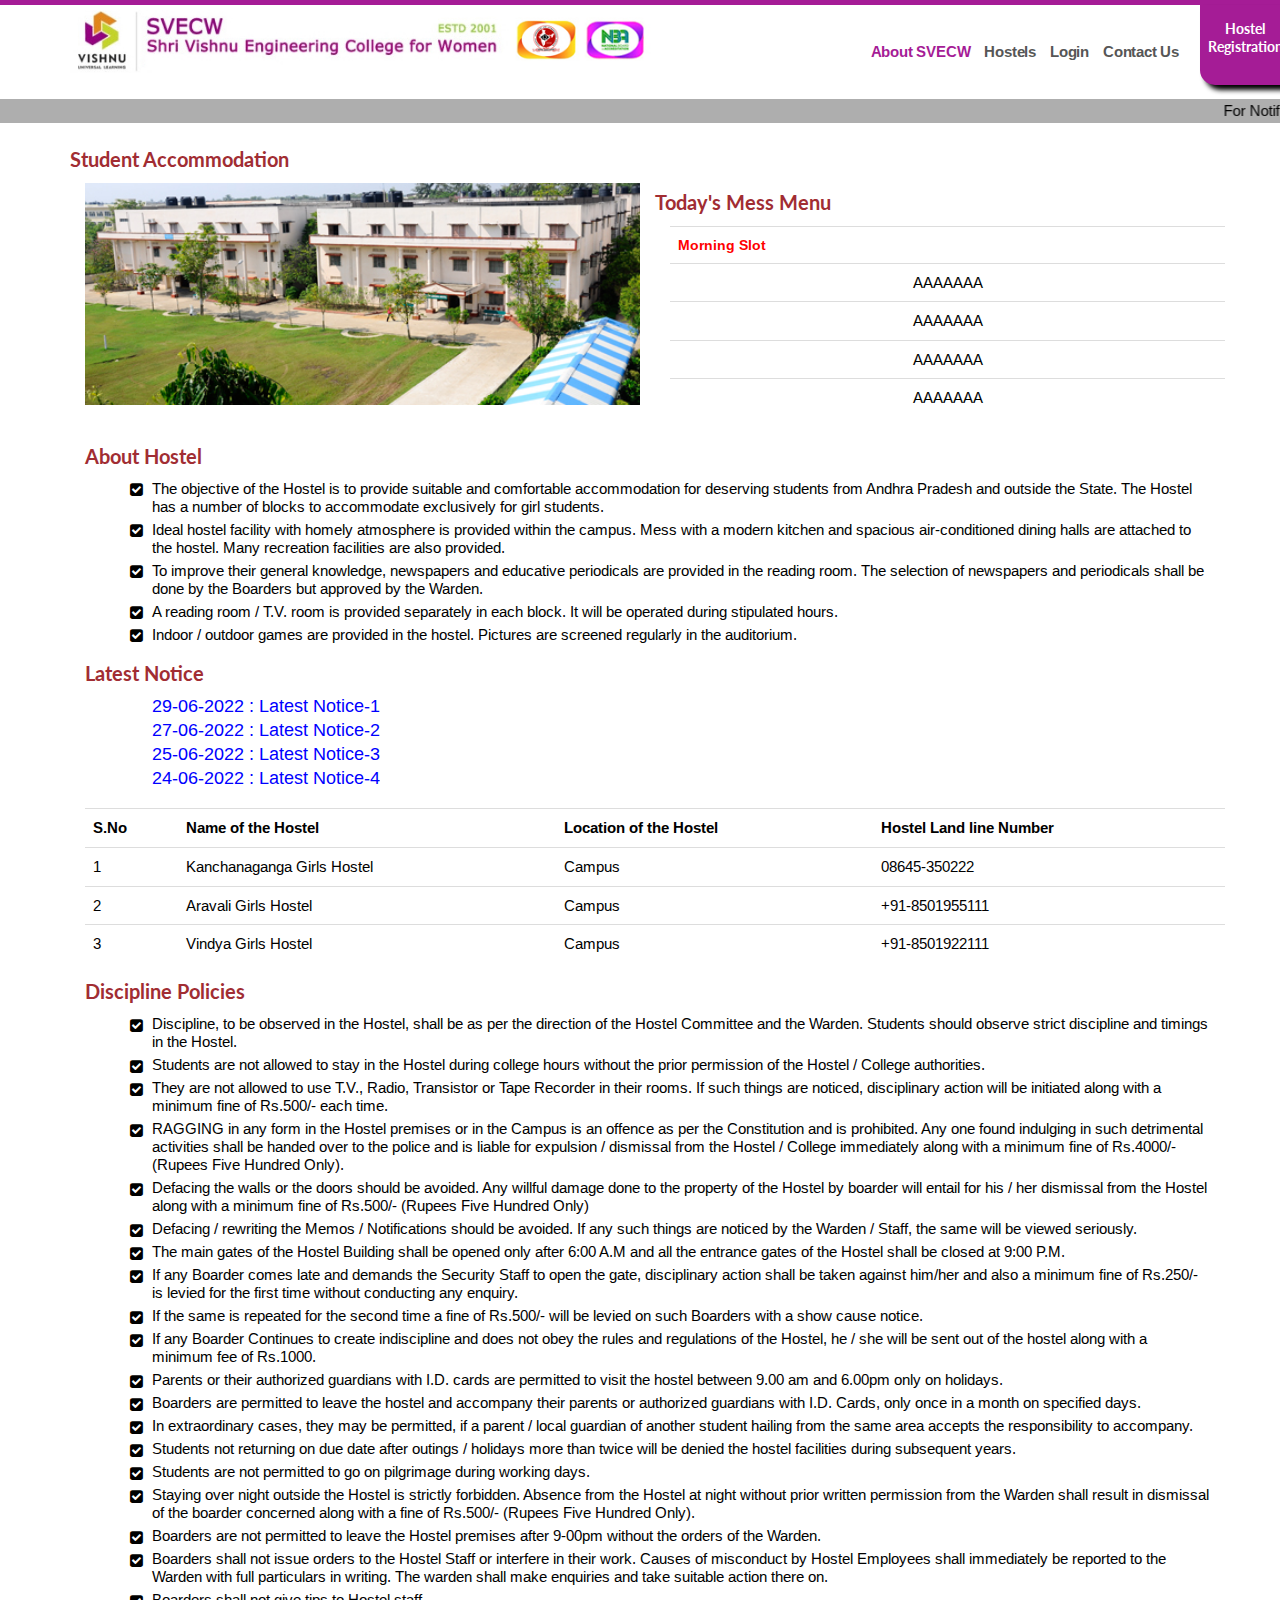
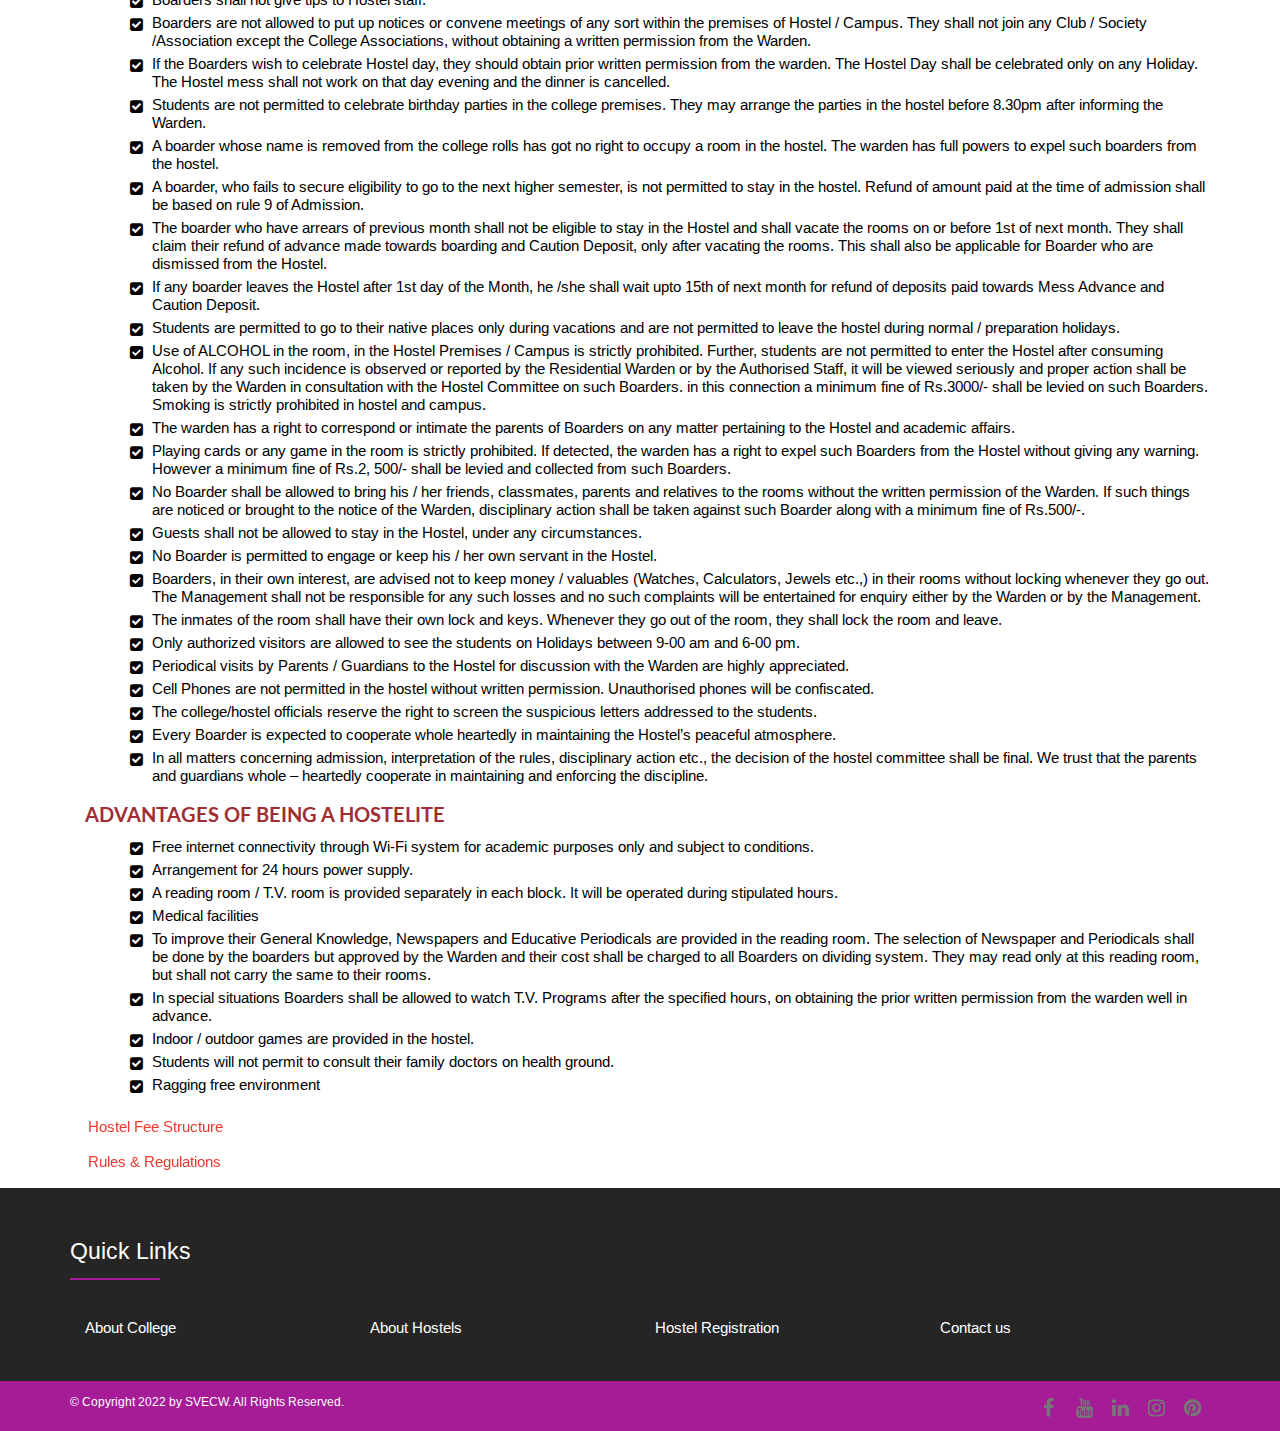
==== commit 4a6c4b28: "Update index.html" ====
--- a/index.html
+++ b/index.html
@@ -461,7 +461,7 @@
         <span class="v-header-shadow"></span>
         </header>
     </div>
-<marquee onmouseover = "this.stop()" onmouseout = "this.start()"> For Notifications <a href="#">Click Here</a> </marquee>
+<marquee > For Notifications <a href="#">Click Here</a> </marquee>
 <div class="container">
 <div class="row">
 <div class="col-md-12">
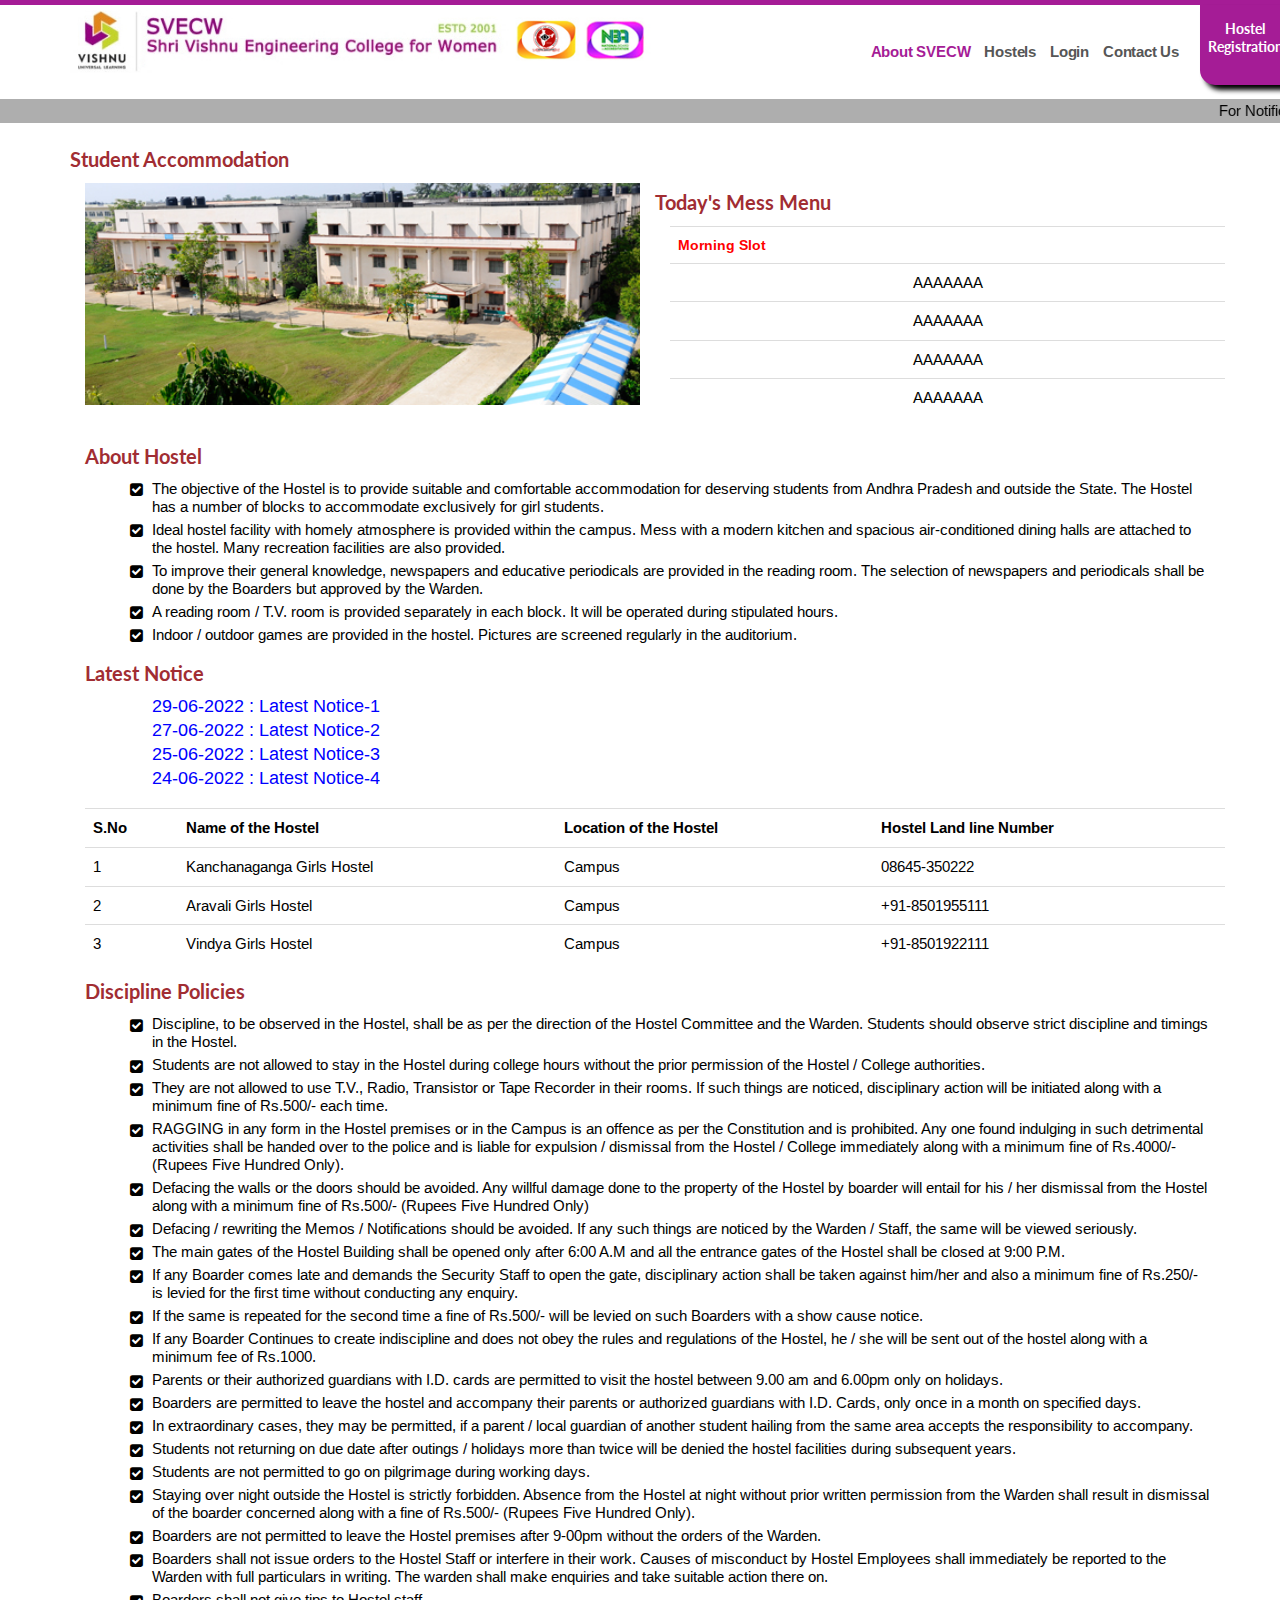
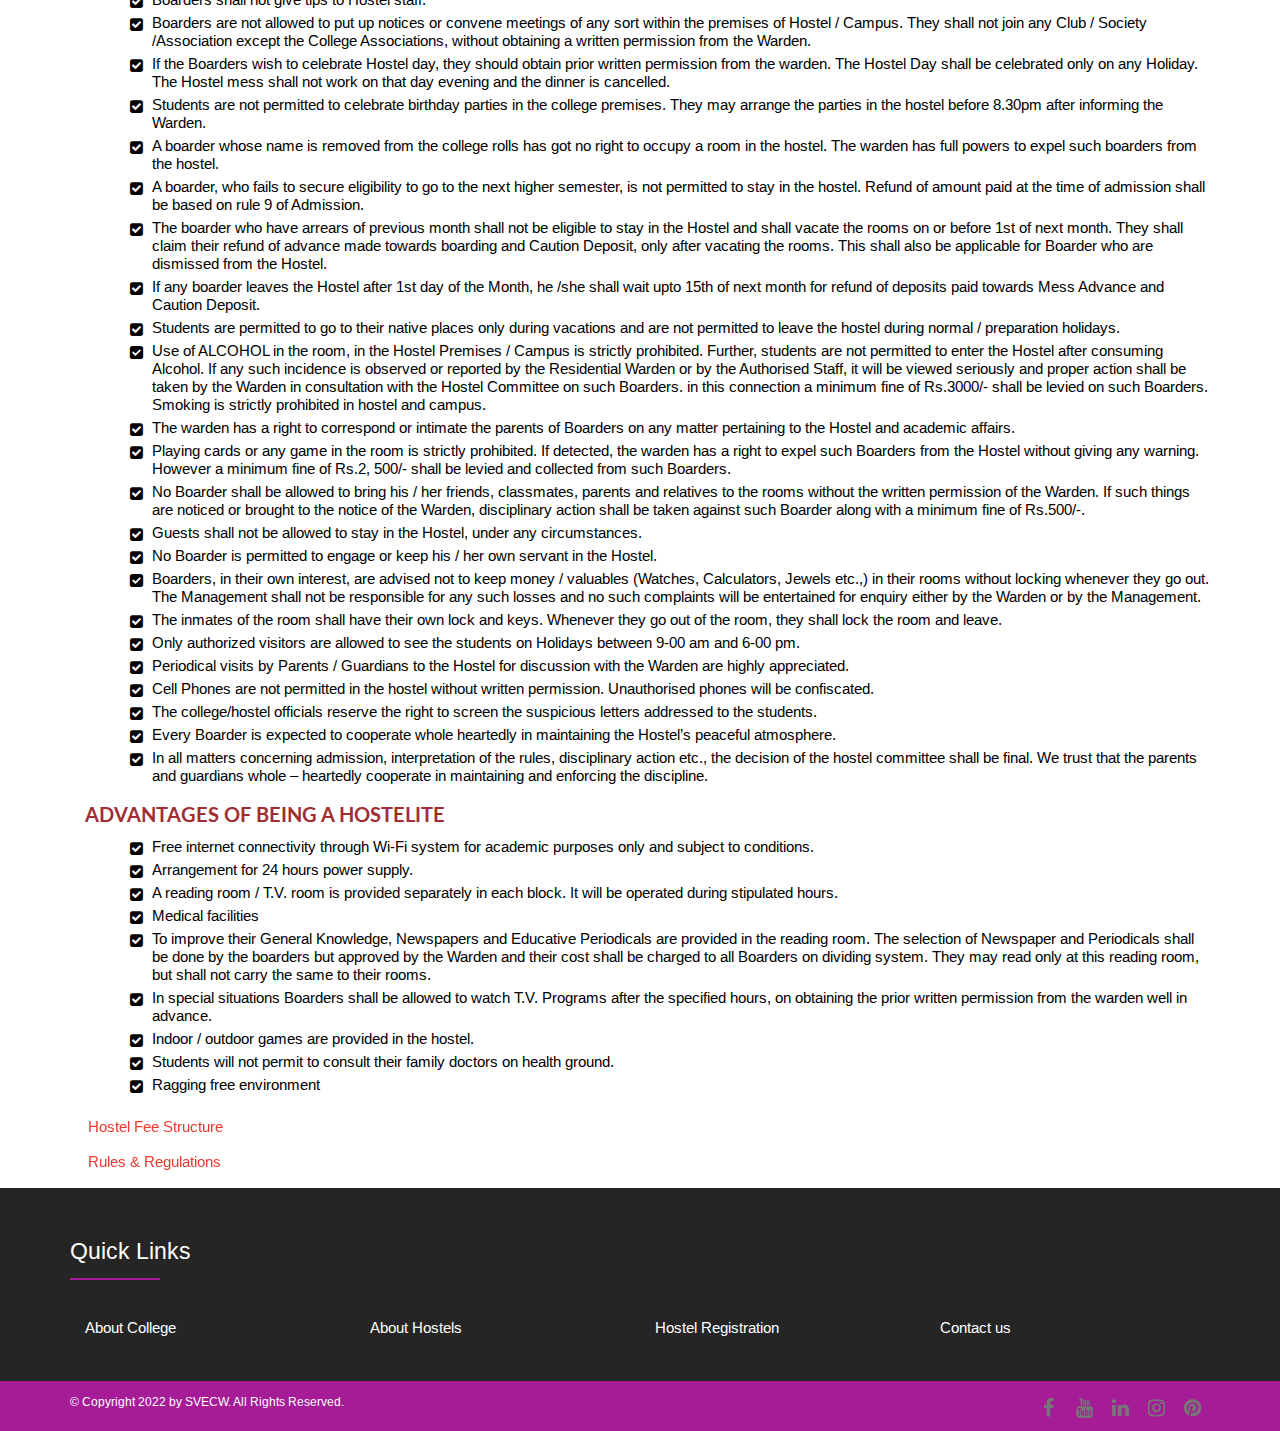
==== commit cd1324de: "Update index.html" ====
--- a/index.html
+++ b/index.html
@@ -1,3 +1,6 @@
+
+
+
 <!DOCTYPE html>
 <html>
 <head>    
@@ -251,7 +254,6 @@
     background: #a51c96;
     background-color:#a51c96;
 }
-
 </style>
 
 
@@ -319,7 +321,7 @@
                                                              <li><a href="https://www.svecw.edu.in/index.php/about-us/about-vision-mission-values-vmv">Vision &amp; Mission</a></li>
             <li><a href="https://www.svecw.edu.in/index.php/about-us/about-society-sves">About Society</a></li>
             <li><a href="https://www.svecw.edu.in/index.php/placements/placements-details">Placement Details</a></li>
-            <li><a href="https://www.svecw.edu.in/index.php/infrastructure">Infrastructure</a></li>
+            <li><a href="https://www.svecw.edu.in/index.php/placements/placements-details">Infrastructure</a></li>
             <!--<li><a href="mngt.aspx">Management</a></li>-->  
             <!-- <li class="dropdown-submenu">
             <a href="#">Leadership & Governance</a>
@@ -461,7 +463,7 @@
         <span class="v-header-shadow"></span>
         </header>
     </div>
-<marquee > For Notifications <a href="#">Click Here</a> </marquee>
+<marquee> For Notifications <a href="#" >Click Here</a> </marquee>
 <div class="container">
 <div class="row">
 <div class="col-md-12">
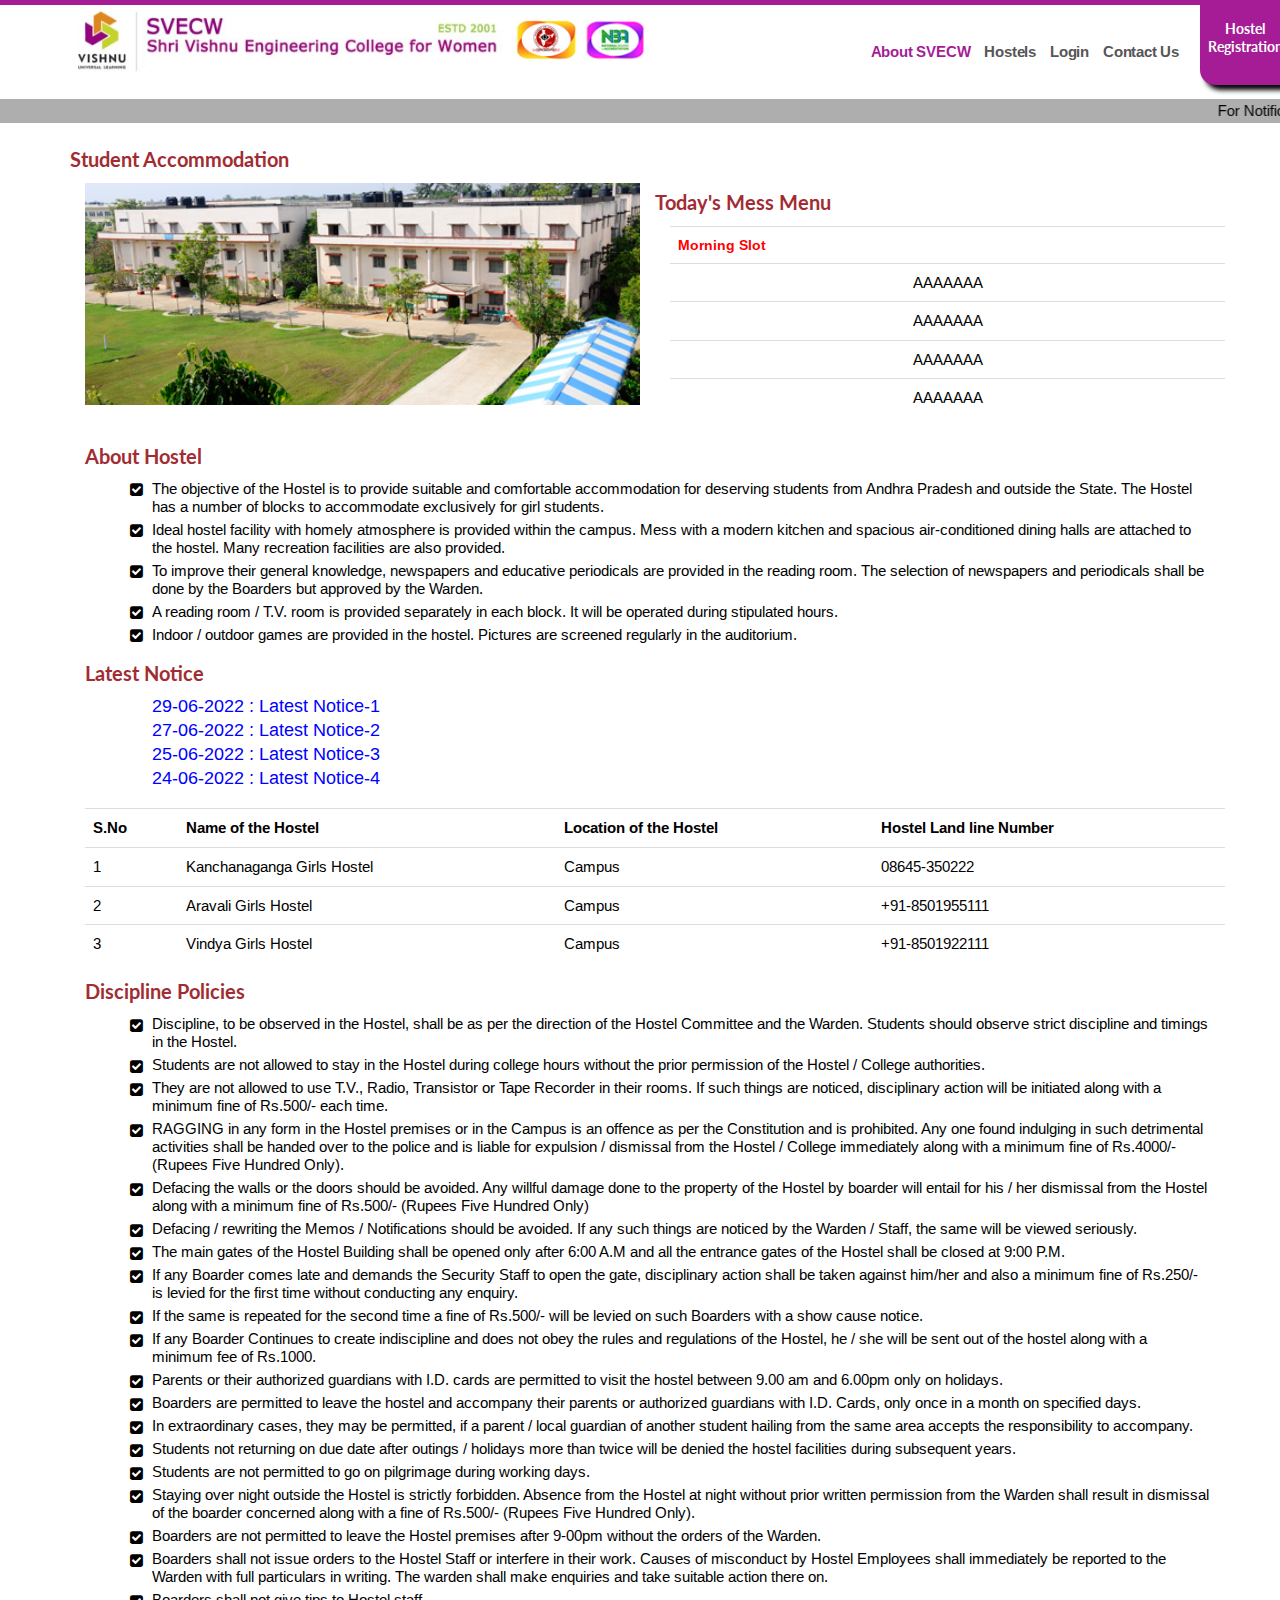
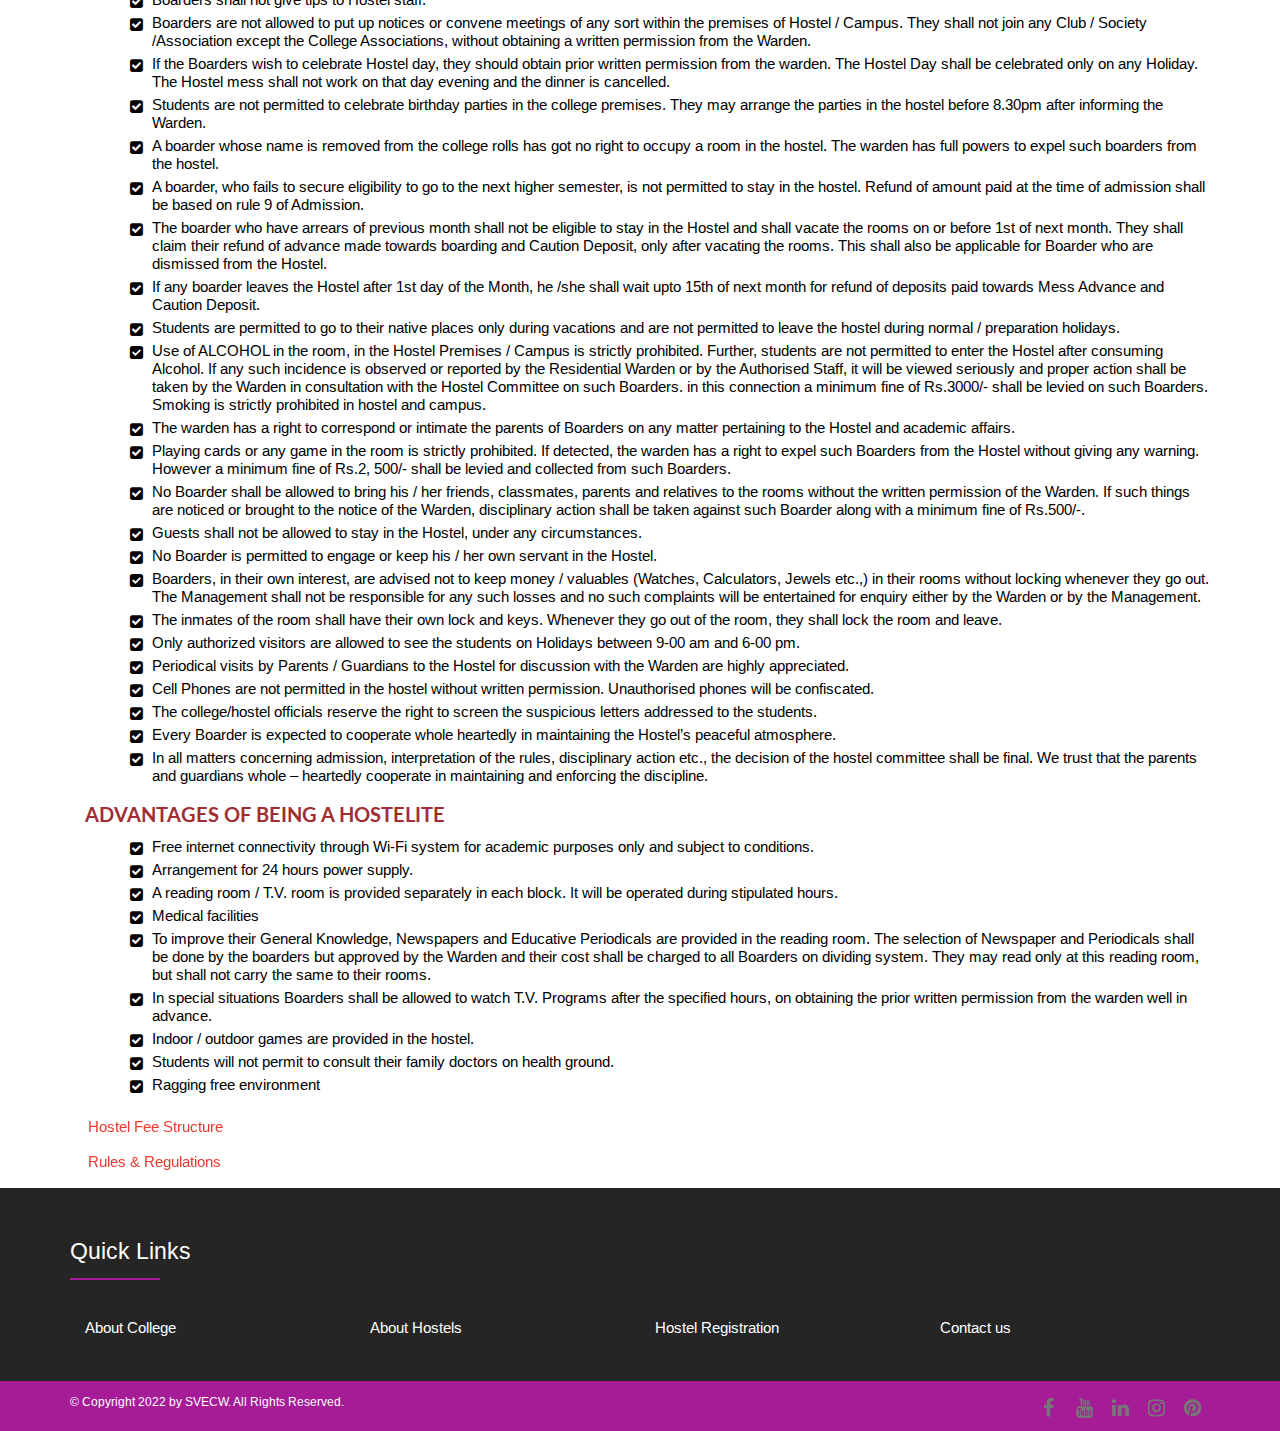
==== commit 57e7fe41: "Add files via upload" ====
--- a/index.html
+++ b/index.html
@@ -321,7 +321,7 @@
                                                              <li><a href="https://www.svecw.edu.in/index.php/about-us/about-vision-mission-values-vmv">Vision &amp; Mission</a></li>
             <li><a href="https://www.svecw.edu.in/index.php/about-us/about-society-sves">About Society</a></li>
             <li><a href="https://www.svecw.edu.in/index.php/placements/placements-details">Placement Details</a></li>
-            <li><a href="https://www.svecw.edu.in/index.php/placements/placements-details">Infrastructure</a></li>
+            <li><a href="https://www.svecw.edu.in/index.php/infrastructure">Infrastructure</a></li>
             <!--<li><a href="mngt.aspx">Management</a></li>-->  
             <!-- <li class="dropdown-submenu">
             <a href="#">Leadership & Governance</a>
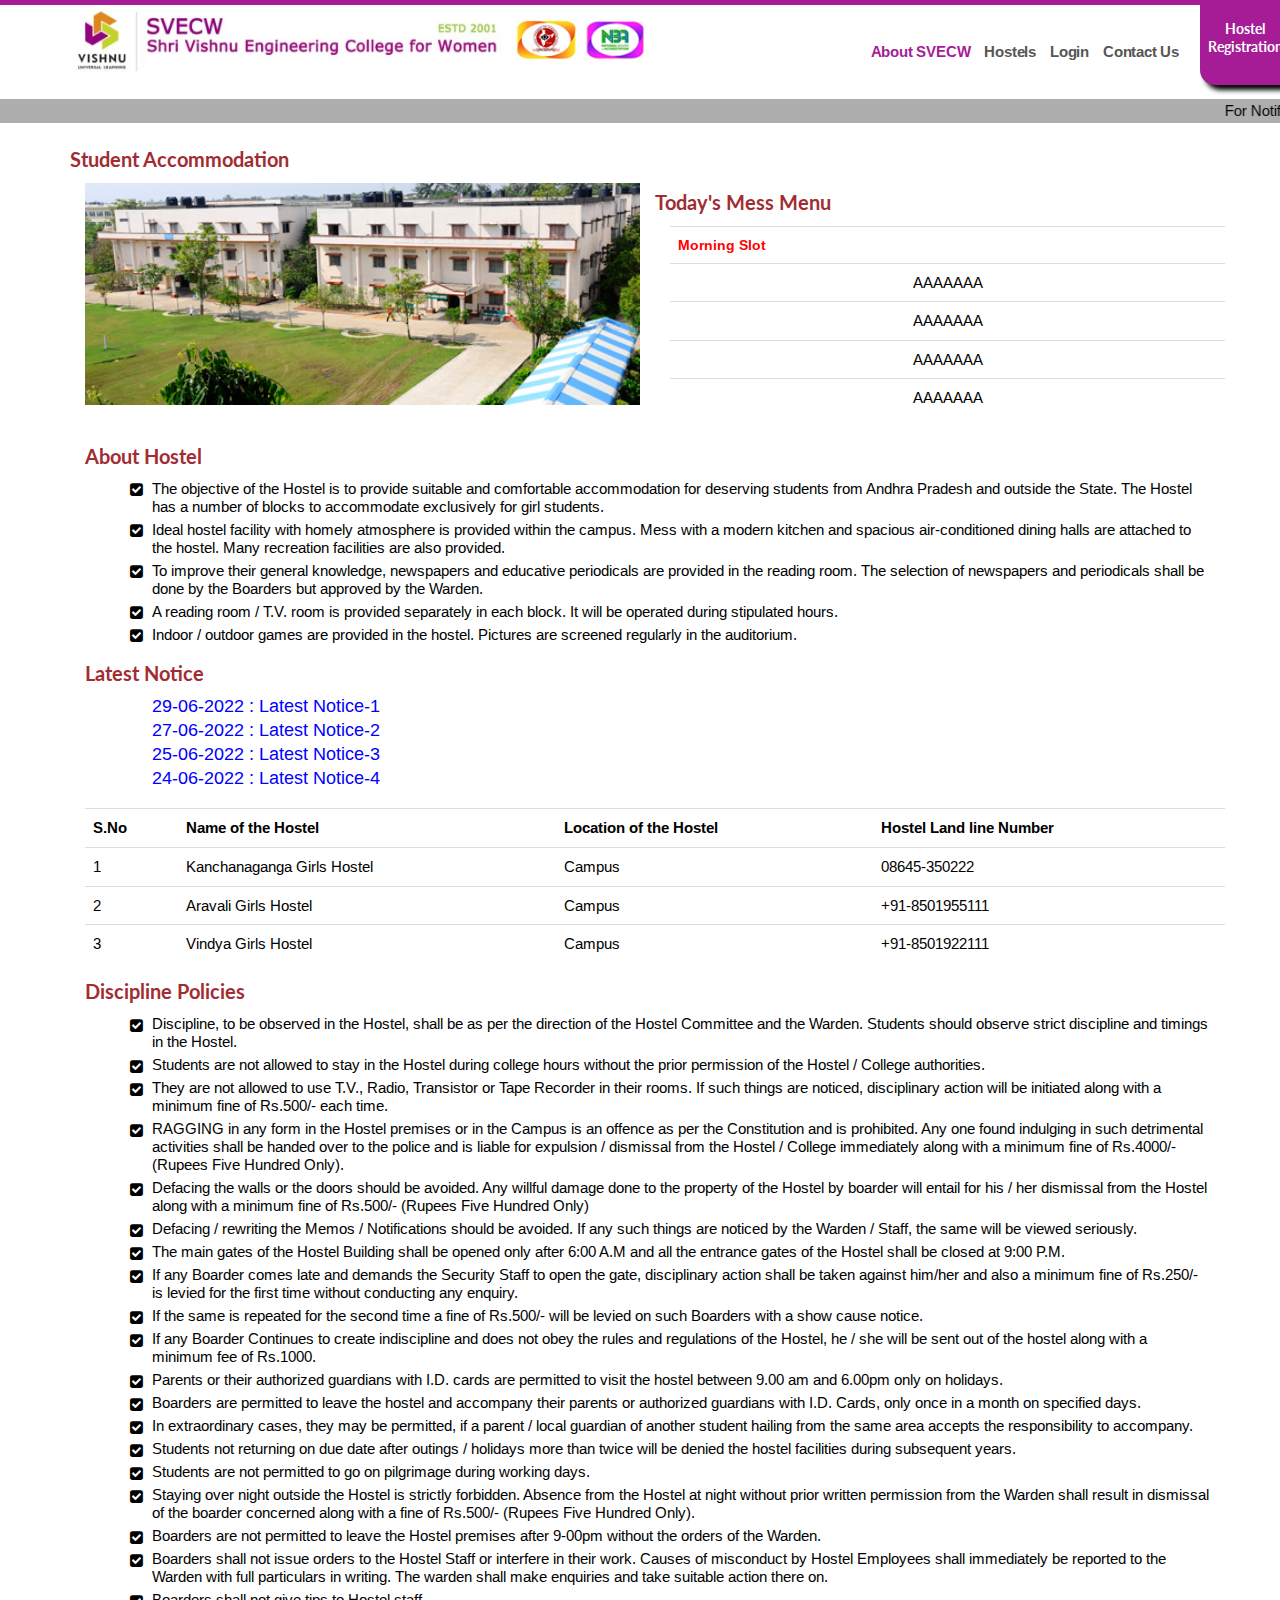
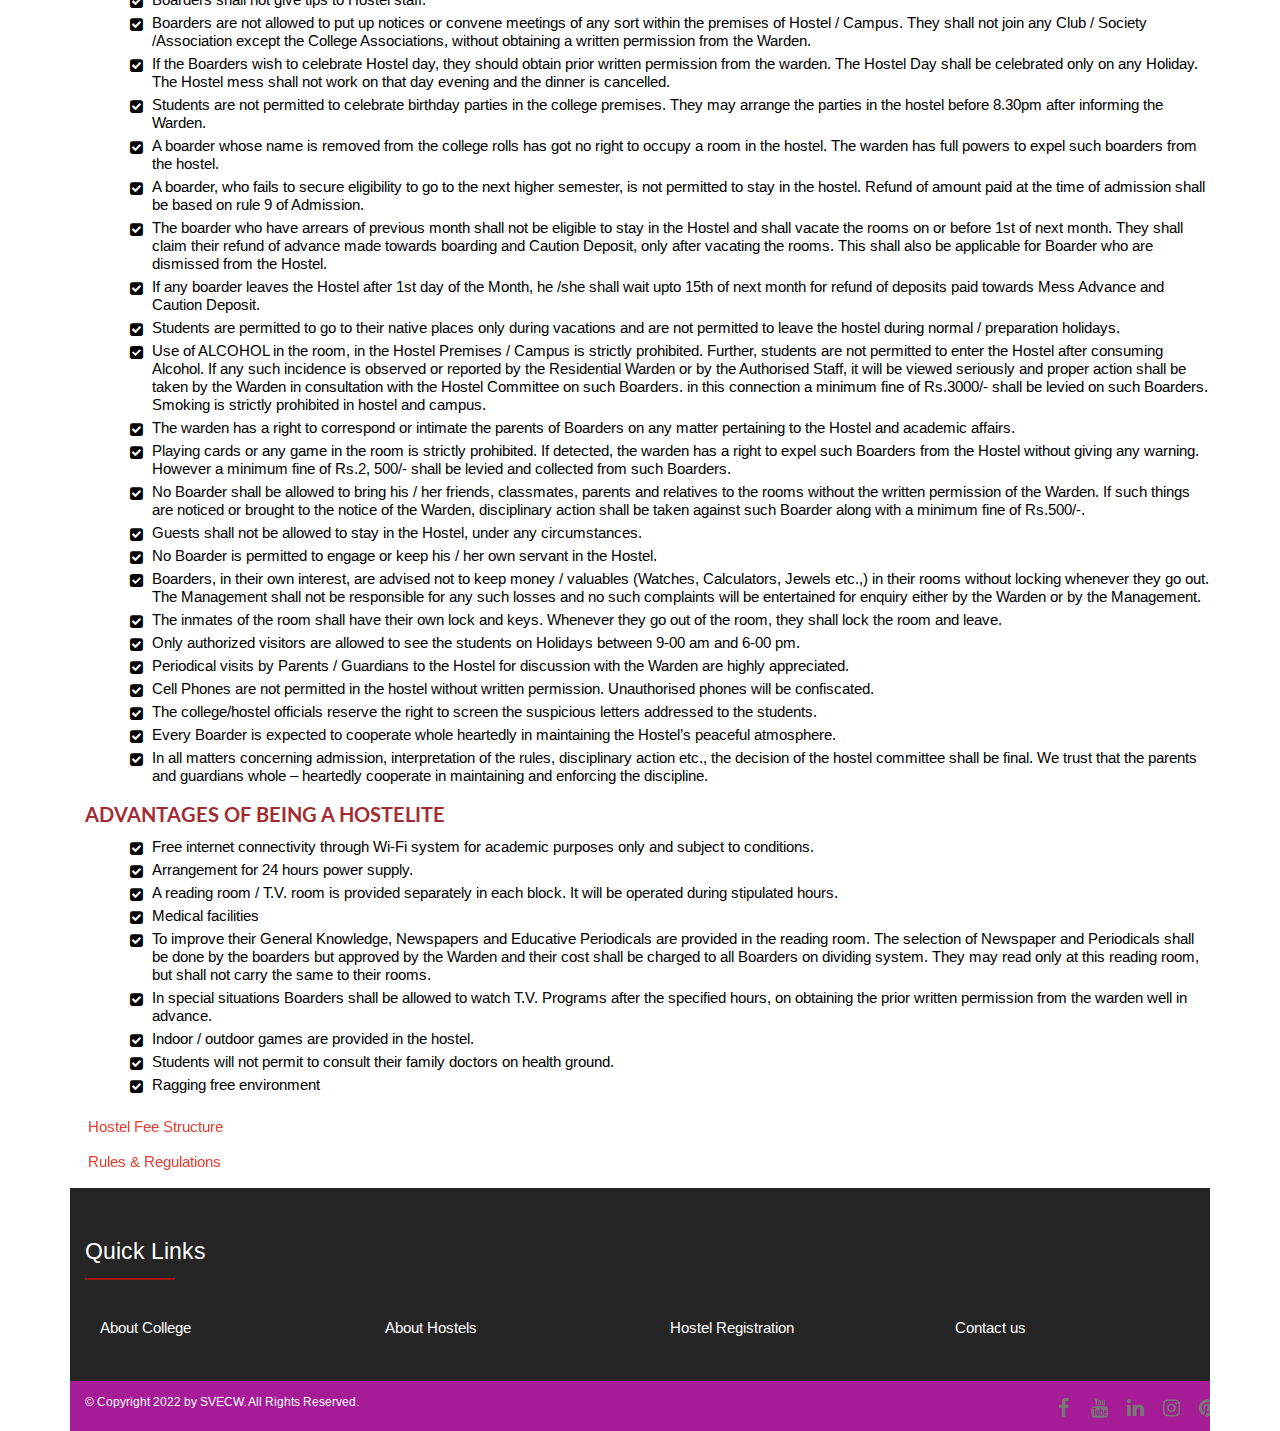
==== commit 5143f6c3: "Update index.html" ====
--- a/index.html
+++ b/index.html
@@ -246,14 +246,6 @@
     background-color: #aeaeae;
     color: black;
 }
-.notice{
-    background-color: white;
-
-}
-footer .widget .widget-heading .horizontal-break {
-    background: #a51c96;
-    background-color:#a51c96;
-}
 </style>
 
 
@@ -273,8 +265,7 @@
     
     </div>
 
-
-        <header class="header fixed clearfix" style="background-image:url(img/bkimage.png)">
+ <header class="header fixed clearfix" style="background-image:url(img/bkimage.png)">
 
             <div class="container">
 
@@ -463,7 +454,7 @@
         <span class="v-header-shadow"></span>
         </header>
     </div>
-<marquee> For Notifications <a href="#" >Click Here</a> </marquee>
+<marquee onmouseover = "this.stop()" onmouseout = "this.start()"> For Notifications <a href="#" >Click Here</a> </marquee>
 <div class="container">
 <div class="row">
 <div class="col-md-12">
@@ -471,7 +462,6 @@
         
 <h1 style="display: none">Student Accommodation</h1>
 <h5>Student Accommodation</h5>
-    
     
     <div class="container">
         <div class="row">
@@ -576,6 +566,15 @@
 
     <h5>About Hostel</h5>
     <ul class="fa-ul">
+    <!-- <li><i class="fa-li fa fa-check-square"></i>State-of-the-art kitchen and spacious dining area have been 
+    provided in all the hostels.</li>
+    <li><i class="fa-li fa fa-check-square"></i>Emphasis has been laid on hygiene and cleanliness for healthy 
+    living. A customized menu caters to the student needs, and it keeps changing 
+    according to their tastes.</li>
+    <li><i class="fa-li fa fa-check-square"></i>Wi-Fi enabled hostels.</li>
+    <li><i class="fa-li fa fa-check-square"></i>Power backup through use of Generators.</li>
+    <li><i class="fa-li fa fa-check-square"></i>Round-the-clock security and medical facilities are also 
+    available.</li> -->
     <li><i class="fa-li fa fa-check-square"></i>The objective of the Hostel is to provide suitable and comfortable accommodation for deserving students from Andhra Pradesh and outside the State. The Hostel has a number of blocks to accommodate exclusively for girl students.</li>
 <li><i class="fa-li fa fa-check-square"></i>Ideal hostel facility with homely atmosphere is provided within the campus. Mess with a modern kitchen and spacious air-conditioned dining halls are attached to the hostel. Many recreation facilities are also provided.</li>
 <li ><i class="fa-li fa fa-check-square"></i>To improve their general knowledge, newspapers and educative periodicals are provided in the reading room. The selection of newspapers and periodicals shall be done by the Boarders but approved by the Warden.</li>
@@ -801,11 +800,7 @@
 </div>
 </div>
 </div>
-   
-</div>
-
-
-     <div class="footer-wrap" >
+   <div class="footer-wrap" >
             <footer style="background-image:url(img/cc5.png);margin-top:-20px;repeat:none">
                 <div class="container" >
                     <div class="row">
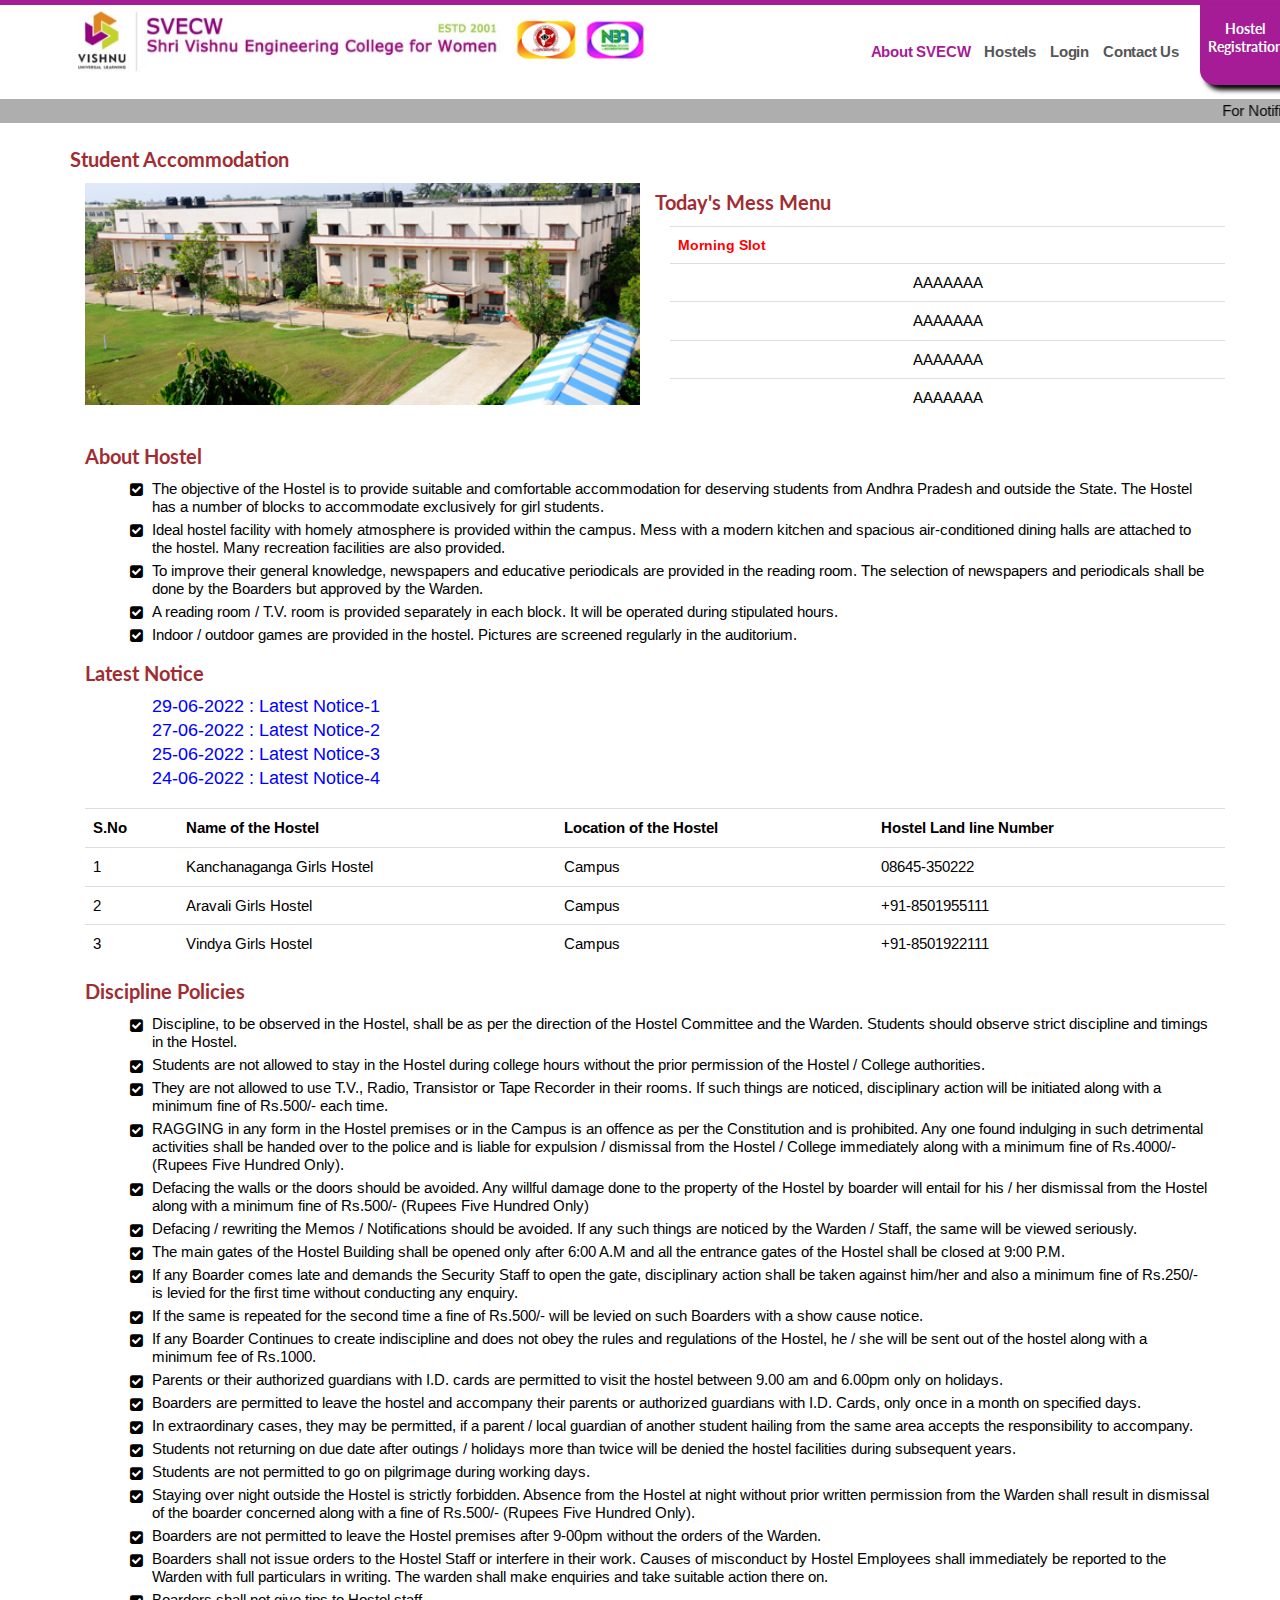
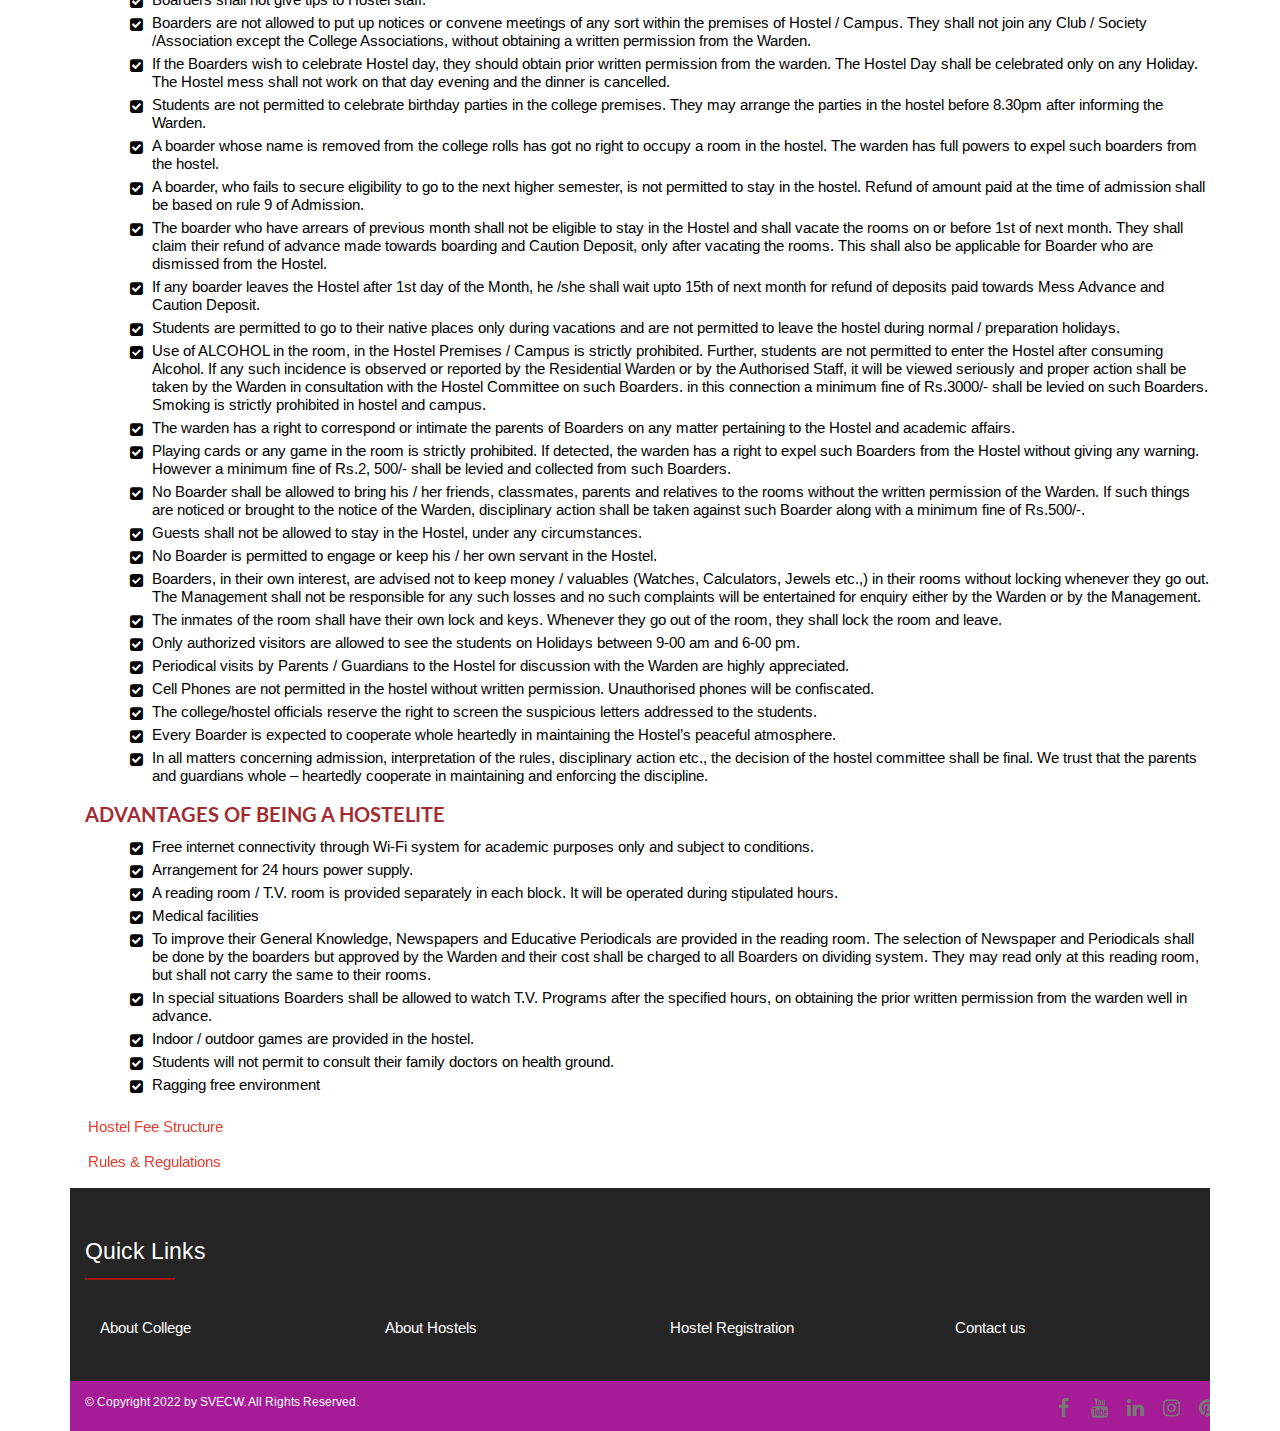
==== commit decd602a: "Update index.html" ====
--- a/index.html
+++ b/index.html
@@ -1,3 +1,4 @@
+
 
 
 
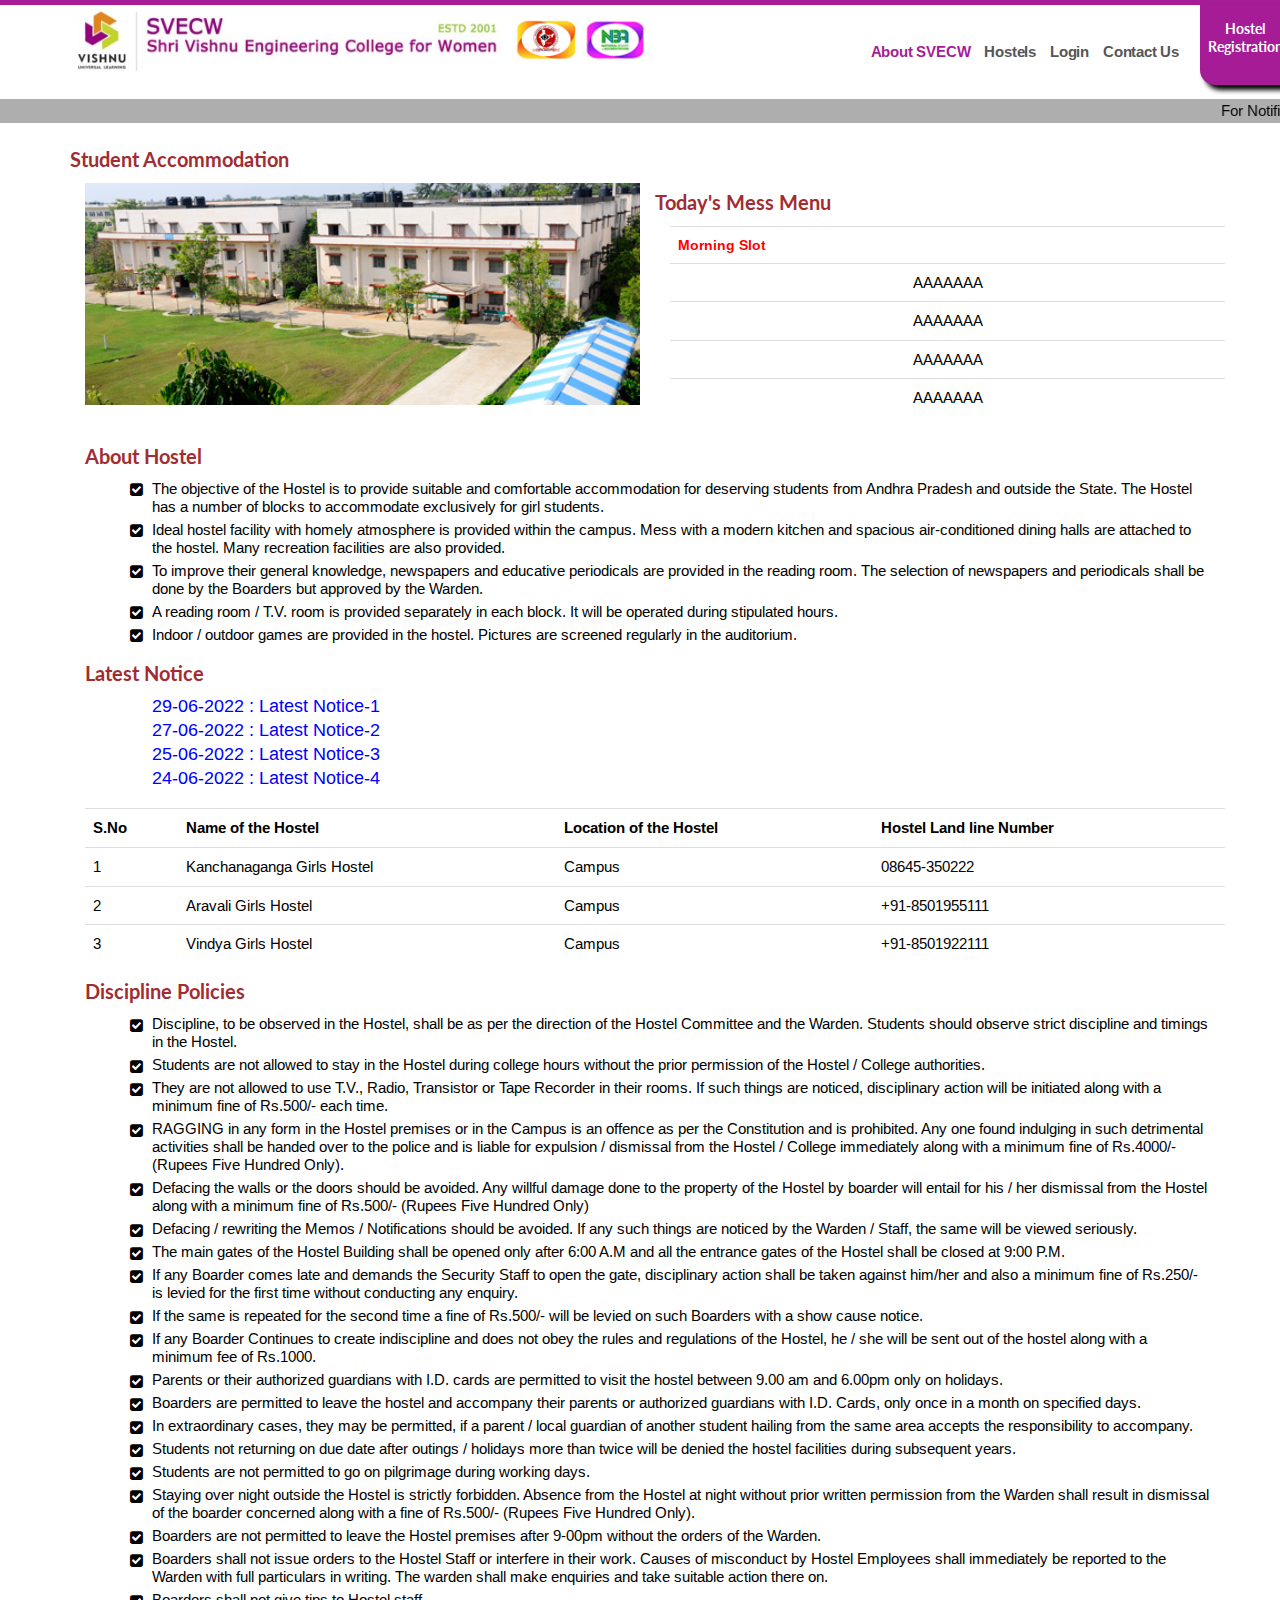
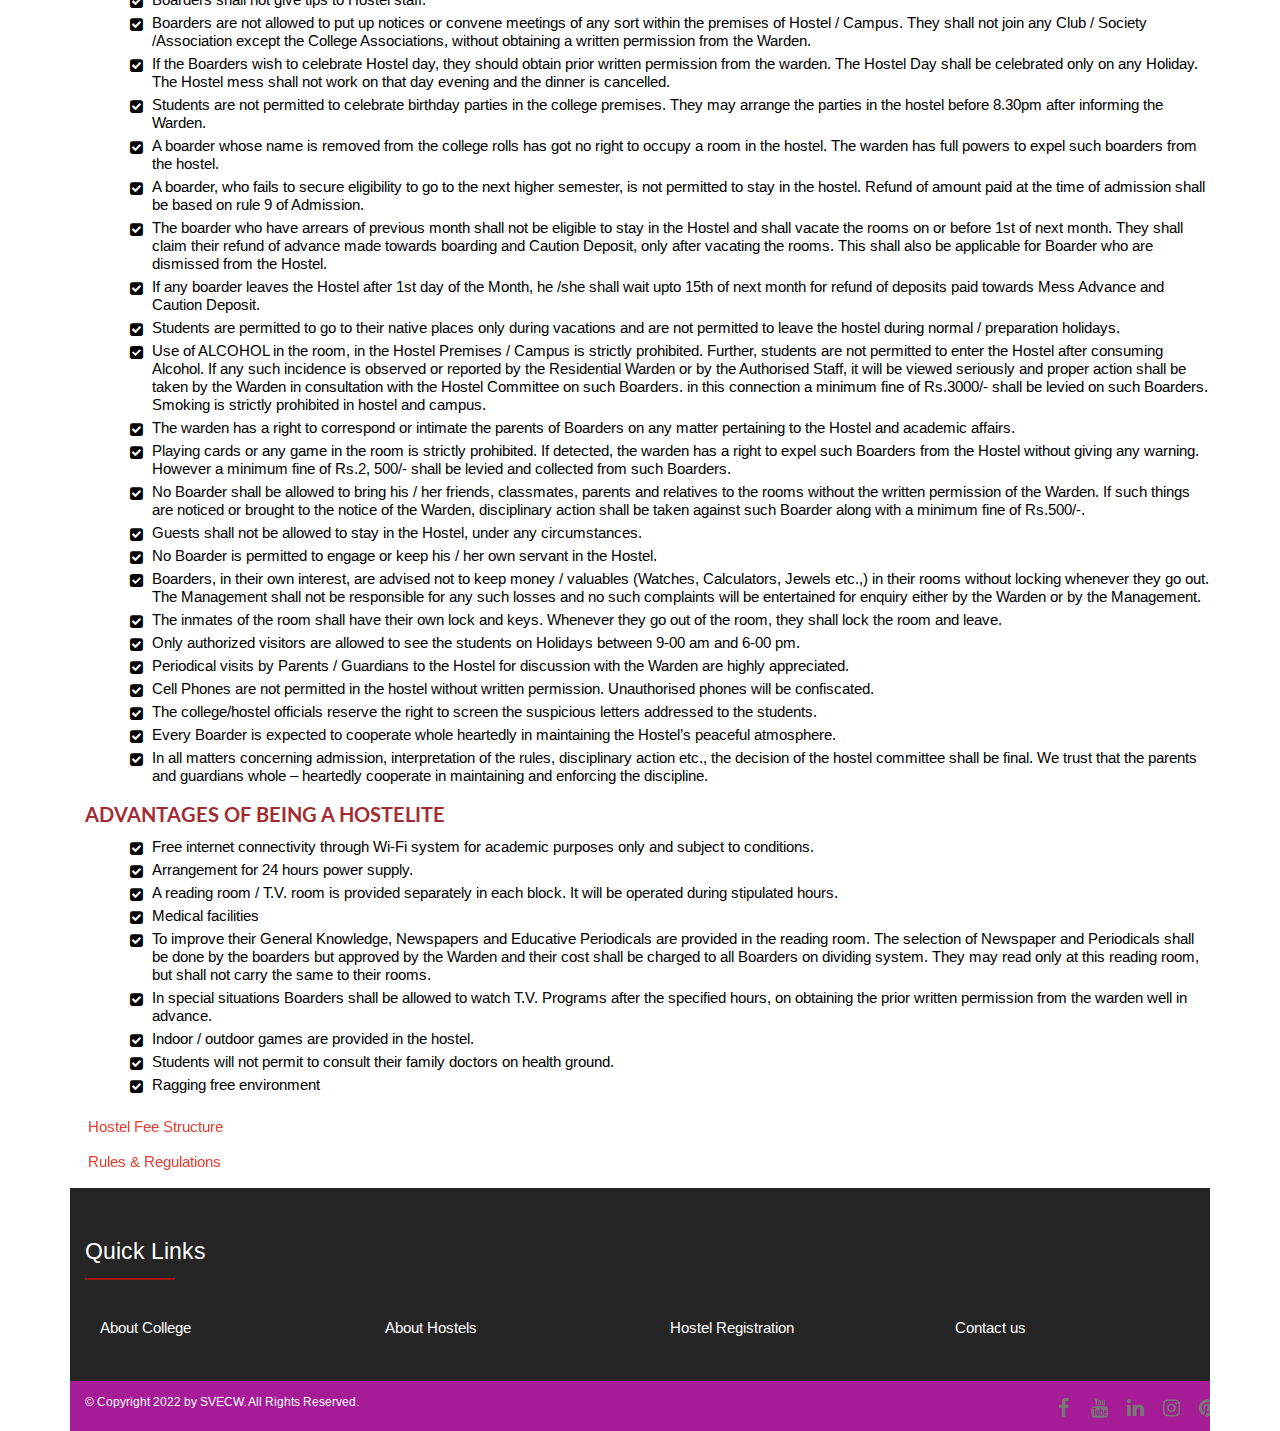
==== commit 018de9d2: "Update index.html" ====
--- a/index.html
+++ b/index.html
@@ -448,7 +448,7 @@
                 </button>
 
         <div class="text-block" style="background-color: #a51c96;">
-                <a href=" #"> 
+                <a href="hostel booking form.html"> 
             <p>Hostel Registration</p>
             </a>
         </div>
@@ -825,7 +825,7 @@
                         </div>
                         <div class=" col-md-3 col-sm-3">
                             <section class="widget"><ul>
-        <li><a href="#">Hostel Registration</a></li></ul>
+        <li><a href="hostel booking form.html">Hostel Registration</a></li></ul>
                             </section>
                         </div>
                         <div class="  col-md-3 col-sm-3">
